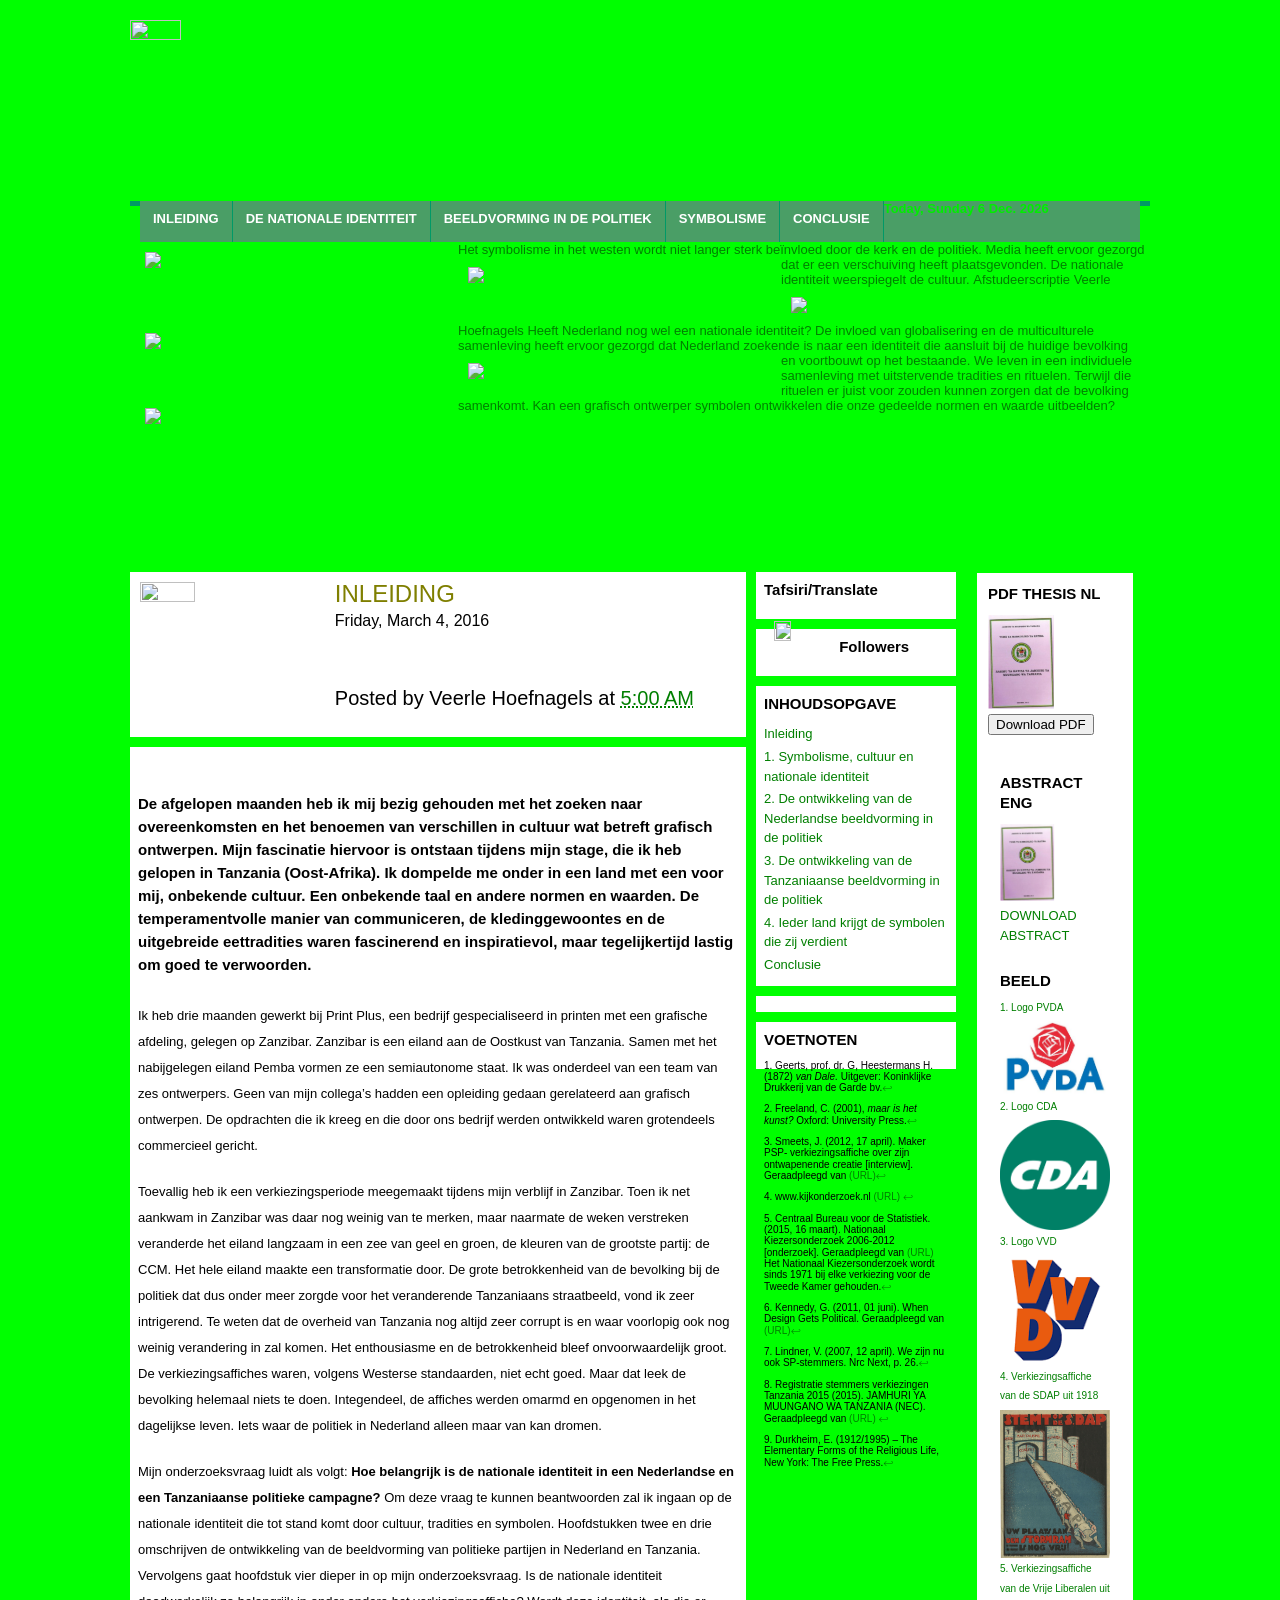
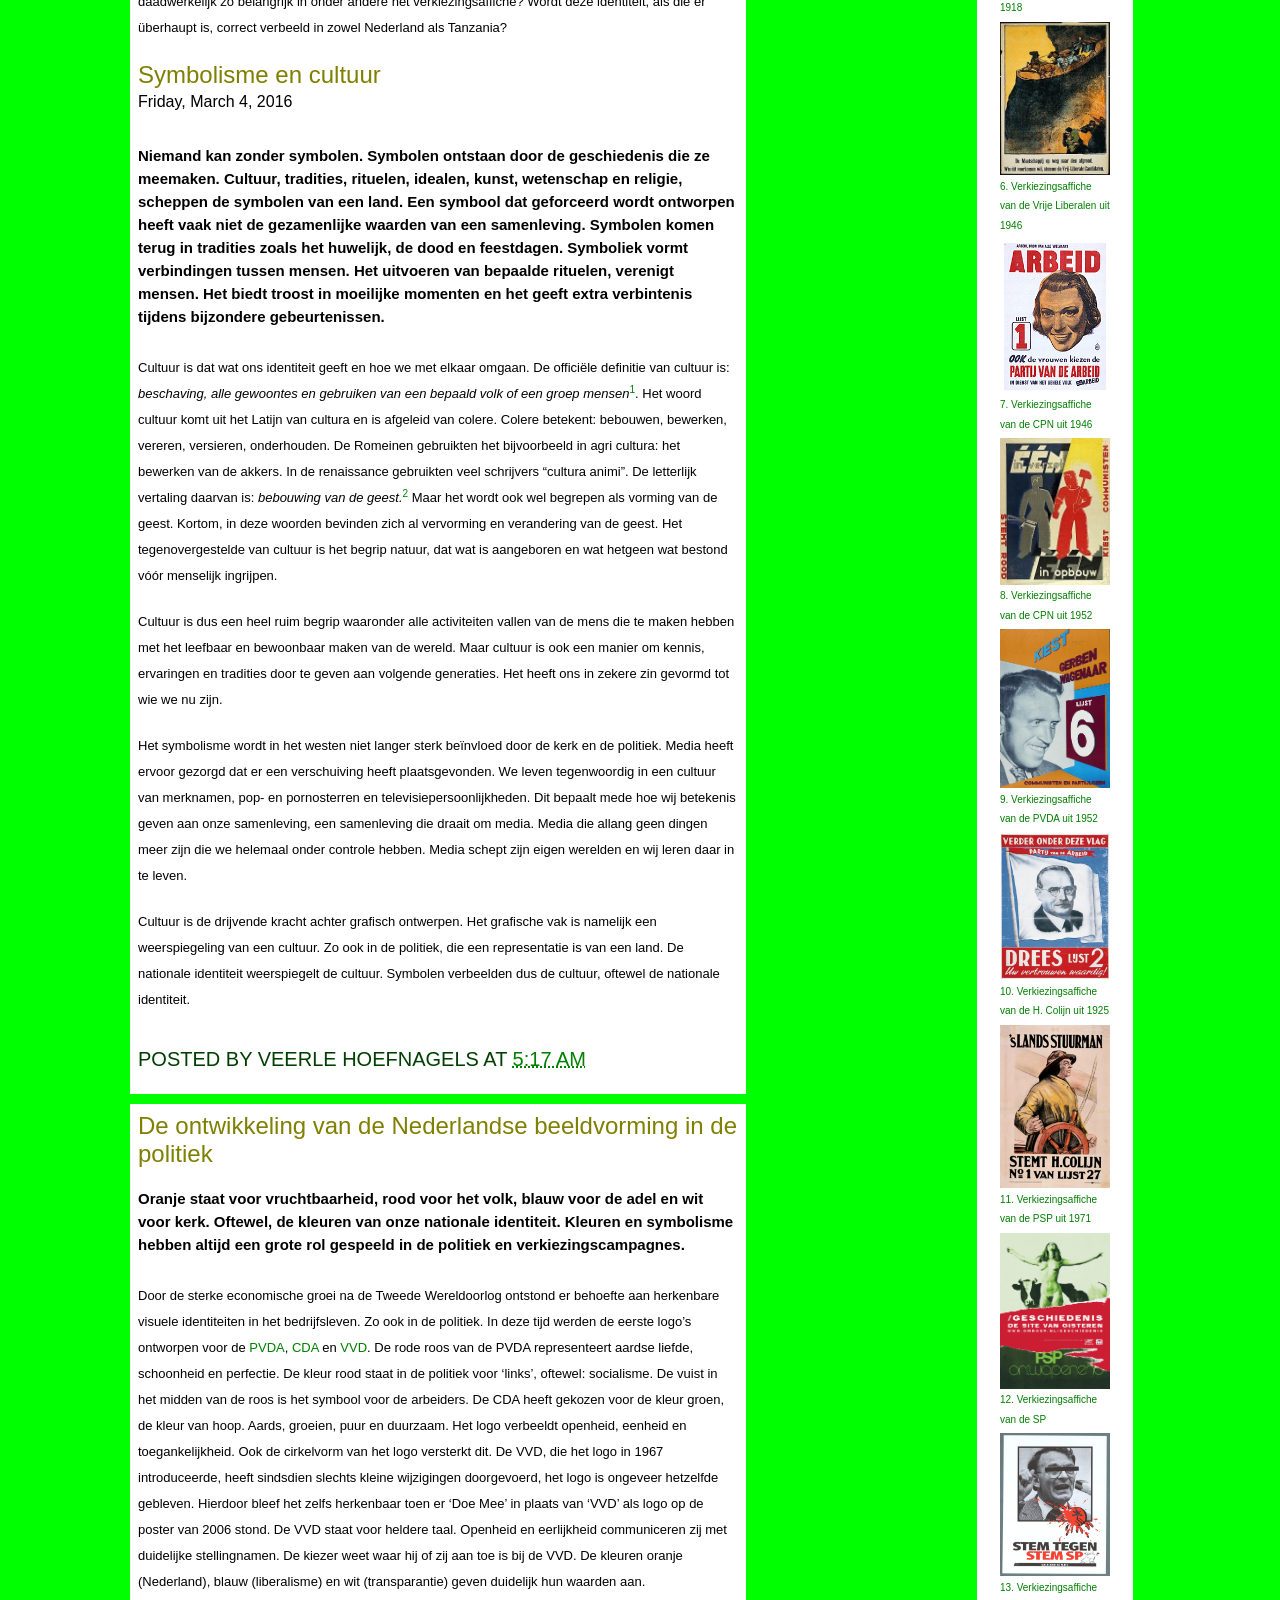
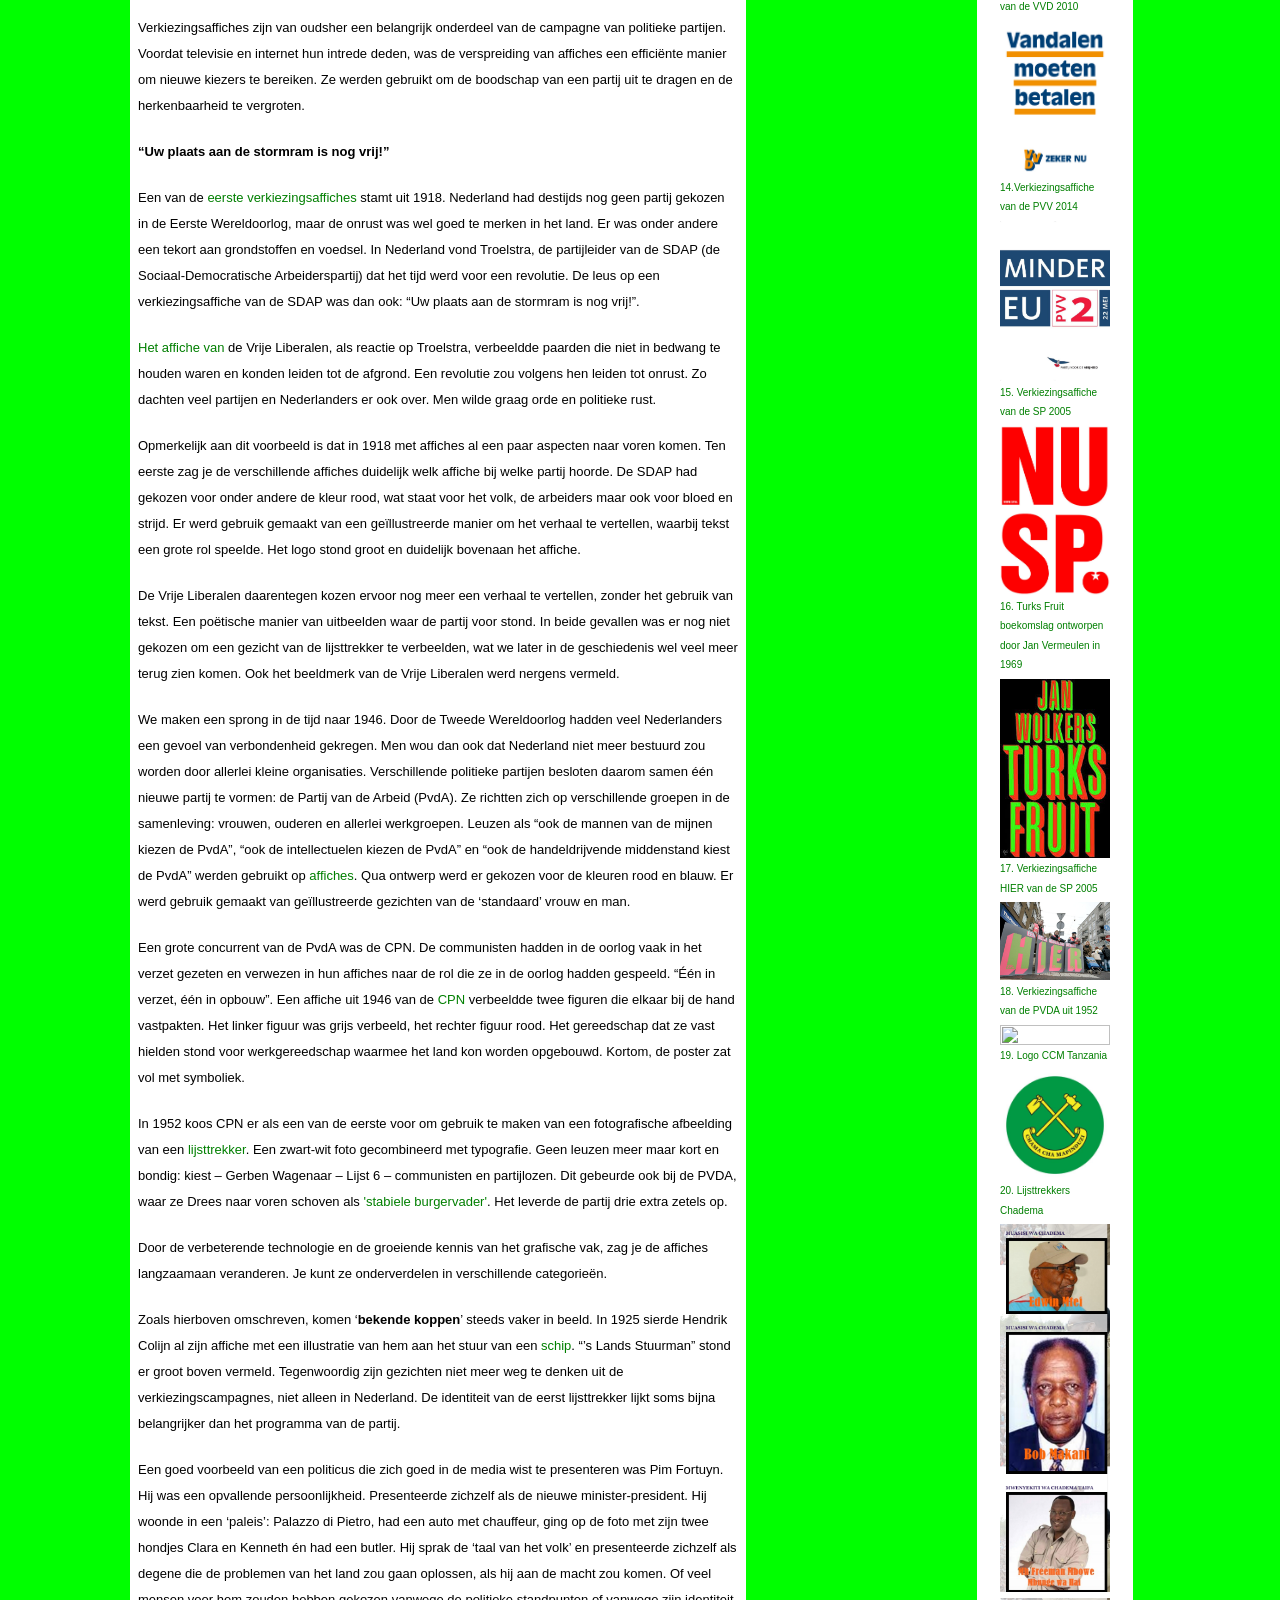
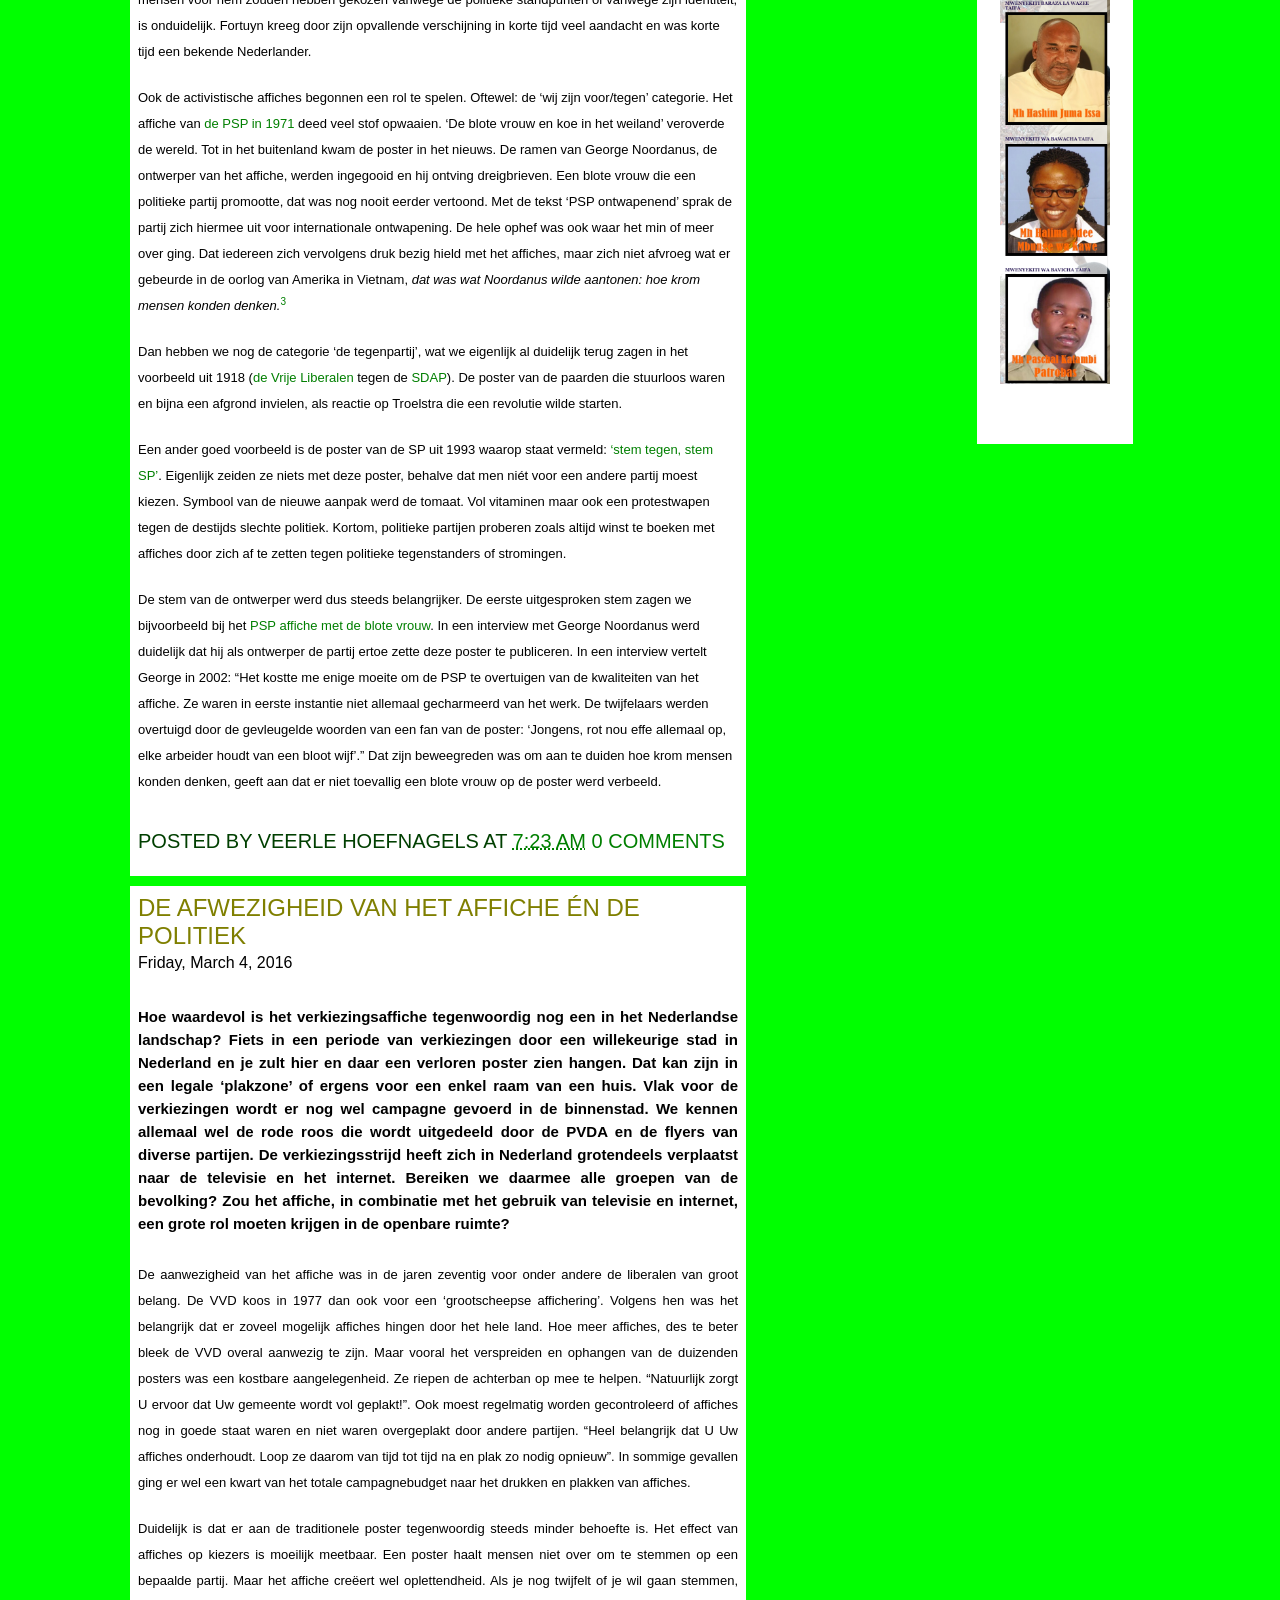
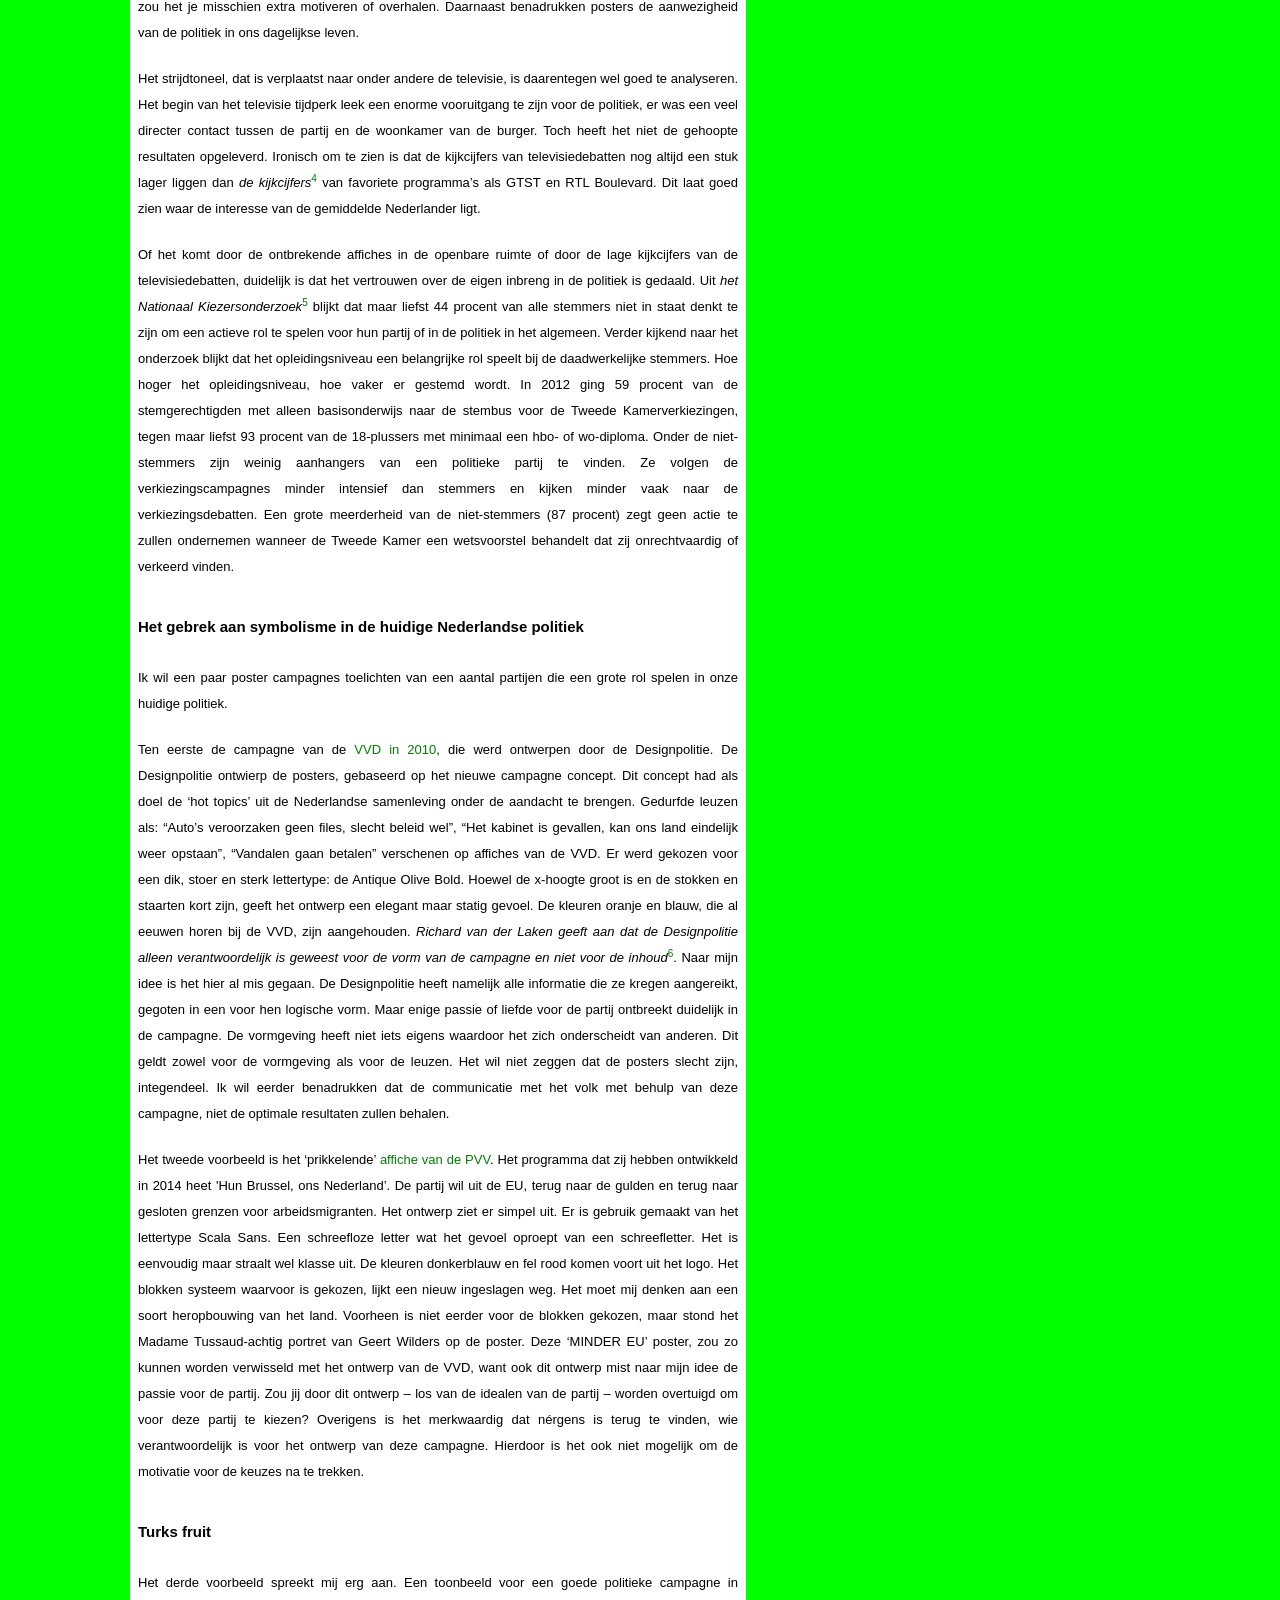
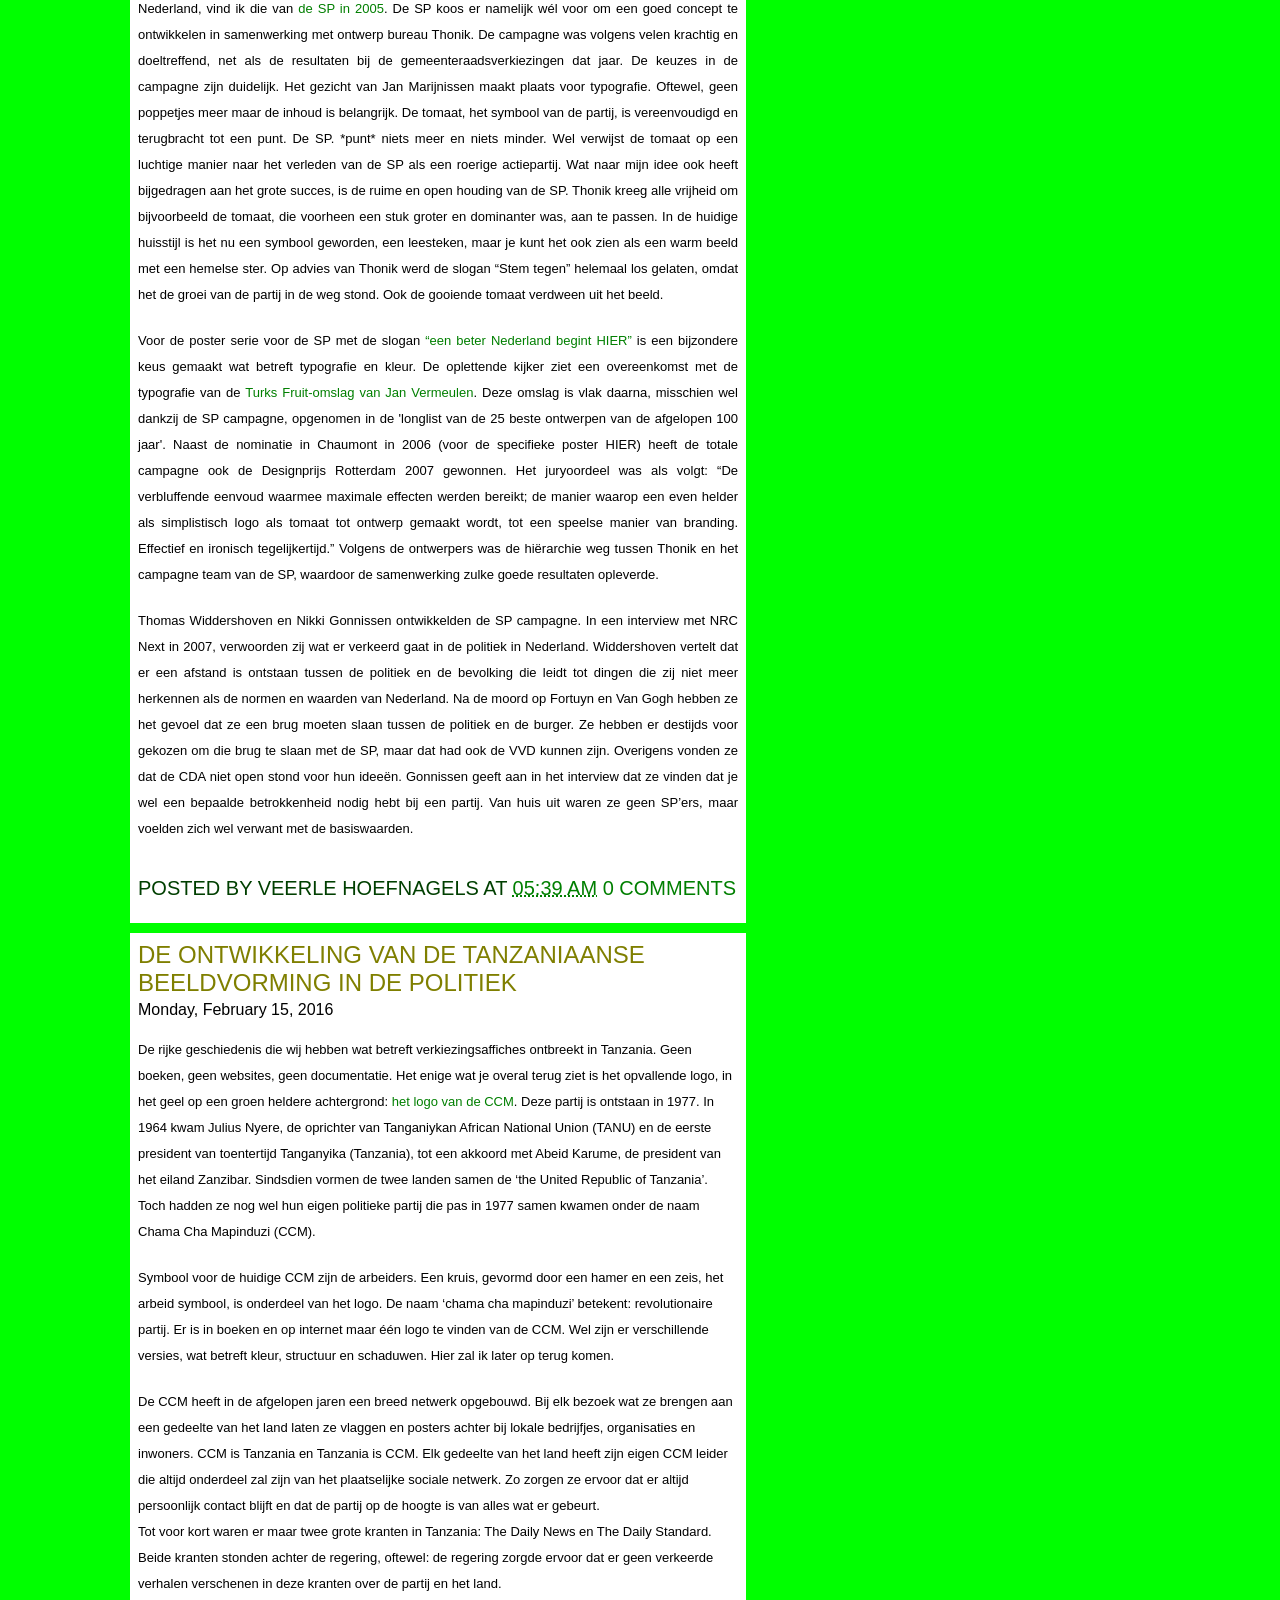
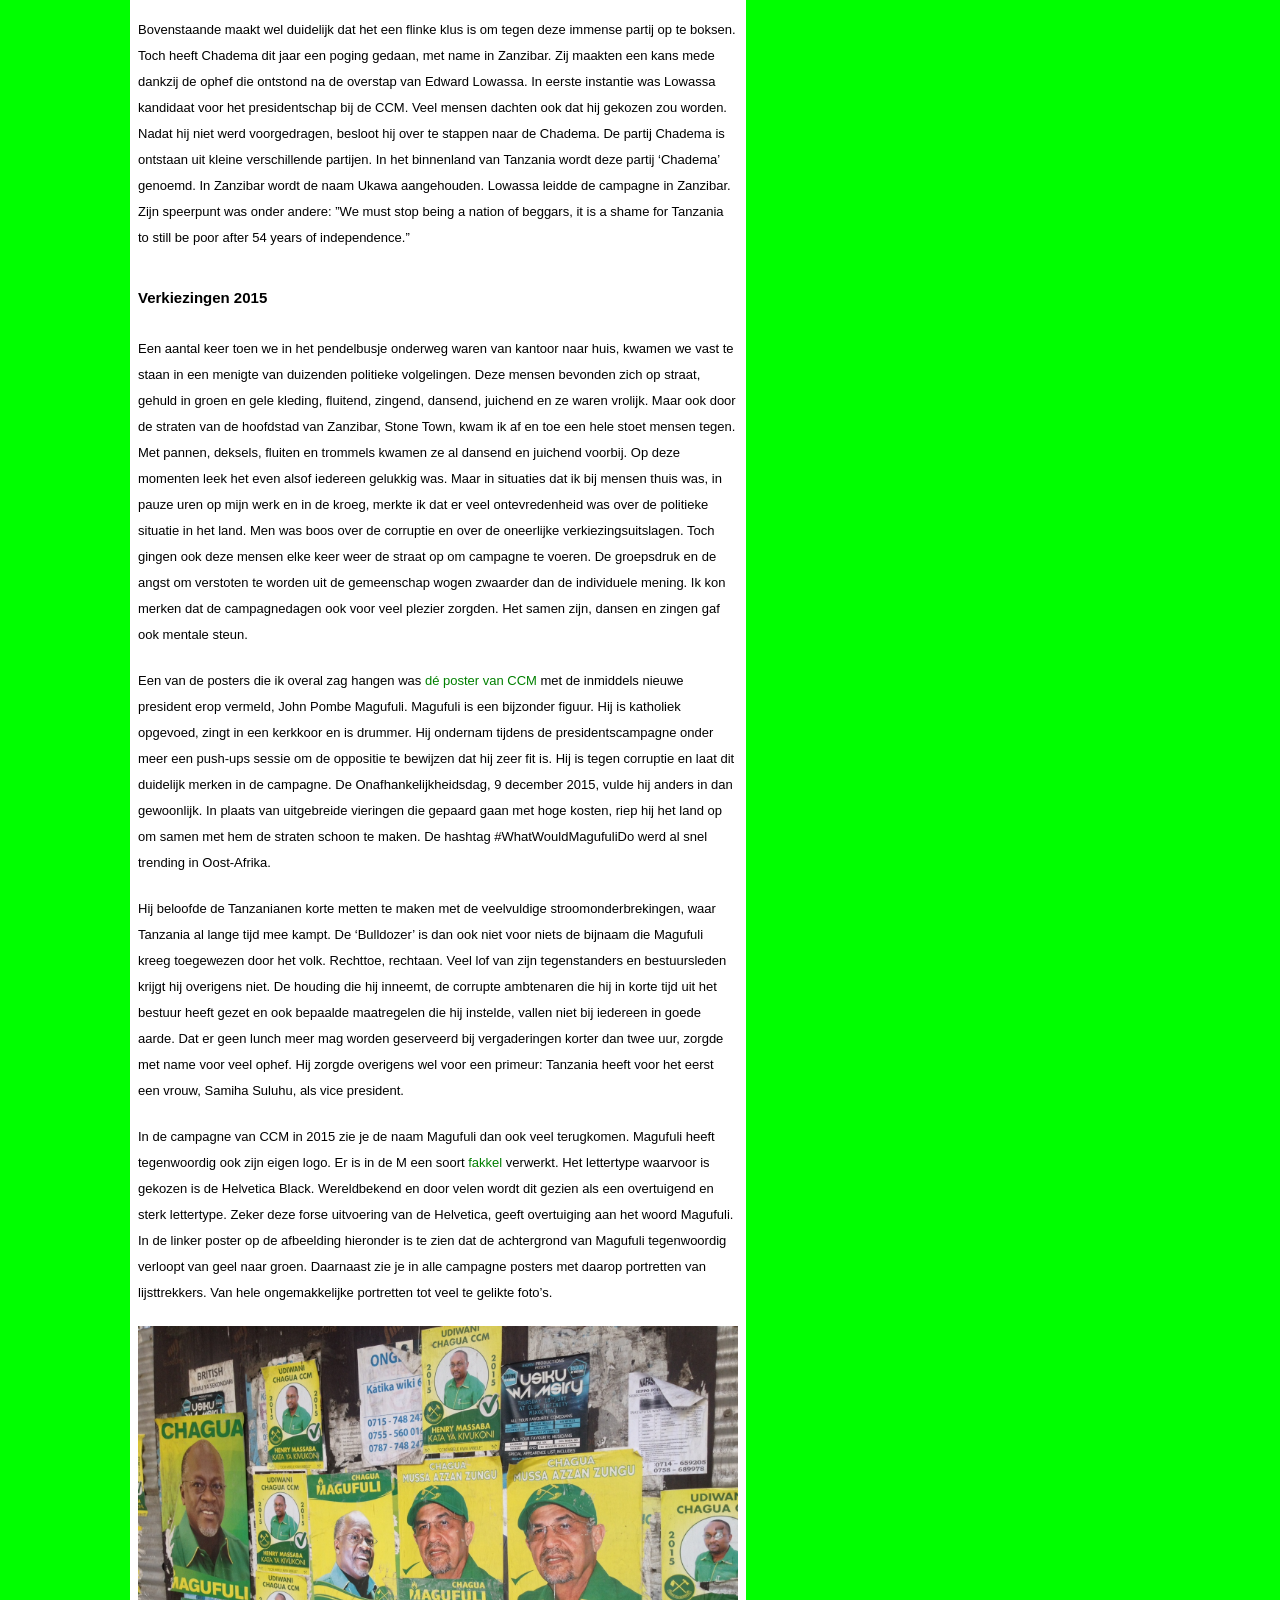
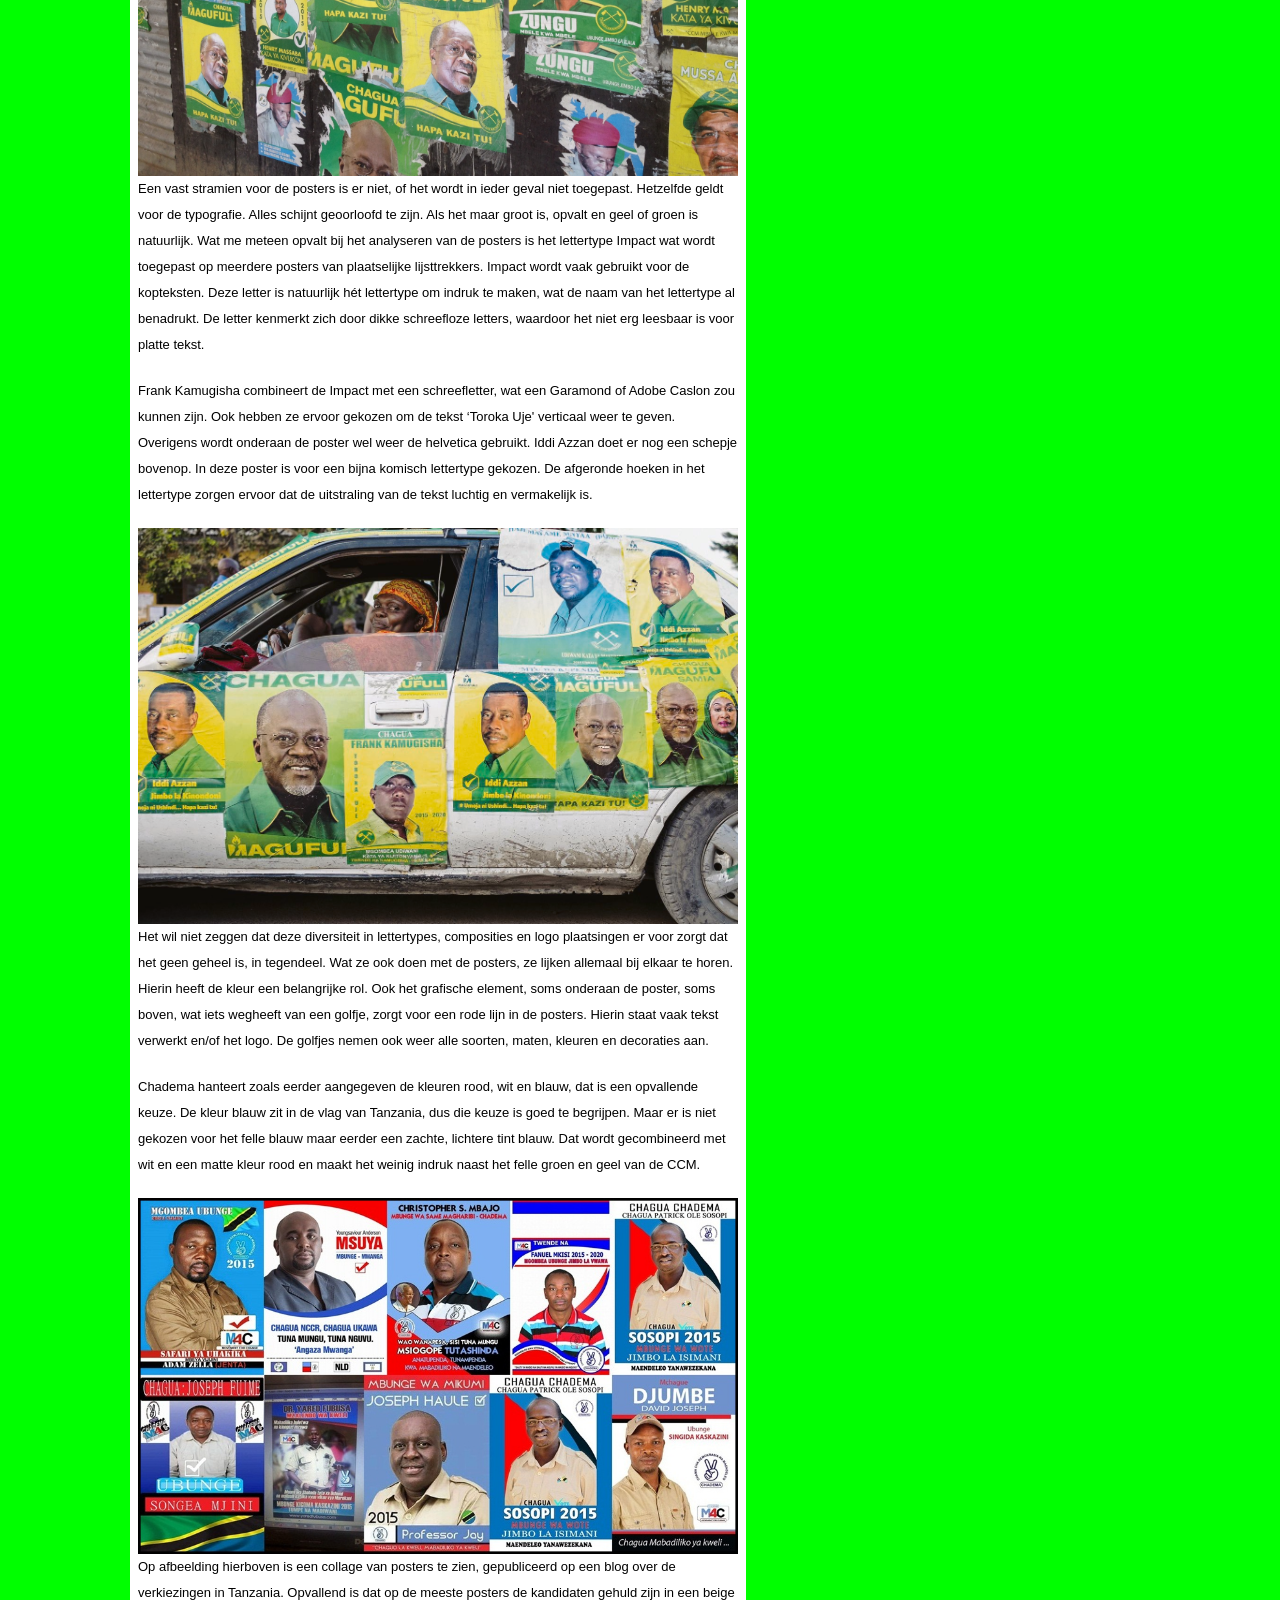
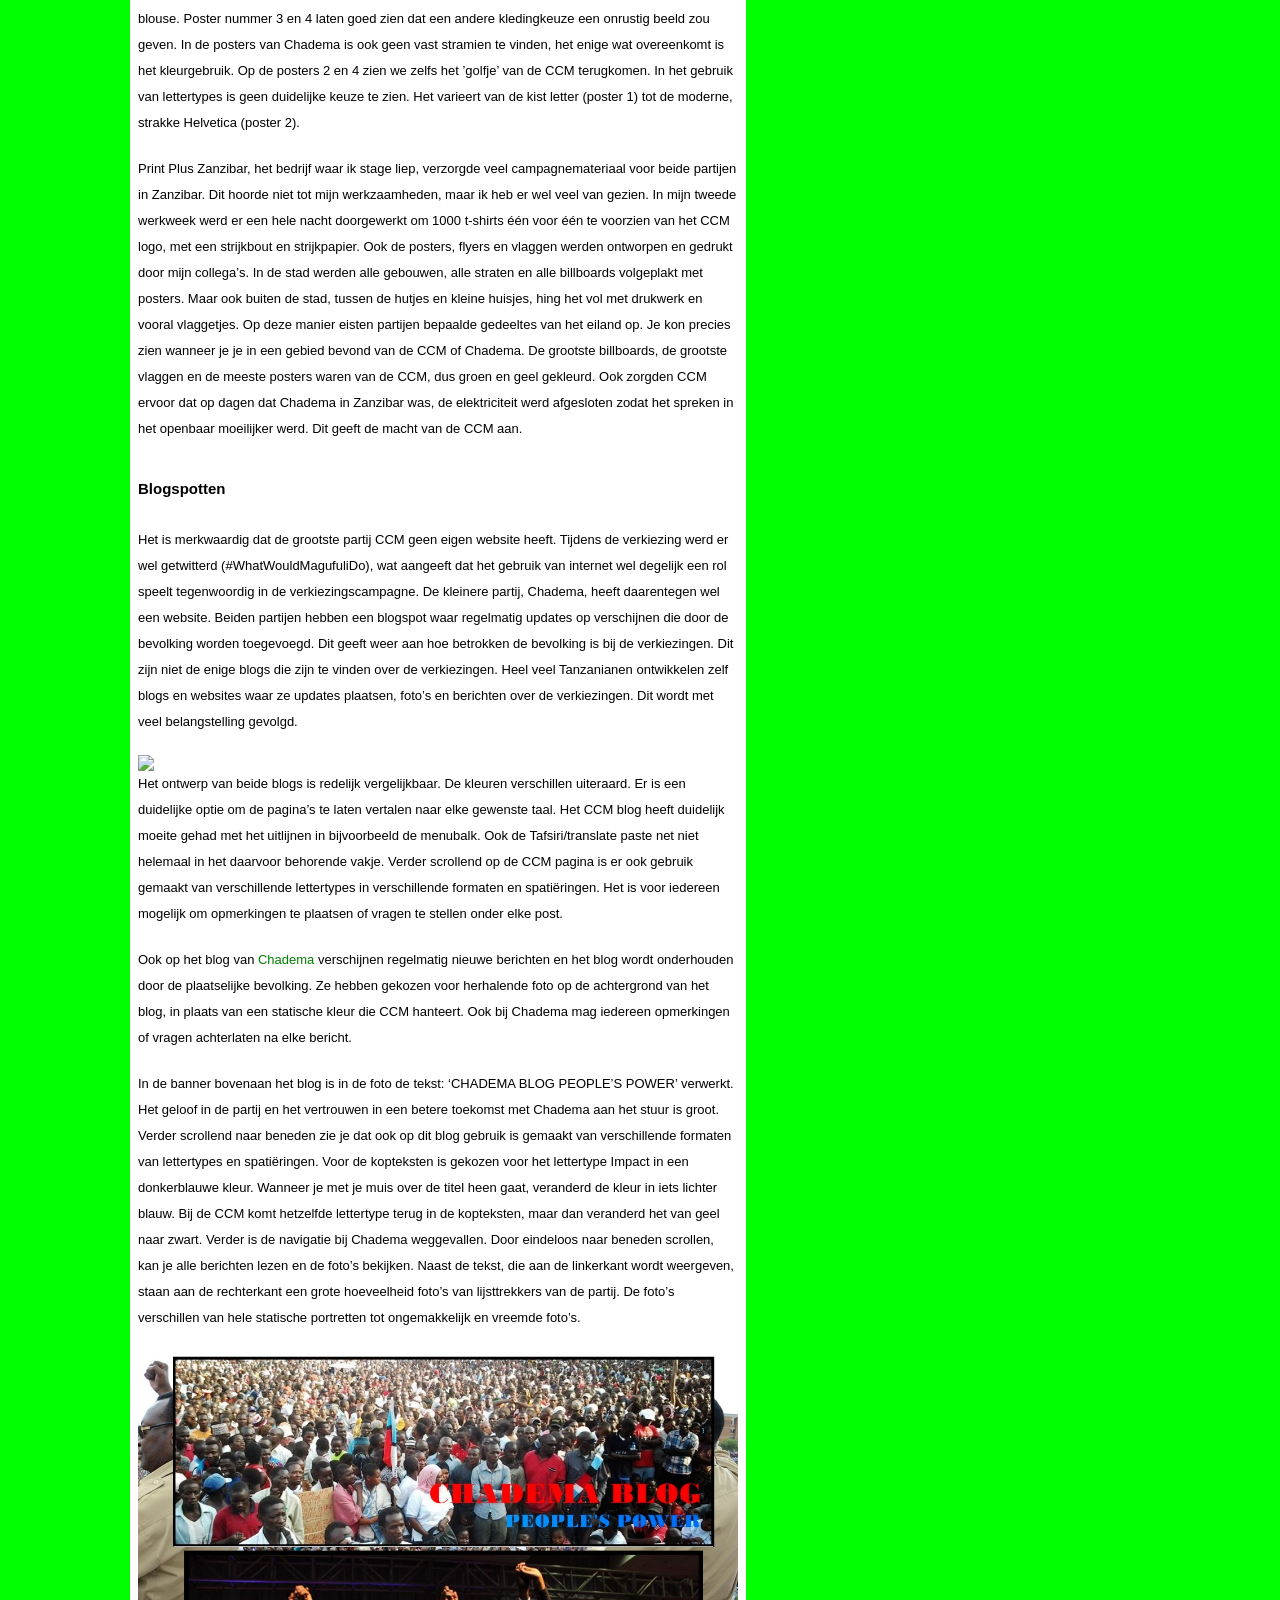
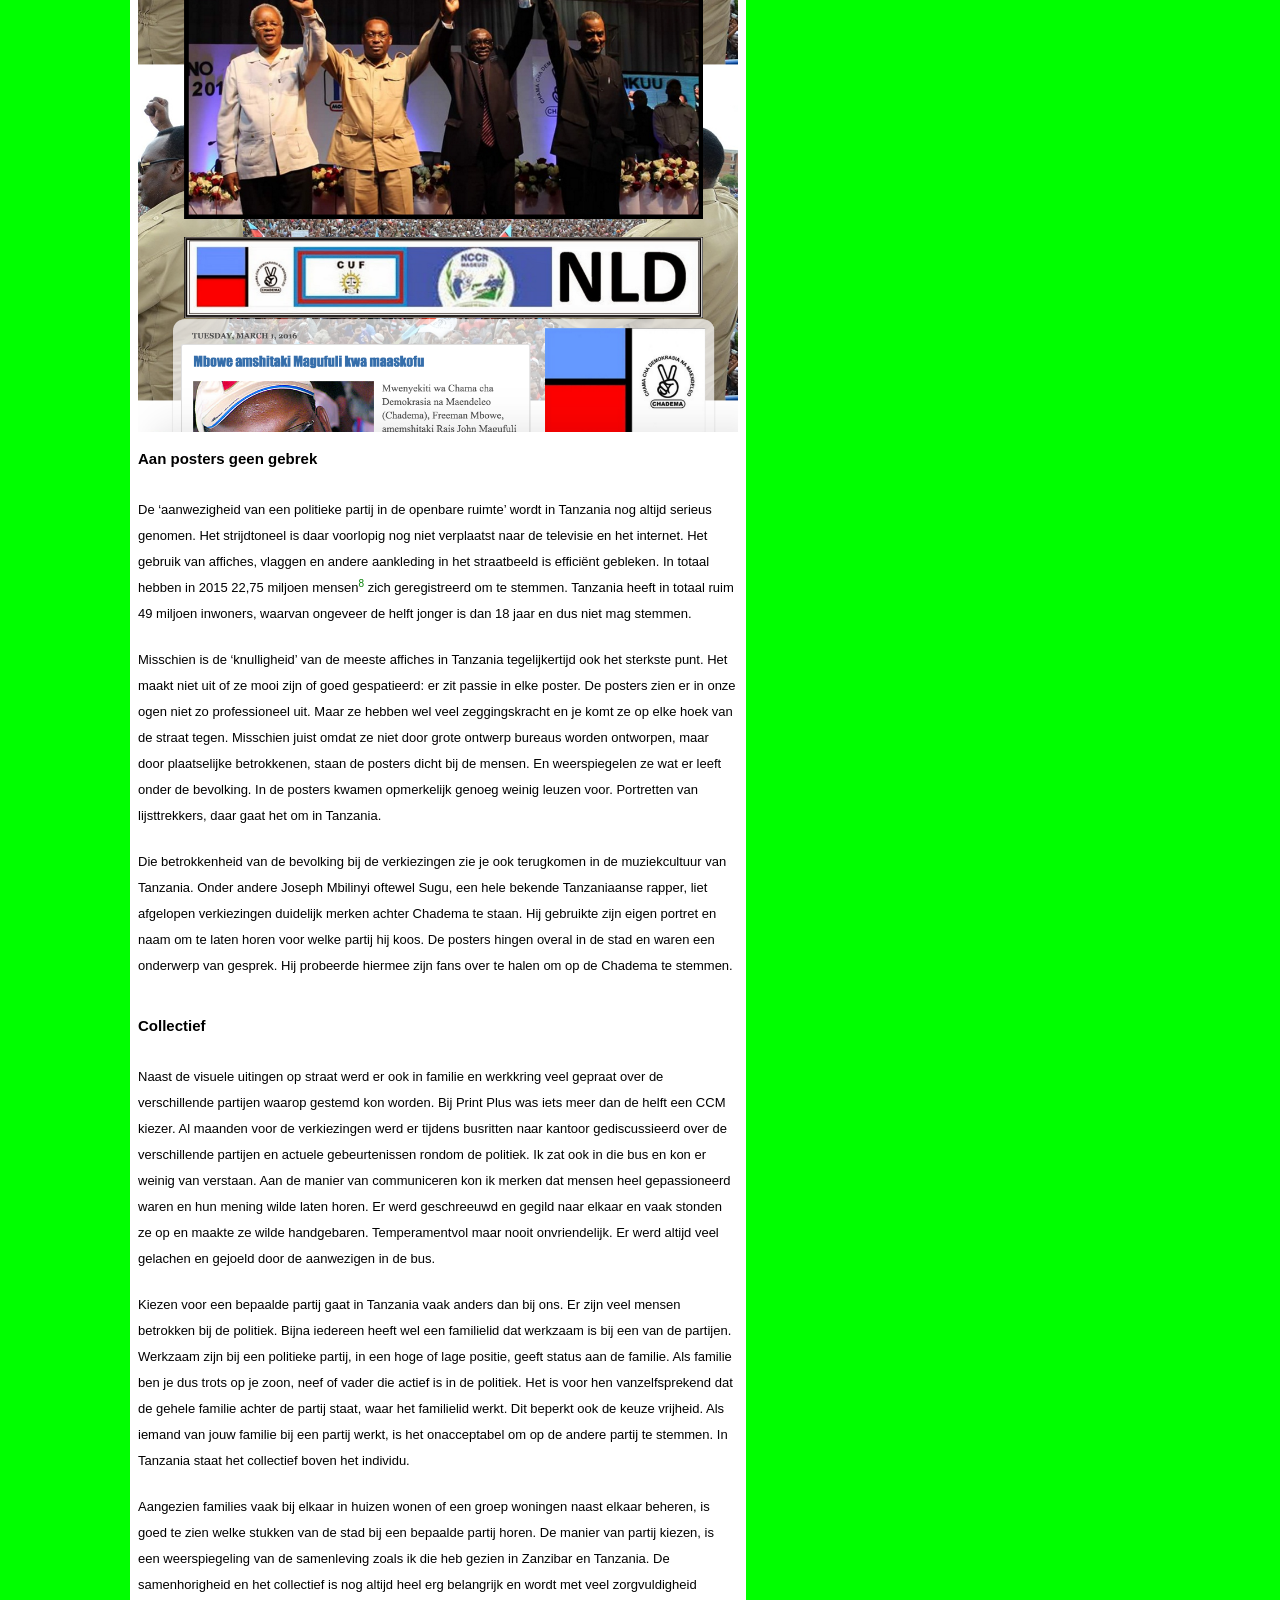
==== index.html @ 25326ab7 "aanpassingen" ====
<!DOCTYPE html>

<html dir='ltr' xmlns='http://www.w3.org/1999/xhtml' xmlns:b='http://www.google.com/2005/gml/b' xmlns:data='http://www.google.com/2005/gml/data' xmlns:expr='http://www.google.com/2005/gml/expr'>

  <head>
    <meta charset="utf-8">
	<meta name="viewport" content="width=device-width, initial-scale=1"/>
	<meta name="description" content="Cultuur is de drijvende kracht achter grafisch ontwerpen. Ontwerpen is namelijk een weerspiegeling van een cultuur. Zo ook in de politiek, die een representatie is van een land. De nationale identiteit weerspiegelt de cultuur. Symbolen verbeelden dus de cultuur, oftewel de nationale identiteit.">

	<meta property="og:title" content="Ik stem voor het vrije politieke affiche" />
	<meta property="og:image" content="https://raw.githubusercontent.com/kabk/govt-theses-16-veerle-hoefnagels-hoe-techniek-communicatie-beinvloed/gh-pages/foto_02.jpg"/>
	<meta property="dc:creator" content="Veerle Hoefnagels"/>
	<meta property="dc:created" content="2015-12-05T00:00:00Z" />
	<meta property="dc:modified" content="2015-12-05T00:00:00Z" />
    <meta name="viewport" content="width=device-width, initial-scale=1.0">
 
    
    
    <title>IK STEM VOOR HET VRIJE POLITIEKE AFFICHE</title>
    
    <script type="text/javascript">
    function printpdf() 
    {
    myWindow=window.open("pdfwebpage.html");
    myWindow.close;  //optional, to close the new window as soon as it opens
    //this ensures user doesn't have to close the pop-up manually
    }
    </script>
    
    <script type="text/javascript">
      (function() {
        (function() {
          function c(a) {
            this.t = {};
            this.tick = function(a, c, b) {
              var d = void 0 != b ? b : (new Date).getTime();
              this.t[a] = [d, c];
              if (void 0 == b) try {
                window.console.timeStamp("CSI/" + a)
              } catch (e) {}
            };
            this.tick("start", null, a)
          }
          var a;
          window.performance && (a = window.performance.timing);
          var h = a ? new c(a.responseStart) : new c;
          window.jstiming = {
            Timer: c,
            load: h
          };
          if (a) {
            var b = a.navigationStart,
              e = a.responseStart;
            0 < b && e >= b && (window.jstiming.srt = e - b)
          }
          if (a) {
            var d = window.jstiming.load;
            0 < b && e >= b && (d.tick("_wtsrt", void 0, b), d.tick("wtsrt_",
              "_wtsrt", e), d.tick("tbsd_", "wtsrt_"))
          }
          try {
            a = null, window.chrome && window.chrome.csi && (a = Math.floor(window.chrome.csi().pageT), d && 0 < b && (d.tick("_tbnd", void 0, window.chrome.csi().startE), d.tick("tbnd_", "_tbnd", b))), null == a && window.gtbExternal && (a = window.gtbExternal.pageT()), null == a && window.external && (a = window.external.pageT, d && 0 < b && (d.tick("_tbnd", void 0, window.external.startE), d.tick("tbnd_", "_tbnd", b))), a && (window.jstiming.pt = a)
          } catch (k) {}
        })();
        window.tickAboveFold = function(c) {
          var a = 0;
          if (c.offsetParent) {
            do a += c.offsetTop; while (c = c.offsetParent)
          }
          c = a;
          750 >= c && window.jstiming.load.tick("aft")
        };
        var f = !1;

        function g() {
          f || (f = !0, window.jstiming.load.tick("firstScrollTime"))
        }
        window.addEventListener ? window.addEventListener("scroll", g, !1) : window.attachEvent("onscroll", g);
      })();

    </script>
      

    <meta content='blogger' name='generator' />

    <link href='http://ccmchama.blogspot.nl/favicon.ico' rel='icon' type='image/x-icon' />
    <link href='http://ccmchama.blogspot.com/' rel='canonical' />
    <link rel="alternate" type="application/atom+xml" title="Ik stem voor het vrije politieke affiche." href="http://ccmchama.blogspot.com/feeds/posts/default" />
    <link rel="alternate" type="application/rss+xml" title="Ik stem voor het vrije politieke affiche" href="http://ccmchama.blogspot.com/feeds/posts/default?alt=rss" />
    <link rel="service.post" type="application/atom+xml" title="Ik stem voor het vrije politieke affiche" href="https://www.blogger.com/feeds/3169309918342968595/posts/default" />
    <link rel="me" href="https://www.blogger.com/profile/09019147133897195137" />
    <link rel="openid.server" href="https://www.blogger.com/openid-server.g" />
    <link rel="openid.delegate" href="http://ccmchama.blogspot.com/" />

    <!--[if IE]> <script> (function() { var html5 = ("abbr,article,aside,audio,canvas,datalist,details," + "figure,footer,header,hgroup,mark,menu,meter,nav,output," + "progress,section,time,video").split(','); for (var i = 0; i < html5.length; i++) { document.createElement(html5[i]); } try { document.execCommand('BackgroundImageCache', false, true); } catch(e) {} })(); </script> <![endif]-->

    <title>Ik stem voor het vrije politieke affiche</title>
    <link href='https://sites.google.com/site/assenga2010/logoup.png?attredirects=0' rel='shortcut icon' type='image/x-icon' />
    <link href='https://sites.google.com/site/assenga2010/logoup.png?attredirects=0' rel='icon' type='image/x-icon' />
    <script type="text/javascript">
      WebFontConfig = {
        google: {
          families: ['Yanone Kaffeesatz', 'Syncopate:bold'],
          api: '//fonts.googleapis.com/css?kit=S5z8ixiOoC4WJ1im6jAlYGAwKC7JEEOTDgILx1EAnC3IoquGHUYarlm8aCox-GJh'
        },
        loading: function() {
          if (window.jstiming) window.jstiming.load.tick('webfontLoading');
        },
        active: function() {
          if (window.jstiming) window.jstiming.load.tick('webfontActive');
        }

      };
      (function() {
        var wf = document.createElement('script');
        wf.src = '//ajax.googleapis.com/ajax/libs/webfont/1/webfont.js';
        wf.type = 'text/javascript';
        wf.async = 'true';
        var s = document.getElementsByTagName('script')[0];
        s.parentNode.insertBefore(wf, s);

      })();

    </script>
    <style type="text/css">


    </style>
    <link rel="stylesheet" href="css/style.css">
    <link rel="stylesheet" href="css/print.css" type="text/css" media="print">
        <link rel="stylesheet" href="css/responsive.css">
    <link type='text/css' rel='stylesheet' href='https://www.blogger.com/static/v1/widgets/1708208307-widget_css_bundle.css' />
    <link type='text/css' rel='stylesheet' href='https://www.blogger.com/dyn-css/authorization.css?targetBlogID=3169309918342968595&zx=abb653e4-9244-40f9-885c-0bca3fd445ba' />
    
    <script type="text/javascript">
      var a = "&m=1",
        d = "(^|&)m=",
        e = "?",
        f = "?m=1";

      function g() {
        var b = window.location.href,
          c = b.split(e);
        switch (c.length) {
          case 1:
            return b + f;
          case 2:
            return 0 <= c[1].search(d) ? null : b + a;
          default:
            return null
        }
      }
      var h = navigator.userAgent;
      if (-1 != h.indexOf("Mobile") && -1 != h.indexOf("WebKit") && -1 == h.indexOf("iPad") || -1 != h.indexOf("Opera Mini") || -1 != h.indexOf("IEMobile")) {
        var k = g();
        k && window.location.replace(k)
      };

    </script>
    <script type="text/javascript">
      if (window.jstiming) window.jstiming.load.tick('headEnd');

    </script>
  </head>
  <script src='http://ajax.googleapis.com/ajax/libs/jquery/1.3.2/jquery.min.js' type='text/javascript'></script>
  <script src='http://mrmung.googlecode.com/files/coin-slider.min.js' type='text/javascript'></script>
  <script type='text/javascript'>
    $(document).ready(function() {
      $('#coin-slider').coinslider({
        width: 1010,
        height: 320,
        navigation: false,
        delay: 3000
      });
    });

  </script>

  <body>
    <div class='navbar section' id='navbar'>
      <div class='widget Navbar' id='Navbar1'>
        <script type="text/javascript">
          function setAttributeOnload(object, attribute, val) {
            if (window.addEventListener) {
              window.addEventListener('load',
                function() {
                  object[attribute] = val;
                }, false);
            } else {
              window.attachEvent('onload', function() {
                object[attribute] = val;
              });
            }
          }

        </script>
        <div id="navbar-iframe-container"></div>
        <script type="text/javascript" src="https://apis.google.com/js/plusone.js"></script>
        <script type="text/javascript">
          gapi.load("gapi.iframes:gapi.iframes.style.bubble", function() {
            if (gapi.iframes && gapi.iframes.getContext) {
              gapi.iframes.getContext().openChild({
                url: 'https://www.blogger.com/navbar.g?targetBlogID\0753169309918342968595\46blogName\75CCM+Blog\46publishMode\75PUBLISH_MODE_BLOGSPOT\46navbarType\75DARK\46layoutType\75LAYOUTS\46searchRoot\75http://ccmchama.blogspot.com/search\46blogLocale\75en\46v\0752\46homepageUrl\75http://ccmchama.blogspot.com/\46vt\75-1895254308046696855',
                where: document.getElementById("navbar-iframe-container"),
                id: "navbar-iframe"
              });
            }
          });

        </script>
        <script type="text/javascript">
          (function() {
            var script = document.createElement('script');
            script.type = 'text/javascript';
            script.src = '//pagead2.googlesyndication.com/pagead/js/google_top_exp.js';
            var head = document.getElementsByTagName('head')[0];
            if (head) {
              head.appendChild(script);
            }
          })();

        </script>
      </div>
    </div>
    <div id='outer-wrapper'>
      <div id='left-container'>
          
        <!-- skip links for text browsers -->
        <span id='skiplinks' style='display:none;'>
<a href='#main'>skip to main </a> |
      <a href='#sidebar'>skip to sidebar</a>
</span>
        <div id='header'>
          <div class='header_first section' id='header_first'></div>
          <div class='header_second section' id='header_second'>
            <div class='widget HTML' id='HTML2'>
              <h2 class='title'>Download</h2>
              <div class='widget-content'>
                <script src="http://h2.flashvortex.com/display.php?id=2_1371920134_64166_774_0_728_90_10_2_20" type="text/javascript"></script>
              </div>
              <div class='clear'></div>
              <span class='widget-item-control'>
<span class='item-control blog-admin'>
<a class='quickedit' href='//www.blogger.com/rearrange?blogID=3169309918342968595&widgetType=HTML&widgetId=HTML2&action=editWidget&sectionId=header_second' onclick='return _WidgetManager._PopupConfig(document.getElementById("HTML2"));' target='configHTML2' title='Edit'>
<img alt='' height='18' src='//img1.blogblog.com/img/icon18_wrench_allbkg.png' width='18'/>
</a>
</span>
              </span>
              <div class='clear'></div>
            </div>
          </div>
          <div class='header_third section' id='header_third'></div>
          <div style='clear: both'></div>
        </div>
        <div id='Menumainwrap'>
          <div id='NavbarMenux'>
            <div id='NavbarMenuleftx'>
              <ul id='navx'>
                  
                <!-- ============= Main Menu Edit Start =============== -->
                <li><a href='#hoofd1' name="h1">INLEIDING</a></li>
                <li><a href='#hoofd2' name="h2">DE NATIONALE IDENTITEIT</a></li>
                <li><a href='#hoofd3' name="h3">BEELDVORMING IN DE POLITIEK</a></li>
                <li><a href='#hoofd4' name="h4">SYMBOLISME</a></li>
                <li><a href='#hoofd5' name="h5">CONCLUSIE</a></li>
                 
                
                <li><span style='margin-bottom:opx'>
<font color='#green' face='Verdana, Arial, bold, Helvetica, sans-serif' style='margin-left:0px'>
<font size='2'>Today,
      	            <script language='JavaScript'>date=new Date();var isnMonths=new Array
                     ("Jan.","Feb.","March","April","May","June","July","Aug.","Sept.","October","Nov.","Dec.");
                     var jours= new Array ("Sunday","Monday","Tuesday","Wedn.","Thursday","Friday","Sat.");
                     //-->
                     document.write(jours[date.getDay()]+" "+date.getDate()+" "+isnMonths[date.getMonth()]+" "+date.getFullYear()); </script>
</font></font></span></li>

                <!-- ============= Main Menu Edit End =============== -->
              </ul>
            </div>
          </div>
        </div>
        <div id='slider'>
          <div id='coin-slider'>
           
            <!-- ============= Slider Edit Start =============== -->

<a href='https://raw.githubusercontent.com/kabk/govt-theses-16-veerle-hoefnagels-hoe-techniek-communicatie-beinvloed/gh-pages/image17.jpg'>
  <img src='https://raw.githubusercontent.com/kabk/govt-theses-16-veerle-hoefnagels-hoe-techniek-communicatie-beinvloed/gh-pages/image17.jpg' />
              <span>
Het symbolisme in het westen wordt niet langer sterk beïnvloed door de kerk en de politiek. Media heeft ervoor gezorgd dat er een verschuiving heeft plaatsgevonden. 

</span>
            </a>
            <a href='https://raw.githubusercontent.com/kabk/govt-theses-16-veerle-hoefnagels-hoe-techniek-communicatie-beinvloed/gh-pages/image21.jpg'>
              <img src='https://raw.githubusercontent.com/kabk/govt-theses-16-veerle-hoefnagels-hoe-techniek-communicatie-beinvloed/gh-pages/image21.jpg' />
              <span>
De nationale identiteit weerspiegelt de cultuur. 
</span>
            </a>
                        </a>
                        <a href='https://raw.githubusercontent.com/kabk/govt-theses-16-veerle-hoefnagels-hoe-techniek-communicatie-beinvloed/gh-pages/image22.jpg'>
                          <img src='https://raw.githubusercontent.com/kabk/govt-theses-16-veerle-hoefnagels-hoe-techniek-communicatie-beinvloed/gh-pages/image22.jpg' />
                          <span>
            Afstudeerscriptie Veerle Hoefnagels 
            </span>
                        </a>
            <a href='https://raw.githubusercontent.com/kabk/govt-theses-16-veerle-hoefnagels-hoe-techniek-communicatie-beinvloed/gh-pages/image20.jpg'>
              <img src='https://raw.githubusercontent.com/kabk/govt-theses-16-veerle-hoefnagels-hoe-techniek-communicatie-beinvloed/gh-pages/image20.jpg' />
              <span>
Heeft Nederland nog wel een nationale identiteit? De invloed van globalisering en de multiculturele samenleving heeft ervoor gezorgd dat Nederland zoekende is naar een identiteit die aansluit bij de huidige bevolking en voortbouwt op het bestaande.
</span>
            </a>
            <a href='https://raw.githubusercontent.com/kabk/govt-theses-16-veerle-hoefnagels-hoe-techniek-communicatie-beinvloed/gh-pages/image18.jpg'>
              <img src='https://raw.githubusercontent.com/kabk/govt-theses-16-veerle-hoefnagels-hoe-techniek-communicatie-beinvloed/gh-pages/image18.jpg' />
              <span>
We leven in een individuele samenleving met uitstervende tradities en rituelen. Terwijl die rituelen er juist voor zouden kunnen zorgen dat de bevolking samenkomt.

</span>

            </a>
            <a href='https://raw.githubusercontent.com/kabk/govt-theses-16-veerle-hoefnagels-hoe-techniek-communicatie-beinvloed/gh-pages/image19.jpg'>
              <img src='https://raw.githubusercontent.com/kabk/govt-theses-16-veerle-hoefnagels-hoe-techniek-communicatie-beinvloed/gh-pages/image19.jpg' />
              <span>
Kan een grafisch ontwerper symbolen ontwikkelen die onze gedeelde normen en waarde uitbeelden?

</span>
            </a>
            <!-- ============= Slider Edit End =============== -->
          </div>
        </div>
        <div id='content-wrapper'>
          <div class='menu section' id='menu'></div>
          <div class='menu section' id='menu1'></div>
          <div style='clear: both;'></div>
          <div id='main-wrapper'>
            <div class='main section' id='main'>
              <div class='widget HTML' id='HTML1'>
                <div class='widget-content'>
                  <script src="http://h1.flashvortex.com/display.php?id=2_1339530046_23664_363_0_940_85_9_1_42" type="text/javascript"></script>
                </div>
                <div class='clear'></div>
                <span class='widget-item-control'>
<span class='item-control blog-admin'>
<a class='quickedit' href='//www.blogger.com/rearrange?blogID=3169309918342968595&widgetType=HTML&widgetId=HTML1&action=editWidget&sectionId=main' onclick='return _WidgetManager._PopupConfig(document.getElementById("HTML1"));' target='configHTML1' title='Edit'>
<img alt='' height='18' src='//img1.blogblog.com/img/icon18_wrench_allbkg.png' width='18'/>
</a>
</span>
                </span>
                <div class='clear'></div>
              </div>
              <div class='widget Blog' id='Blog1'>
                <script src=''></script>



   <!--ARTIKEL 1-->               
                <div class='blog-posts hfeed'>
                  <div class="date-outer">
                    <div class="date-postz">
                      <div class='post-outer'>
                        <div class='post hentry'>
                          <a name='5761706441480192580'></a>
                          
                          <h2><a name="inleiding" id="h1">INLEIDING</a></h2>

                          <div class='post-header'>
                            <div class='post-header-line-1'>

                              <p class='date-header'><span>Friday, March 4, 2016</span></p></div></div>
                          <div class='post-body entry-content'>
                            <div dir="ltr" style="text-align: left;" trbidi="on">
                              

<span style="font-family: Arial,Helvetica,sans-serif;"><span style="font-size: small;">

<div style="text-align: left;"></div>

<object width="520" height="415"
data="https://vimeo.com/158063393">
</object>

 <h3>De afgelopen maanden heb ik mij bezig gehouden met het zoeken naar overeenkomsten en het benoemen van verschillen in cultuur wat betreft grafisch ontwerpen. Mijn fascinatie hiervoor is ontstaan tijdens mijn stage, die ik heb gelopen in Tanzania (Oost-Afrika). Ik dompelde me onder in een land met een voor mij, onbekende cultuur. Een onbekende taal en andere normen en waarden. De temperamentvolle manier van communiceren, de kledinggewoontes en de uitgebreide eettradities waren fascinerend en inspiratievol, maar tegelijkertijd lastig om goed te verwoorden.</h3> 

 <p>Ik heb drie maanden gewerkt bij Print Plus, een bedrijf gespecialiseerd in printen met een grafische afdeling, gelegen op Zanzibar. Zanzibar is een eiland aan de Oostkust van Tanzania. Samen met het nabijgelegen eiland Pemba vormen ze een semiautonome staat. 
 Ik was onderdeel van een team van zes ontwerpers. Geen van mijn collega’s hadden een opleiding gedaan gerelateerd aan grafisch ontwerpen. De opdrachten die ik kreeg en die door ons bedrijf werden ontwikkeld waren grotendeels commercieel gericht. </p>

 <p>Toevallig heb ik een verkiezingsperiode meegemaakt tijdens mijn verblijf in Zanzibar. Toen ik net aankwam in Zanzibar was daar nog weinig van te merken, maar naarmate de weken verstreken veranderde het eiland langzaam in een zee van geel en groen, de kleuren van de grootste partij: de CCM. Het hele eiland maakte een transformatie door. De grote betrokkenheid van de bevolking bij de politiek dat dus onder meer zorgde voor het veranderende Tanzaniaans straatbeeld, vond ik zeer intrigerend. Te weten dat de overheid van Tanzania nog altijd zeer corrupt is en waar voorlopig ook nog weinig verandering in zal komen. Het enthousiasme en de betrokkenheid bleef onvoorwaardelijk groot. De verkiezingsaffiches waren, volgens Westerse standaarden, niet echt goed. Maar dat leek de bevolking helemaal niets te doen. Integendeel, de affiches werden omarmd en opgenomen in het dagelijkse leven. Iets waar de politiek in Nederland alleen maar van kan dromen. </p>

<p> Mijn onderzoeksvraag luidt als volgt: <b> Hoe belangrijk is de nationale identiteit in een Nederlandse en een Tanzaniaanse politieke campagne?</b> Om deze vraag te kunnen beantwoorden zal ik ingaan op de nationale identiteit die tot stand komt door cultuur, tradities en symbolen. Hoofdstukken twee en drie omschrijven de ontwikkeling van de beeldvorming van politieke partijen in Nederland en Tanzania. Vervolgens gaat hoofdstuk vier dieper in op mijn onderzoeksvraag. Is de nationale identiteit daadwerkelijk zo belangrijk in onder andere het verkiezingsaffiche? Wordt deze identiteit, als die er überhaupt is, correct verbeeld in zowel Nederland als Tanzania? </p>
</h2>
	</br>
</br>
</span>
                            </div>
                            <div style="text-align: center;">
                              <span style="font-family: Arial,Helvetica,sans-serif;"><span style="font-size: small;"> 


<div style="text-align: left;">
<span style="font-family: Arial,Helvetica,sans-serif;"><span style="font-size: small;">

                            </div>
                                     </div>                   
                              
Posted by
<span class='fn'>Veerle Hoefnagels</span>
                              </span>
                              <span class='post-timestamp'>
at
<a class='timestamp-link' href='http://ccmchama.blogspot.nl/2016/02/mama-janeth-magufuli-aaga-rasmi-walimu.html' rel='bookmark' title='permanent link'><abbr class='published' title='2016-02-18T07:39:00+03:00'>5:00 AM</abbr></a>
</span>

                            </div>
                          </div>
                        </div>
                      </div>
                      
<!--EIND ARTIKEL-->

                      <div class='post-outer'>
                        <div class='post hentry'>
                          <a name='3436985988565645356'></a>
                          <h2>
                              <id="h2">Symbolisme en cultuur</a></h2>
                          

                          <div class='post-header'>
                            <div class='post-header-line-1'>
                            </div>
                          </div>
                          <div class='post-body entry-content'>
                            <div dir="ltr" style="text-align: left;" trbidi="on">
                             <p class='date-header'><span>Friday, March 4, 2016</span></p>
                              <div dir="ltr" style="text-align: left;" trbidi="on">
                                  
                                </div>
                                
                              
                                <div style="text-align: left;">
                                  <span style="font-family: &quot;arial&quot; , &quot;helvetica&quot; , sans-serif;"><span style="font-size: small;"> 
                                      
                                      <h3>Niemand kan zonder symbolen. Symbolen ontstaan door de geschiedenis die ze meemaken. Cultuur, tradities, rituelen, idealen, kunst, wetenschap en religie, scheppen de symbolen van een land. Een symbool dat geforceerd wordt ontworpen heeft vaak niet de gezamenlijke waarden van een samenleving. Symbolen komen terug in tradities zoals het huwelijk, de dood en feestdagen. Symboliek vormt verbindingen tussen mensen. Het uitvoeren van bepaalde rituelen, verenigt mensen. Het biedt troost in moeilijke momenten en het geeft extra verbintenis tijdens bijzondere gebeurtenissen.</h3>

                                     <p>Cultuur is dat wat ons identiteit geeft en hoe we met elkaar omgaan. De officiële definitie van cultuur is: <i>beschaving, alle gewoontes en gebruiken van een bepaald volk of een groep mensen</i><sup><a href="#fn1" id="ref1">1</a></sup>. Het woord cultuur komt uit het Latijn van cultura en is afgeleid van colere. Colere betekent: bebouwen, bewerken, vereren, versieren, onderhouden. De Romeinen gebruikten het bijvoorbeeld in agri cultura: het bewerken van de akkers. In de renaissance gebruikten veel schrijvers “cultura animi”. De letterlijk vertaling daarvan is: <i>bebouwing van de geest.</i><sup><a href="#fn2" id="ref2">2</a></sup> Maar het wordt ook wel begrepen als vorming van de geest. Kortom, in deze woorden bevinden zich al vervorming en verandering van de geest. Het tegenovergestelde van cultuur is het begrip natuur, dat wat is aangeboren en wat hetgeen wat bestond vóór menselijk ingrijpen.</p>

                                     <p> Cultuur is dus een heel ruim begrip waaronder alle activiteiten vallen van de mens die te maken hebben met het leefbaar en bewoonbaar maken van de wereld. Maar cultuur is ook een manier om kennis, ervaringen en tradities door te geven aan volgende generaties. Het heeft ons in zekere zin gevormd tot wie we nu zijn.</p>

                                      <p>Het symbolisme wordt in het westen niet langer sterk beïnvloed door de kerk en de politiek. Media heeft ervoor gezorgd dat er een verschuiving heeft plaatsgevonden. We leven tegenwoordig in een cultuur van merknamen, pop- en pornosterren en televisiepersoonlijkheden. Dit bepaalt mede hoe wij betekenis geven aan onze samenleving, een samenleving die draait om media. Media die allang geen dingen meer zijn die we helemaal onder controle hebben. Media schept zijn eigen werelden en wij leren daar in te leven.</p>

                                      <p>Cultuur is de drijvende kracht achter grafisch ontwerpen. Het grafische vak is namelijk een weerspiegeling van een cultuur. Zo ook in de politiek, die een representatie is van een land. De nationale identiteit weerspiegelt de cultuur. Symbolen verbeelden dus de cultuur, oftewel de nationale identiteit.</p>
                                  </br>
                              </br>
                                      
                                      
</span></span>
                                
                                </a></span></span>
                              </div>
                            </div>
                            <div style='clear: both;'></div>
                          </div>
                          <div class='post-footer'>
                            <div class='post-footer-line post-footer-line-1'><span class='post-author vcard'>
Posted by
<span class='fn'>Veerle Hoefnagels</span>
                              </span>
                              <span class='post-timestamp'>
at
<a class='timestamp-link' href='' rel='bookmark' title='permanent link'><abbr class='published' title='2016-02-18T07:37:00+03:00'>5:17 AM</abbr></a>
</span>


                            </div>
                          </div>
                        </div>
                      </div>
                      <div class='post-outer'>
                        <div class='post hentry'>
                          <a name='4964295752513230317'></a>
                          <h2 class='post-title entry-title'>
<a href="#" id="h3">
    De ontwikkeling van de Nederlandse beeldvorming in de politiek</a>
</h2>
                          <div class='post-header'>
                            <div class='post-header-line-1'>
                            </div>
                          
                          </div>
                          <div class='post-body entry-content'>
                            <div dir="ltr" style="text-align: left;" trbidi="on">
                              <div dir="ltr" style="text-align: left;" trbidi="on">
                                
                              </div>
                              
                              
                              <div style="text-align: left;">
                                <span style="font-family: Arial;"><span style="color: navy; font-size: small;"><span style="color: black;">
                                    <h3>Oranje staat voor vruchtbaarheid, rood voor het volk, blauw voor de adel en wit voor kerk. Oftewel, de kleuren van onze nationale identiteit. Kleuren en symbolisme hebben altijd een grote rol gespeeld in de politiek en verkiezingscampagnes. </h3>

                                    <p>Door de sterke economische groei na de Tweede Wereldoorlog ontstond er behoefte aan herkenbare visuele identiteiten in het bedrijfsleven. Zo ook in de politiek. In deze tijd werden de eerste logo’s ontworpen voor de <a href="#im1" id="img1">PVDA</a>, <a href="#im2" id="img2">CDA</a> en <a href="#im3" id="img3">VVD</a>. De rode roos van de PVDA representeert aardse liefde, schoonheid en perfectie. De kleur rood staat in de politiek voor ‘links’, oftewel: socialisme. De vuist in het midden van de roos is het symbool voor de arbeiders. De CDA heeft gekozen voor de kleur groen, de kleur van hoop. Aards, groeien, puur en duurzaam. Het logo verbeeldt openheid, eenheid en toegankelijkheid. Ook de cirkelvorm van het logo versterkt dit. De VVD, die het logo in 1967 introduceerde, heeft sindsdien slechts kleine wijzigingen doorgevoerd, het  logo is ongeveer hetzelfde gebleven. Hierdoor bleef het zelfs herkenbaar toen er ‘Doe Mee’ in plaats van ‘VVD’ als logo op de poster van 2006 stond. De VVD staat voor heldere taal. Openheid en eerlijkheid communiceren zij met duidelijke stellingnamen. De kiezer weet waar hij of zij aan toe is bij de VVD. De kleuren oranje (Nederland), blauw (liberalisme) en wit (transparantie) geven duidelijk hun waarden aan. </p>
                                    

                                    <p>Verkiezingsaffiches zijn van oudsher een belangrijk onderdeel van de campagne van politieke partijen. Voordat televisie en internet hun intrede deden, was de verspreiding van affiches een efficiënte manier om nieuwe kiezers te bereiken. Ze werden gebruikt om de boodschap van een partij uit te dragen en de herkenbaarheid te vergroten.
                        
                                   <p><b>“Uw plaats aan de stormram is nog vrij!”</b>  
</p>
                                    <p>Een van de <a href="#im4" id="img4">eerste verkiezingsaffiches</a> stamt uit 1918. Nederland had destijds nog geen partij gekozen in de Eerste Wereldoorlog, maar de onrust was wel goed te merken in het land. Er was onder andere een tekort aan grondstoffen en voedsel. In Nederland vond Troelstra, de partijleider van de SDAP (de Sociaal-Democratische Arbeiderspartij) dat het tijd werd voor een revolutie. De leus op een verkiezingsaffiche van de SDAP was dan ook: “Uw plaats aan de stormram is nog vrij!”. </p> 
                                    
                                    <p><a href="#im5" id="img5">Het affiche van</a> de Vrije Liberalen, als reactie op Troelstra, verbeeldde paarden die niet in bedwang te houden waren en konden leiden tot de afgrond. Een revolutie zou volgens hen leiden tot onrust. Zo dachten veel partijen en Nederlanders er ook over. Men wilde graag orde en politieke rust. </p>
                                    
                                    <p>Opmerkelijk aan dit voorbeeld is dat in 1918 met affiches al een paar aspecten naar voren komen. Ten eerste zag je de verschillende affiches duidelijk welk affiche bij welke partij hoorde. De SDAP had gekozen voor onder andere de kleur rood, wat staat voor het volk, de arbeiders maar ook voor bloed en strijd. Er werd gebruik gemaakt van een geïllustreerde manier om het verhaal te vertellen, waarbij tekst een grote rol speelde. Het logo stond groot en duidelijk bovenaan het affiche. </p>
                                    <p>De Vrije Liberalen daarentegen kozen ervoor nog meer een verhaal te vertellen, zonder het gebruik van tekst. Een poëtische manier van uitbeelden waar de partij voor stond. In beide gevallen was er nog niet gekozen om een gezicht van de lijsttrekker te verbeelden, wat we later in de geschiedenis wel veel meer terug zien komen. Ook het beeldmerk van de Vrije Liberalen werd nergens vermeld. </p>

                                    <p>We maken een sprong in de tijd naar 1946. Door de Tweede Wereldoorlog hadden veel Nederlanders een gevoel van verbondenheid gekregen. Men wou dan ook dat Nederland niet meer bestuurd zou worden door allerlei kleine organisaties. Verschillende politieke partijen besloten daarom samen één nieuwe partij te vormen: de Partij van de Arbeid (PvdA). Ze richtten zich op verschillende groepen in de samenleving: vrouwen, ouderen en allerlei werkgroepen. Leuzen als “ook de mannen van de mijnen kiezen de PvdA”, “ook de intellectuelen kiezen de PvdA” en “ook de handeldrijvende middenstand kiest de PvdA” werden gebruikt op <a href="#im6" id="img6">affiches</a>. Qua ontwerp werd er gekozen voor de kleuren rood en blauw. Er werd gebruik gemaakt van geïllustreerde gezichten van de ‘standaard’ vrouw en man. </p>

                                    <p>Een grote concurrent van de PvdA was de CPN. De communisten hadden in de oorlog vaak in het verzet gezeten en verwezen in hun affiches naar de rol die ze in de oorlog hadden gespeeld. “Één in verzet, één in opbouw”. Een affiche uit 1946 van de <a href="#im7" id="img7">CPN</a> verbeeldde twee figuren die elkaar bij de hand vastpakten. Het linker figuur was grijs verbeeld, het rechter figuur rood. Het gereedschap dat ze vast hielden stond voor werkgereedschap waarmee het land kon worden opgebouwd. Kortom, de poster zat vol met symboliek. </p>

                                    <p>In 1952 koos CPN er als een van de eerste voor om gebruik te maken van een fotografische afbeelding van een <a href="#im8" id="img8">lijsttrekker</a>. Een zwart-wit foto gecombineerd met typografie. Geen leuzen meer maar kort en bondig: kiest – Gerben Wagenaar – Lijst 6 – communisten en partijlozen. Dit gebeurde ook bij de PVDA, waar ze Drees naar voren schoven als <a href="#im9" id="img9">'stabiele burgervader'</a>. Het leverde de partij drie extra zetels op. </p>

                                    <p>Door de verbeterende technologie en de groeiende kennis van het grafische vak, zag je de affiches langzaamaan veranderen. Je kunt ze onderverdelen in verschillende categorieën. </p>
                                    
                                    <p>Zoals hierboven omschreven, komen ‘<b>bekende koppen</b>’ steeds vaker in beeld. In 1925 sierde Hendrik Colijn al zijn affiche met een illustratie van hem aan het stuur van een <a href="#im10" id="img10">schip</a>. “’s Lands Stuurman” stond er groot boven vermeld. Tegenwoordig zijn gezichten niet meer weg te denken uit de verkiezingscampagnes, niet alleen in Nederland. De identiteit van de eerst lijsttrekker lijkt soms bijna belangrijker dan het programma van de partij. </p>
                                    
                                   <p> Een goed voorbeeld van een politicus die zich goed in de media wist te presenteren was Pim Fortuyn. Hij was een opvallende persoonlijkheid. Presenteerde zichzelf als de nieuwe minister-president. Hij woonde in een ‘paleis’: Palazzo di Pietro, had een auto met chauffeur, ging op de foto met zijn twee hondjes Clara en Kenneth én had een butler. Hij sprak de ‘taal van het volk’ en presenteerde zichzelf als degene die de problemen van het land zou gaan oplossen, als hij aan de macht zou komen. Of veel mensen voor hem zouden hebben gekozen vanwege de politieke standpunten of vanwege zijn identiteit, is onduidelijk. Fortuyn kreeg door zijn opvallende verschijning in korte tijd veel aandacht en was korte tijd een bekende Nederlander.</p> 

                                    <p>Ook de activistische affiches begonnen een rol te spelen. Oftewel: de ‘wij zijn voor/tegen’ categorie. Het affiche van<a href="#im11" id="img11"> de PSP in 1971</a> deed veel stof opwaaien. ‘De blote vrouw en koe in het weiland’ veroverde de wereld. Tot in het buitenland kwam de poster in het nieuws. De ramen van George Noordanus, de ontwerper van het affiche, werden ingegooid en hij ontving dreigbrieven. Een blote vrouw die een politieke partij promootte, dat was nog nooit eerder vertoond. Met de tekst ‘PSP ontwapenend’ sprak de partij zich hiermee uit voor internationale ontwapening. De hele ophef was ook waar het min of meer over ging. Dat iedereen zich vervolgens druk bezig hield met het affiches, maar zich niet afvroeg wat er gebeurde in de oorlog van Amerika in Vietnam, <i>dat was wat Noordanus wilde aantonen: hoe krom mensen konden denken.</i><sup><a href="#fn3" id="ref3">3</a></sup></p>

                                    <p>Dan hebben we nog de categorie ‘de tegenpartij’, wat we eigenlijk al duidelijk terug zagen in het voorbeeld uit 1918 (<a href="#im5" id="img5">de Vrije Liberalen</a> tegen de <a href="#im4" id="img4">SDAP</a>). De poster van de paarden die stuurloos waren en bijna een afgrond invielen, als reactie op Troelstra die een revolutie wilde starten. </p>
                                    <p>Een ander goed voorbeeld is de poster van de SP uit 1993 waarop staat vermeld: <a href="#im12" id="img12">‘stem tegen, stem SP’</a>. Eigenlijk zeiden ze niets met deze poster, behalve dat men niét voor een andere partij moest kiezen. Symbool van de nieuwe aanpak werd de tomaat. Vol vitaminen maar ook een protestwapen tegen de destijds slechte politiek. Kortom, politieke partijen proberen zoals altijd winst te boeken met affiches door zich af te zetten tegen politieke tegenstanders of stromingen. </p> 

                                    <p>De stem van de ontwerper werd dus steeds belangrijker. De eerste uitgesproken stem zagen we bijvoorbeeld bij het<a href="#im11" id="img11"> PSP affiche met de blote vrouw</a>. In een interview met George Noordanus werd duidelijk dat hij als ontwerper de partij ertoe zette deze poster te publiceren. In een interview vertelt George in 2002:  “Het kostte me enige moeite om de PSP te overtuigen van de kwaliteiten van het affiche. Ze waren in eerste instantie niet allemaal gecharmeerd van het werk. De twijfelaars werden overtuigd door de gevleugelde woorden van een fan van de poster: ‘Jongens, rot nou effe allemaal op, elke arbeider houdt van een bloot wijf’.” Dat zijn beweegreden was om aan te duiden hoe krom mensen konden denken, geeft aan dat er niet toevallig een blote vrouw op de poster werd verbeeld.</p>

                                    
</span></i>
                                </span>
                                </span>
                              </div>
                              <div style="text-align: center;">
                                
                              </div>
                            </div>
                            <div style='clear: both;'></div>
                          </div>
                          <div class='post-footer'>
                            <div class='post-footer-line post-footer-line-1'><span class='post-author vcard'>
Posted by
<span class='fn'>Veerle Hoefnagels</span>
                              </span>
                              <span class='post-timestamp'>
at
<a class='timestamp-link' href='' rel='bookmark' title='permanent link'><abbr class='published' title='2016-02-18T07:23:00+03:00'>7:23 AM</abbr></a>
</span>
                              <span class='post-comment-link'>
<a class='comment-link' href='' onclick=''>0
comments</a>
</span>
                              <span class='post-icons'>
</span>
                              <div class='post-share-buttons'>
                                <a class='share-button sb-email' href='' target='_blank' title='Email This'>
                                  
                                  <span class='share-button-link-text'>
</span></a>
                              </div>
                            </div>
                            <div class='post-footer-line post-footer-line-2'><span class='post-labels'>
</span>
                            </div>
                            <div class='post-footer-line post-footer-line-3'><span class='post-location'>
</span>
                            </div>
                          </div>
                        </div>
                      </div>

                    </div>
                  </div>


                  <div class="date-outer">


                    <div class="date-posts">

                      <div class='post-outer'>
                        <div class='post hentry'>
                          <a name='5209580053506099533'></a>
                          <h2 class='post-title entry-title'>
<a href=''>DE AFWEZIGHEID VAN HET AFFICHE ÉN DE POLITIEK</a>
</h2>
                          <div class='post-header'>
                            <div class='post-header-line-1'>
                              <p class='date-header'><span>Friday, March 4, 2016</span></p>
                            </div>
                          </div>
                          <div class='post-body entry-content'>
                            <div dir="ltr" style="text-align: left;" trbidi="on">
                              <br />
                            </div>
                            <div dir="ltr" style="text-align: left;" trbidi="on">
                              <div dir="ltr" style="text-align: left;" trbidi="on">
                                <!--[if gte mso 9]><xml>
 <o:OfficeDocumentSettings>
  <o:AllowPNG/>
 </o:OfficeDocumentSettings>
</xml><![endif]-->

                                <div class="MsoNormal" style="text-align: justify;">
                                </div>
                                <div class="MsoNormal" style="text-align: justify;">
                                  <span style="font-family: &quot;arial&quot; , &quot;helvetica&quot; , sans-serif;">
                                      <span style="font-size: small;"><span lang="EN-GB" style="color: black; line-height: 115%;">                                    
                                   <h3> Hoe waardevol is het verkiezingsaffiche tegenwoordig nog een in het Nederlandse landschap? 
                                    Fiets in een periode van verkiezingen door een willekeurige stad in Nederland en je zult hier en daar een verloren poster zien hangen. Dat kan zijn in een legale ‘plakzone’ of ergens voor een enkel raam van een huis. Vlak voor de verkiezingen wordt er nog wel campagne gevoerd in de binnenstad. We kennen allemaal wel de rode roos die wordt uitgedeeld door de PVDA en de flyers van diverse partijen. De verkiezingsstrijd heeft zich in Nederland grotendeels verplaatst naar de televisie en het internet. Bereiken we daarmee alle groepen van de bevolking? Zou het affiche, in combinatie met het gebruik van televisie en internet, een grote rol moeten krijgen in de openbare ruimte?</h3>

                                    <p>De aanwezigheid van het affiche was in de jaren zeventig voor onder andere de liberalen van groot belang. De VVD koos in 1977 dan ook voor een ‘grootscheepse affichering’. Volgens hen was het belangrijk dat er zoveel mogelijk affiches hingen door het hele land. Hoe meer affiches, des te beter bleek de VVD overal aanwezig te zijn. Maar vooral het verspreiden en ophangen van de duizenden posters was een kostbare aangelegenheid. Ze riepen de achterban op mee te helpen. “Natuurlijk zorgt U ervoor dat Uw gemeente wordt vol geplakt!”. Ook moest regelmatig worden gecontroleerd of affiches nog in goede staat waren en niet waren overgeplakt door andere partijen. “Heel belangrijk dat U Uw affiches onderhoudt. Loop ze daarom van tijd tot tijd na en plak zo nodig opnieuw”. In sommige gevallen ging er wel een kwart van het totale campagnebudget naar het drukken en plakken van affiches.  </p>

                                    <p>Duidelijk is dat er aan de traditionele poster tegenwoordig steeds minder behoefte is. Het effect van affiches op kiezers is moeilijk meetbaar. Een poster haalt mensen niet over om te stemmen op een bepaalde partij. Maar het affiche creëert wel oplettendheid. Als je nog twijfelt of je wil gaan stemmen, zou het je misschien extra motiveren of overhalen. Daarnaast benadrukken posters de aanwezigheid van de politiek in ons dagelijkse leven. </p>

                                    <p>Het strijdtoneel, dat is verplaatst naar onder andere de televisie, is daarentegen wel goed te analyseren. Het begin van het televisie tijdperk leek een enorme vooruitgang te zijn voor de politiek, er was een veel directer contact tussen de partij en de woonkamer van de burger. Toch heeft het niet de gehoopte resultaten opgeleverd. Ironisch om te zien is dat de kijkcijfers van televisiedebatten nog altijd een stuk lager liggen dan <i>de kijkcijfers</i><sup><a href="#fn4" id="ref4">4</a></sup> van favoriete programma’s als GTST en RTL Boulevard. Dit laat goed zien waar de interesse van de gemiddelde Nederlander ligt. </p>

                                    <p>Of het komt door de ontbrekende affiches in de openbare ruimte of door de lage kijkcijfers van de televisiedebatten, duidelijk is dat het vertrouwen over de eigen inbreng in de politiek is gedaald. Uit <i>het Nationaal Kiezersonderzoek</i><sup><a href="#fn5" id="ref5">5</a></sup> blijkt dat maar liefst 44 procent van alle stemmers niet in staat denkt te zijn om een actieve rol te spelen voor hun partij of in de politiek in het algemeen. Verder kijkend naar het onderzoek blijkt dat het opleidingsniveau een belangrijke rol speelt bij de daadwerkelijke stemmers. Hoe hoger het opleidingsniveau, hoe vaker er gestemd wordt. In 2012 ging 59 procent van de stemgerechtigden met alleen basisonderwijs naar de stembus voor de Tweede Kamerverkiezingen, tegen maar liefst 93 procent van de 18-plussers met minimaal een hbo- of wo-diploma. Onder de niet-stemmers zijn weinig aanhangers van een politieke partij te vinden. Ze volgen de verkiezingscampagnes minder intensief dan stemmers en kijken minder vaak naar de verkiezingsdebatten. Een grote meerderheid van de niet-stemmers (87 procent) zegt geen actie te zullen ondernemen wanneer de Tweede Kamer een wetsvoorstel behandelt dat zij onrechtvaardig of verkeerd vinden.</p>

                                    
                                    <h3>Het gebrek aan symbolisme in de huidige Nederlandse politiek</h3>
                                    <p>Ik wil een paar poster campagnes toelichten van een aantal partijen die een grote rol spelen in onze huidige politiek. </p>
                                    <p>Ten eerste de campagne van de <a href="#im13" id="img13">VVD in 2010</a>, die werd ontwerpen door de Designpolitie. De Designpolitie ontwierp de posters, gebaseerd op het nieuwe campagne concept. Dit concept had als doel de ‘hot topics’ uit de Nederlandse samenleving onder de aandacht te brengen. Gedurfde leuzen als: “Auto’s veroorzaken geen files, slecht beleid wel”, “Het kabinet is gevallen, kan ons land eindelijk weer opstaan”, “Vandalen gaan betalen” verschenen op affiches van de VVD. Er werd gekozen voor een dik, stoer en sterk lettertype: de Antique Olive Bold. Hoewel de x-hoogte groot is en de stokken en staarten kort zijn, geeft het ontwerp een elegant maar statig gevoel. De kleuren oranje en blauw, die al eeuwen horen bij de VVD, zijn aangehouden. <i>Richard van der Laken geeft aan dat de Designpolitie alleen verantwoordelijk is geweest voor de vorm van de campagne en niet voor de inhoud</i><sup><a href="#fn6" id="ref6">6</a></sup>. Naar mijn idee is het hier al mis gegaan. De Designpolitie heeft namelijk alle informatie die ze kregen aangereikt, gegoten in een voor hen logische vorm. Maar enige passie of liefde voor de partij ontbreekt duidelijk in de campagne. De vormgeving heeft niet iets eigens waardoor het zich onderscheidt van anderen. Dit geldt zowel voor de vormgeving als voor de leuzen. Het wil niet zeggen dat de posters slecht zijn, integendeel. Ik wil eerder benadrukken dat de communicatie met het volk met behulp van deze campagne, niet de optimale resultaten zullen behalen. </p>

                                    <p>Het tweede voorbeeld is het ‘prikkelende’ <a href="#im14" id="img14">affiche van de PVV</a>. Het programma dat zij hebben ontwikkeld in 2014 heet 'Hun Brussel, ons Nederland’. De partij wil uit de EU, terug naar de gulden en terug naar gesloten grenzen voor arbeidsmigranten. Het ontwerp ziet er simpel uit. Er is gebruik gemaakt van het lettertype Scala Sans. Een schreefloze letter wat het gevoel oproept van een schreefletter. Het is eenvoudig maar straalt wel klasse uit. De kleuren donkerblauw en fel rood komen voort uit het logo. Het blokken systeem waarvoor is gekozen, lijkt een nieuw ingeslagen weg. Het moet mij denken aan een soort heropbouwing van het land. Voorheen is niet eerder voor de blokken gekozen, maar stond het Madame Tussaud-achtig portret van Geert Wilders op de poster. Deze ‘MINDER EU’ poster, zou zo kunnen worden verwisseld met het ontwerp van de VVD, want ook dit ontwerp mist naar mijn idee de passie voor de partij. Zou jij door dit ontwerp – los van de idealen van de partij – worden overtuigd om voor deze partij te kiezen? Overigens is het merkwaardig dat nérgens is terug te vinden, wie verantwoordelijk is voor het ontwerp van deze campagne. Hierdoor is het ook niet mogelijk om de motivatie voor de keuzes na te trekken. </p>
</br>
                                    <h3>Turks fruit</h3>
                                    <p>Het derde voorbeeld spreekt mij erg aan. Een toonbeeld voor een goede politieke campagne in Nederland, vind ik die van <a href="#im15" id="img15">de SP in 2005</a>. De SP koos er namelijk wél voor om een goed concept te ontwikkelen in samenwerking met ontwerp bureau Thonik. De campagne was volgens velen krachtig en doeltreffend, net als de resultaten bij de gemeenteraadsverkiezingen dat jaar. De keuzes in de campagne zijn duidelijk. Het gezicht van Jan Marijnissen maakt plaats voor typografie. Oftewel, geen poppetjes meer maar de inhoud is belangrijk. De tomaat, het symbool van de partij, is vereenvoudigd en terugbracht tot een punt. De SP. *punt* niets meer en niets minder. Wel verwijst de tomaat op een luchtige manier naar het verleden van de SP als een roerige actiepartij. Wat naar mijn idee ook heeft bijgedragen aan het grote succes, is de ruime en open houding van de SP. Thonik kreeg alle vrijheid om bijvoorbeeld de tomaat, die voorheen een stuk groter en dominanter was, aan te passen. In de huidige huisstijl is het nu een symbool geworden, een leesteken, maar je kunt het ook zien als een warm beeld met een hemelse ster. Op advies van Thonik werd de slogan “Stem tegen” helemaal los gelaten, omdat het de groei van de partij in de weg stond. Ook de gooiende tomaat verdween uit het beeld. </p>

                                    <p>Voor de poster serie voor de SP met de slogan <a href="#im17" id="img17">“een beter Nederland begint HIER”</a> is een bijzondere keus gemaakt wat betreft typografie en kleur. De oplettende kijker ziet een overeenkomst met de typografie van de <a href="#im16" id="img16">Turks Fruit-omslag van Jan Vermeulen</a>. Deze omslag is vlak daarna, misschien wel dankzij de SP campagne, opgenomen in de 'longlist van de 25 beste ontwerpen van de afgelopen 100 jaar'. Naast de nominatie in Chaumont in 2006 (voor de specifieke poster HIER) heeft de totale campagne ook de Designprijs Rotterdam 2007 gewonnen. Het juryoordeel was als volgt: “De verbluffende eenvoud waarmee maximale effecten werden bereikt; de manier waarop een even helder als simplistisch logo als tomaat tot ontwerp gemaakt wordt, tot een speelse manier van branding. Effectief en ironisch tegelijkertijd.” Volgens de ontwerpers was de hiërarchie weg tussen Thonik en het campagne team van de SP, waardoor de samenwerking zulke goede resultaten opleverde.</p>

                                    <p>Thomas Widdershoven en Nikki Gonnissen ontwikkelden de SP campagne. In een interview met NRC Next in 2007, verwoorden zij wat er verkeerd gaat in de politiek in Nederland. Widdershoven vertelt dat er een afstand is ontstaan tussen de politiek en de bevolking die leidt tot dingen die zij niet meer herkennen als de normen en waarden van Nederland. Na de moord op Fortuyn en Van Gogh hebben ze het gevoel dat ze een brug moeten slaan tussen de politiek en de burger. Ze hebben er destijds voor gekozen om die brug te slaan met de SP, maar dat had ook de VVD kunnen zijn. Overigens vonden ze dat de CDA niet open stond voor hun ideeën. Gonnissen geeft aan in het interview dat ze vinden dat je wel een bepaalde betrokkenheid nodig hebt bij een partij. Van huis uit waren ze geen SP’ers, maar voelden zich wel verwant met de basiswaarden. </p></span></span>
                                  </span>
                                </div>
                                <div class="MsoNormal" style="text-align: justify;">
                                  <span style="font-family: &quot;arial&quot; , &quot;helvetica&quot; , sans-serif;"><span style="font-size: small;"><span lang="EN-GB" style="color: black; line-height: 115%;"></span></span>
                                  </span>
                                </div>
                              </div>
                              
                              <p  style=" margin: 12px auto 6px auto; font-family: Helvetica,Arial,Sans-serif; font-style: normal; font-variant: normal; font-weight: normal; font-size: 14px; line-height: normal; font-size-adjust: none; font-stretch: normal; -x-system-font: none; display: block;">   
                                  
                                  
                            </div>
                            <div style='clear: both;'></div>
                          </div>
                          <div class='post-footer'>
                            <div class='post-footer-line post-footer-line-1'><span class='post-author vcard'>
Posted by
<span class='fn'>Veerle Hoefnagels</span>
                              </span>
                              <span class='post-timestamp'>
at
<a class='timestamp-link' href='' rel='bookmark' title='permanent link'><abbr class='published' title='2016-02-17T11:59:00+03:00'>05:39 AM</abbr></a>
</span>
                              <span class='post-comment-link'>
<a class='comment-link' href='' onclick=''>0
comments</a>
</span>
                              <span class='post-icons'>
</span>
                              <div class='post-share-buttons'>
                                <a class='share-button sb-email' href='' target='_blank' title='Email This'>
                                  
</span></a>
                              </div>
                            </div>
                            <div class='post-footer-line post-footer-line-2'><span class='post-labels'>
</span>
                            </div>
                            <div class='post-footer-line post-footer-line-3'><span class='post-location'>
</span>
                            </div>
                          </div>
                        </div>
                      </div>




                  <div class="date-outer">


                    <div class="date-posts">

                      <div class='post-outer'>
                        <div class='post hentry'>
                          <a name='8076571772779071882'></a>
                          <h2 class='post-title entry-title'>
<a href=''>DE ONTWIKKELING VAN DE TANZANIAANSE BEELDVORMING IN DE POLITIEK</a>
</h2>
                          <div class='post-header'>
                            <div class='post-header-line-1'>
                              <p class='date-header'><span>Monday, February 15, 2016</span></p>
                            </div>
                          </div>
                          <div class='post-body entry-content'>
                            <div dir="ltr" style="text-align: left;" trbidi="on">
                              
                              <p>De rijke geschiedenis die wij hebben wat betreft verkiezingsaffiches ontbreekt in Tanzania. Geen boeken, geen websites, geen documentatie. Het enige wat je overal terug ziet is het opvallende logo, in het geel op een groen heldere achtergrond: <a href="#im18" id="img18">het logo van de CCM</a>. Deze partij is ontstaan in 1977. In 1964 kwam Julius Nyere, de oprichter van Tanganiykan African National Union (TANU) en de eerste president van toentertijd Tanganyika (Tanzania), tot een akkoord met Abeid Karume, de president van het eiland Zanzibar. Sindsdien vormen de twee landen samen de ‘the United Republic of Tanzania’. Toch hadden ze nog wel hun eigen politieke partij die pas in 1977 samen kwamen onder de naam Chama Cha Mapinduzi (CCM).</p>

<p>Symbool voor de huidige CCM zijn de arbeiders. Een kruis, gevormd door een hamer en een zeis, het arbeid symbool, is onderdeel van het logo. De naam ‘chama cha mapinduzi’ betekent: revolutionaire partij. Er is in boeken en op internet maar één logo te vinden van de CCM. Wel zijn er verschillende versies, wat betreft kleur, structuur en schaduwen. Hier zal ik later op terug komen. </p>

<p>De CCM heeft in de afgelopen jaren een breed netwerk opgebouwd. Bij elk bezoek wat ze brengen aan een gedeelte van het land laten ze vlaggen en posters achter bij lokale bedrijfjes, organisaties en inwoners. CCM is Tanzania en Tanzania is CCM. Elk gedeelte van het land heeft zijn eigen CCM leider die altijd onderdeel zal zijn van het plaatselijke sociale netwerk. Zo zorgen ze ervoor dat er altijd persoonlijk contact blijft en dat de partij op de hoogte is van alles wat er gebeurt. </br>
Tot voor kort waren er maar twee grote kranten in Tanzania: The Daily News en The Daily Standard. Beide kranten stonden achter de regering, oftewel: de regering zorgde ervoor dat er geen verkeerde verhalen verschenen in deze kranten over de partij en het land. </p>

<p>Bovenstaande maakt wel duidelijk dat het een flinke klus is om tegen deze immense partij op te boksen. Toch heeft Chadema dit jaar een poging gedaan, met name in Zanzibar. Zij maakten een kans mede dankzij de ophef die ontstond na de overstap van Edward Lowassa. In eerste instantie was Lowassa kandidaat voor het presidentschap bij de CCM. Veel mensen dachten ook dat hij gekozen zou worden. Nadat hij niet werd voorgedragen, besloot hij over te stappen naar de Chadema. De partij Chadema is ontstaan uit kleine verschillende partijen. In het binnenland van Tanzania wordt deze partij ‘Chadema’ genoemd. In Zanzibar wordt de naam Ukawa aangehouden. Lowassa leidde de campagne in Zanzibar. Zijn speerpunt was onder andere: ”We must stop being a nation of beggars, it is a shame for Tanzania to still be poor after 54 years of independence.”</p>

<h3>Verkiezingen 2015</h3>
<p>Een aantal keer toen we in het pendelbusje onderweg waren van kantoor naar huis, kwamen we vast te staan in een menigte van duizenden politieke volgelingen. Deze mensen bevonden zich op straat, gehuld in groen en gele kleding, fluitend, zingend, dansend, juichend en ze waren vrolijk. Maar ook door de straten van de hoofdstad van Zanzibar, Stone Town, kwam ik af en toe een hele stoet mensen tegen. Met pannen, deksels, fluiten en trommels kwamen ze al dansend en juichend voorbij. Op deze momenten leek het even alsof iedereen gelukkig was.
Maar in situaties dat ik bij mensen thuis was, in pauze uren op mijn werk en in de kroeg, merkte ik dat er veel ontevredenheid was over de politieke situatie in het land. Men was boos over de corruptie en over de oneerlijke verkiezingsuitslagen. Toch gingen ook deze mensen elke keer weer de straat op om campagne te voeren. De groepsdruk en de angst om verstoten te worden uit de gemeenschap wogen zwaarder dan de individuele mening. Ik kon merken dat de campagnedagen ook voor veel plezier zorgden. Het samen zijn, dansen en zingen gaf ook mentale steun.</p>

<p>Een van de posters die ik overal zag hangen was <a href="#im19" id="img19">dé poster van CCM </a>met de inmiddels nieuwe president erop vermeld, John Pombe Magufuli. Magufuli is een bijzonder figuur. Hij is katholiek opgevoed, zingt in een kerkkoor en is drummer. Hij ondernam tijdens de presidentscampagne onder meer een push-ups sessie om de oppositie te bewijzen dat hij zeer fit is. Hij is tegen corruptie en laat dit duidelijk merken in de campagne. De Onafhankelijkheidsdag, 9 december 2015, vulde hij anders in dan gewoonlijk. In plaats van uitgebreide vieringen die gepaard gaan met hoge kosten, riep hij het land op om samen met hem de straten schoon te maken. De hashtag #WhatWouldMagufuliDo werd al snel trending in Oost-Afrika. </p>

<p>Hij beloofde de Tanzanianen korte metten te maken met de veelvuldige stroomonderbrekingen, waar Tanzania al lange tijd mee kampt. De ‘Bulldozer’ is dan ook niet voor niets de bijnaam die Magufuli kreeg toegewezen door het volk. Rechttoe, rechtaan. Veel lof van zijn tegenstanders en bestuursleden krijgt hij overigens niet. De houding die hij inneemt, de corrupte ambtenaren die hij in korte tijd uit het bestuur heeft gezet en ook bepaalde maatregelen die hij instelde, vallen niet bij iedereen in goede aarde. Dat er geen lunch meer mag worden geserveerd bij vergaderingen korter dan twee uur, zorgde met name voor veel ophef. Hij zorgde overigens wel voor een primeur: Tanzania heeft voor het eerst een vrouw, Samiha Suluhu, als vice president.</p>

<p>In de campagne van CCM in 2015 zie je de naam Magufuli dan ook veel terugkomen. Magufuli heeft tegenwoordig ook zijn eigen logo. Er is in de M een soort <a href="#im19" id="img19">fakkel </a>verwerkt. Het lettertype waarvoor is gekozen is de Helvetica Black. Wereldbekend en door velen wordt dit gezien als een overtuigend en sterk lettertype. Zeker deze forse uitvoering van de Helvetica, geeft overtuiging aan het woord Magufuli. In de linker poster op de afbeelding hieronder is te zien dat de achtergrond van Magufuli tegenwoordig verloopt van geel naar groen. Daarnaast zie je in alle campagne posters met daarop portretten van lijsttrekkers. Van hele ongemakkelijke portretten tot veel te gelikte foto’s. </p>

<img src="posters.jpg">

<p>Een vast stramien voor de posters is er niet, of het wordt in ieder geval niet toegepast. Hetzelfde geldt voor de typografie. Alles schijnt geoorloofd te zijn. Als het maar groot is, opvalt en geel of groen is natuurlijk. 
Wat me meteen opvalt bij het analyseren van de posters is het lettertype Impact wat wordt toegepast op meerdere posters van plaatselijke lijsttrekkers. Impact wordt vaak gebruikt voor de kopteksten. Deze letter is natuurlijk hét lettertype om indruk te maken, wat de naam van het lettertype al benadrukt. De letter kenmerkt zich door dikke schreefloze letters, waardoor het niet erg leesbaar is voor platte tekst. </p>

<p>Frank Kamugisha combineert de Impact met een schreefletter, wat een Garamond of Adobe Caslon zou kunnen zijn. Ook hebben ze ervoor gekozen om de tekst ‘Toroka Uje' verticaal weer te geven. Overigens wordt onderaan de poster wel weer de helvetica gebruikt.
Iddi Azzan doet er nog een schepje bovenop. In deze poster is voor een bijna komisch lettertype gekozen. De afgeronde hoeken in het lettertype zorgen ervoor dat de uitstraling van de tekst luchtig en vermakelijk is.</p>

<img src="auto.jpg">

<p>Het wil niet zeggen dat deze diversiteit in lettertypes, composities en logo plaatsingen er voor zorgt dat het geen geheel is, in tegendeel. Wat ze ook doen met de posters, ze lijken allemaal bij elkaar te horen. Hierin heeft de kleur een belangrijke rol. Ook het grafische element, soms onderaan de poster, soms boven, wat iets wegheeft van een golfje, zorgt voor een rode lijn in de posters. Hierin staat vaak tekst verwerkt en/of het logo. De golfjes nemen ook weer alle soorten, maten, kleuren en decoraties aan.</p>

<p>Chadema hanteert zoals eerder aangegeven de kleuren rood, wit en blauw, dat is een opvallende keuze. De kleur blauw zit in de vlag van Tanzania, dus die keuze is goed te begrijpen. Maar er is niet gekozen voor het felle blauw maar eerder een zachte, lichtere tint blauw. Dat wordt gecombineerd met wit en een matte kleur rood en maakt het weinig indruk naast het felle groen en geel van de CCM. </p>

<img src="chadema.jpg">

<p>Op afbeelding hierboven is een collage van posters te zien, gepubliceerd op een blog over de verkiezingen in Tanzania. Opvallend is dat op de meeste posters de kandidaten gehuld zijn in een beige blouse. Poster nummer 3 en 4 laten goed zien dat een andere kledingkeuze een onrustig beeld zou geven. In de posters van Chadema is ook geen vast stramien te vinden, het enige wat overeenkomt is het kleurgebruik. Op de posters 2 en 4 zien we zelfs het ’golfje’ van de CCM terugkomen. In het gebruik van lettertypes is geen duidelijke keuze te zien. Het varieert van de kist letter (poster 1) tot de moderne, strakke Helvetica (poster 2). </p>

<p>Print Plus Zanzibar, het bedrijf waar ik stage liep, verzorgde veel campagnemateriaal voor beide partijen in Zanzibar. Dit hoorde niet tot mijn werkzaamheden, maar ik heb er wel veel van gezien. In mijn tweede werkweek werd er een hele nacht doorgewerkt om 1000 t-shirts één voor één te voorzien van het CCM logo, met een strijkbout en strijkpapier. Ook de posters, flyers en vlaggen werden ontworpen en gedrukt door mijn collega’s. In de stad werden alle gebouwen, alle straten en alle billboards volgeplakt met posters. Maar ook buiten de stad, tussen de hutjes en kleine huisjes, hing het vol met drukwerk en vooral vlaggetjes. Op deze manier eisten partijen bepaalde gedeeltes van het eiland op. Je kon precies zien wanneer je je in een gebied bevond van de CCM of Chadema. De grootste billboards, de grootste vlaggen en de meeste posters waren van de CCM, dus groen en geel gekleurd. Ook zorgden CCM ervoor dat op dagen dat Chadema in Zanzibar was, de elektriciteit werd afgesloten zodat het spreken in het openbaar moeilijker werd. Dit geeft de macht van de CCM aan.</p>

 
<h3>Blogspotten</h3>
<p>Het is merkwaardig dat de grootste partij CCM geen eigen website heeft. Tijdens de verkiezing werd er wel getwitterd (#WhatWouldMagufuliDo), wat aangeeft dat het gebruik van internet wel degelijk een rol speelt tegenwoordig in de verkiezingscampagne. De kleinere partij, Chadema, heeft daarentegen wel een website. Beiden partijen hebben een blogspot waar regelmatig updates op verschijnen die door de bevolking worden toegevoegd. Dit geeft weer aan hoe betrokken de bevolking is bij de verkiezingen. Dit zijn niet de enige blogs die zijn te vinden over de verkiezingen. Heel veel Tanzanianen ontwikkelen zelf blogs en websites waar ze updates plaatsen, foto’s en berichten over de verkiezingen. Dit wordt met veel belangstelling gevolgd.</p>

<img src="ccmblog.jpg">

<p>Het ontwerp van beide blogs is redelijk vergelijkbaar. De kleuren verschillen uiteraard. Er is een duidelijke optie om de pagina’s te laten vertalen naar elke gewenste taal. Het CCM blog heeft duidelijk moeite gehad met het uitlijnen in bijvoorbeeld de menubalk. Ook de Tafsiri/translate paste net niet helemaal in het daarvoor behorende vakje. Verder scrollend op de CCM pagina is er ook gebruik gemaakt van verschillende lettertypes in verschillende formaten en spatiëringen. Het is voor iedereen mogelijk om opmerkingen te plaatsen of vragen te stellen onder elke post.</p> 

<p>Ook op het blog van <a href="#im20" id="img20">Chadema </a> verschijnen regelmatig nieuwe berichten en het blog wordt onderhouden door de plaatselijke bevolking. Ze hebben gekozen voor herhalende foto op de achtergrond van het blog, in plaats van een statische kleur die CCM hanteert. Ook bij Chadema mag iedereen opmerkingen of vragen achterlaten na elke bericht. </p>

<p>In de banner bovenaan het blog is in de foto de tekst: ‘CHADEMA BLOG PEOPLE’S POWER’ verwerkt. Het geloof in de partij en het vertrouwen in een betere toekomst met Chadema aan het stuur is groot. Verder scrollend naar beneden zie je dat ook op dit blog gebruik is gemaakt van verschillende formaten van lettertypes en spatiëringen. Voor de kopteksten is gekozen voor het lettertype Impact in een donkerblauwe kleur. Wanneer je met je muis over de titel heen gaat, veranderd de kleur in iets lichter blauw. Bij de CCM komt hetzelfde lettertype terug in de kopteksten, maar dan veranderd het van geel naar zwart. Verder is de navigatie bij Chadema weggevallen. Door eindeloos naar beneden scrollen, kan je alle berichten lezen en de foto’s bekijken. Naast de tekst, die aan de linkerkant wordt weergeven, staan aan de rechterkant een grote hoeveelheid foto’s van lijsttrekkers van de partij. De foto’s verschillen van hele statische portretten tot ongemakkelijk en vreemde foto’s.</p> 

<img src="chademablog.jpg">

<h3>Aan posters geen gebrek</h3>
<p>De ‘aanwezigheid van een politieke partij in de openbare ruimte’ wordt in Tanzania nog altijd serieus genomen. Het strijdtoneel is daar voorlopig nog niet verplaatst naar de televisie en het internet. Het gebruik van affiches, vlaggen en andere aankleding in het straatbeeld is efficiënt gebleken. In totaal hebben in 2015 22,75 miljoen mensen</i><sup><a href="#fn8" id="ref8">8</a></sup> zich geregistreerd om te stemmen. Tanzania heeft in totaal ruim 49 miljoen inwoners, waarvan ongeveer de helft jonger is dan 18 jaar en dus niet mag stemmen. </p>

<p>Misschien is de ‘knulligheid’ van de meeste affiches in Tanzania tegelijkertijd ook het sterkste punt. Het maakt niet uit of ze mooi zijn of goed gespatieerd: er zit passie in elke poster. De posters zien er in onze ogen niet zo professioneel uit. Maar ze hebben wel veel zeggingskracht en je komt ze op elke hoek van de straat tegen. Misschien juist omdat ze niet door grote ontwerp bureaus worden ontworpen, maar door plaatselijke betrokkenen, staan de posters dicht bij de mensen. En weerspiegelen ze wat er leeft onder de bevolking. In de posters kwamen opmerkelijk genoeg weinig leuzen voor. Portretten van lijsttrekkers, daar gaat het om in Tanzania.</p>

<p>Die betrokkenheid van de bevolking bij de verkiezingen zie je ook terugkomen in de muziekcultuur van Tanzania. Onder andere Joseph Mbilinyi oftewel Sugu, een hele bekende Tanzaniaanse rapper, liet afgelopen verkiezingen duidelijk merken achter Chadema te staan. Hij gebruikte zijn eigen portret en naam om te laten horen voor welke partij hij koos. De posters hingen overal in de stad en waren een onderwerp van gesprek. Hij probeerde hiermee zijn fans over te halen om op de Chadema te stemmen. </p>

<h3>Collectief</h3>
<p>Naast de visuele uitingen op straat werd er ook in familie en werkkring veel gepraat over de verschillende partijen waarop gestemd kon worden. Bij Print Plus was iets meer dan de helft een CCM kiezer. Al maanden voor de verkiezingen werd er tijdens busritten naar kantoor gediscussieerd over de verschillende partijen en actuele gebeurtenissen rondom de politiek. Ik zat ook in die bus en kon er weinig van verstaan. Aan de manier van communiceren kon ik merken dat mensen heel gepassioneerd waren en hun mening wilde laten horen. Er werd geschreeuwd en gegild naar elkaar en vaak stonden ze op en maakte ze wilde handgebaren. Temperamentvol maar nooit onvriendelijk. Er werd altijd veel gelachen en gejoeld door de aanwezigen in de bus.</p> 

<p>Kiezen voor een bepaalde partij gaat in Tanzania vaak anders dan bij ons. Er zijn veel mensen betrokken bij de politiek. Bijna iedereen heeft wel een familielid dat werkzaam is bij een van de partijen. Werkzaam zijn bij een politieke partij, in een hoge of lage positie, geeft status aan de familie. Als familie ben je dus trots op je zoon, neef of vader die actief is in de politiek. Het is voor hen vanzelfsprekend dat de gehele familie achter de partij staat, waar het familielid werkt. Dit beperkt ook de keuze vrijheid. Als iemand van jouw familie bij een partij werkt, is het onacceptabel om op de andere partij te stemmen. In Tanzania staat het collectief boven het individu. </p>

<p>Aangezien families vaak bij elkaar in huizen wonen of een groep woningen naast elkaar beheren, is goed te zien welke stukken van de stad bij een bepaalde partij horen. De manier van partij kiezen, is een weerspiegeling van de samenleving zoals ik die heb gezien in Zanzibar en Tanzania. De samenhorigheid en het collectief is nog altijd heel erg belangrijk en wordt met veel zorgvuldigheid onderhouden. </p>



                             
                            </div>
                            <div style='clear: both;'></div>
                          </div>
                          <div class='post-footer'>
                            <div class='post-footer-line post-footer-line-1'><span class='post-author vcard'>



                              </div>
                            </div>
                            <div class='post-footer-line post-footer-line-2'><span class='post-labels'>
</span>
                            </div>
                            <div class='post-footer-line post-footer-line-3'><span class='post-location'>
</span>
                            </div>
                          </div>
                        </div>
                      </div>
                      <div class='post-outer'>
                        <div class='post hentry'>
                          <a name='8709754966963601090'></a>
                          <h2 class='post-title entry-title'> Ieder land krijgt de symbolen die zij verdient</a>
</h2>
                          <div class='post-header'>
                            <div class='post-header-line-1'>
                            </div>
                            
                            <p>De nationale identiteit weerspiegelt de cultuur van het land. Symbolen ontstaan uit een cultuur, oftewel de nationale identiteit. Om te kunnen onderbouwen of de nationale identiteit terugkomt, of zou moeten terugkomen, in de huidige verkiezingsaffiches, zijn we genoodzaakt eerst uit te vinden  wat onze huidige Nederlandse nationaliteit tegenwoordig nog is. Want heeft Nederland eigenlijk nog wel een nationale identiteit? De invloed van globalisering en de multiculturele samenleving heeft ervoor gezorgd dat Nederland zoekende is naar een identiteit die aansluit bij de huidige bevolking en voortbouwt op het bestaande. De verschillende religies en bevolkingsgroepen hebben allen hun eigen tradities en rituelen, wat vraagt om een overkoepelende identiteit. </p>

<p>De gemiddelde Nederlander laat zich tegenwoordig minder beïnvloeden door de kerk en de politiek. De interesse daarentegen is verschoven naar pop- en pornosterren, televisiepersoonlijkheden en onszelf. Een individuele samenleving met uitstervende tradities en rituelen. Terwijl die rituelen er juist voor zouden kunnen zorgen dat de bevolking samenkomt. De Franse socioloog en antropoloog <i>Émile Durkheim (1858-1917)</i><sup><a href="#fn9" id="ref9">9</a></sup> benadrukte in 1912 dat alle samenlevingen rituelen nodig hebben. Durkheim, die zich voornamelijk richtte op rituelen in religie, verklaarde de behoefte aan rituelen vanuit hun functie: een ritueel bevordert de sociale samenhang. Rituelen verenigd mensen door het delen van ervaringen die leiden tot een identificatie met een groep. Volgens hem ontstaan er nieuwe vormen van collectief enthousiasme tijdens feestelijke bijeenkomsten, die zorgden voor een verbindende werking.</p> 
    
 <p>Kan een grafisch ontwerper symbolen ontwikkelen die onze gedeelde normen en waarde uitbeelden? Of is het daadwerkelijk zo dat symbolen niet kunnen worden gecreëerd maar moeten ontstaan door geschiedenis en cultuur? Duidelijk is dat Nederland, nog niet, in het bezit is van een nieuwe overkoepelende identiteit. Wat resulteert in een lege symbolische cultuur. Dit weerspiegelt zich duidelijk in de politiek. De politiek verbeeldt zich in de meeste gevallen met inhoudsloze, kale posters met daarop inwisselbare leuzen die weinig zeggen over de specifieke partij. Wat misschien wel perfecte aansluit bij onze huidige samenleving, die zich meer lijkt te bekommeren om de verhaallijn van Goede Tijden Slechte Tijden dan de besturing van het land. Krijgt ieder land de  symbolen die het verdient?</p> 

 <p>De Tanzaniaanse samenleving barst daarentegen van de tradities, rituelen en symbolen. In Tanzania leven een hoop verschillende volkeren verspreid over het hele land met diverse geloven, tradities en rituelen. Ondanks deze verschillende groepen is het toch heel duidelijk wat de Tanzaniaanse en ook wel de Afrikaanse cultuur is, die ook in Tanzania geldt. De verkiezingsaffiches lijken de nationale identiteit en de symbolen van het land nadrukkelijk te verbeelden. De kleuren van de Tanzaniaanse vlag komen duidelijk terug in de posters van de CCM. Maar, los daarvan staan de huidige posters ook niet helemaal vol symbolische betekenissen en Tanzaniaanse rituelen. Het is eigenlijk ook niet relevant of het lettertype Garamond wordt gebruikt dan wel de Helvetica Black. Of dat het logo op elke poster onderaan de poster wordt geplaatst. De Tanzaniaanse samenleving zal het affiche, oftewel: de politiek, altijd omarmen en toepassen in het dagelijkse leven.
                            
                          </div>
                          <div class='post-body entry-content'>
                            <div class="separator" style="clear: both; text-align: center;">
                              
                            </div>
                            
                              <span class='post-timestamp'>
at
<a class='timestamp-link' href='' rel='bookmark' title='permanent link'><abbr class='published' title='2016-02-15T20:05:00+03:00'>8:05 PM</abbr></a>
</span>
                              <span class='post-comment-link'>
<a class='comment-link' href='' onclick=''>0
comments</a>

                              </div>
                            </div>
                            <div class='post-footer-line post-footer-line-2'><span class='post-labels'>
</span>
                            </div>
                            <div class='post-footer-line post-footer-line-3'><span class='post-location'>
</span>
                            </div>
                          </div>
                        </div>
                      </div>
                      


<!-- SIDEBAR -->
                      <div class='post-outer'>
                        <div class='post hentry'>
                          <a name='1488608056806415447'></a>
                          <h2 class='post-title entry-title'>
<a href=''></a>
</h2>
                          <div class='post-header'>
                            <div class='post-header-line-1'>
                            </div>
                          </div>
                          <div class='post-body entry-content'>
                            <div dir="ltr" style="text-align: left;" trbidi="on">
                              <div dir="ltr" style="text-align: left;" trbidi="on">
                                <br />

                                <div class="separator" style="clear: both; text-align: center;">

                                  
                             
</span>
                              <div class='post-share-buttons'>
                                
                              </div>
                            </div>
                            <div class='post-footer-line post-footer-line-2'><span class='post-labels'>
</span>
                            </div>
                            <div class='post-footer-line post-footer-line-3'><span class='post-location'>
</span>
                            </div>
                          </div>
                        </div>
                      </div>
                      <div class='post-outer'>
                        <div class='post hentry'>
                         <h2 class='post-title entry-title'> CONCLUSIE</a>
</h2>
                          <div class='post-header'>
                            <div class='post-header-line-1'>
                                <p>Toch zou het allereerst betreurend zijn als ik zou afsluiten met de conclusie dat het in Nederland aan symboliek, tradities en rituelen ontbreekt. Wat zal resulteren in het verschijnen van inhoudsloze, kale en afstandelijke verkiezingsaffiches, tot wij een nieuwe nationale identiteit hebben gevonden. 
                                Ik ben van mening dat wij, als grafisch ontwerpers, een brug kunnen slaan tussen de burger en de politiek. Een ontwerper kan verhalen vertellen, context geven en omgaan met betekenissen. Maar ook dienen als als vormer van boodschappen waardoor ideeën en idealen kunnen worden verbeeld en zo een plek krijgen in ons geheugen. </p>

                                <p>Ontwerp bureau Thonik ontwierp in 2006 de verkiezingscampagne voor de SP. Ze ontwierpen voor deze politieke partij niet alleen de nieuwe posters, maar de totale campagne. De oude leus “Stem Tegen, Stem SP” werd op advies van Thonik losgelaten en maakte plaats voor nieuwe idealen en speerpunten. Thonik heeft zich onder andere laten inspireren door de boekomslag van Turks Fruit, die symbool staat voor de Nederlandse ontwerp- en schrijfgeschiedenis. Een goed voorbeeld van een originele maar makkelijke brug die kan worden geslagen tussen de politiek en het Nederlandse volk.</p>
                                <p>Wat ik voornamelijk wil toelichten met dit voorbeeld is de samenwerking die er is geweest tussen de ontwerper en de politieke partij. De vrijheid die de ontwerpers in deze campagne kregen heeft ervoor gezorgd dat ze de ontwerpers van de boodschap waren en niet alleen de vormgevers van de inhoud.   </p>

                                <p>Die vrijheid van de ontwerper, lijkt alles waar het om draait. Het ontbrekende huisstijl handboek van de CCM geeft de plaatselijke ontwerper de vrijheid om zijn idealen en passie te verwerken in de politieke poster. Wat niet altijd resulteert in de mooiste affiches, maar ze worden wel omarmd met liefde door de Tanzaniaanse samenleving. Iets waar wij in Nederland voorlopig alleen nog maar van kunnen dromen.</p>
                            </div>
                          </div>
                          <div class='post-body entry-content'>
                            <div dir="ltr" style="text-align: left;" trbidi="on">
                              <br />
                            </div>
                            
                            <div class='post-footer-line post-footer-line-3'>
                            </div>
                          </div>
                        </div>
                      </div>
                      <div class='post-outer'>
                        <div class='post hentry'>
                          <a name='5812617540792026627'></a>
                          <h2 class='post-title entry-title'>
</h2>
                          <div class='post-header'>
                            <div class='post-header-line-1'>
                            </div>
                          </div>
                          
                            <div style='clear: both;'></div>
                          </div>
                          <div class='post-footer'>
                            <div class='post-footer-line post-footer-line-1'>
                             
                              <div class='post-share-buttons'>
                              </div>
                            </div>
                            <div class='post-footer-line post-footer-line-2'><span class='post-labels'>
                            </div>
                            <div class='post-footer-line post-footer-line-3'><span class='post-location'>
                            </div>
                          </div>
                        </div>
                      </div>

                    </div>
                  </div>
                </div>
                
                <div class='blog-pager' id='blog-pager'>
                  
                  <a class='home-link' href=''>TERUG NAAR BOVEN</a>
                </div>
                <div class='clear'></div>
                <div class='blog-feeds'>
                  <div class='feed-links'>
                    Subscribe to:
                    <a class='feed-link' href='' target='_blank' type='application/atom+xml'>Posts (Atom)</a>
                  </div>
                </div>
              </div>
              <div class='widget HTML' id='HTML11'>
                <h2 class='title'>IDADI YA WANAOPERUZI</h2>
                <div class='widget-content'>
                  
                </div>
                <div class='clear'></div>
                

                <div class='clear'></div>
              </div>
              <div class='widget HTML' id='HTML18'>
                <div class='postbox right'>
                    <script>
                    document.write('<h1><a href="/search/label/ ? max - results = 10 ">Content right</a></h1>');
                        document.write("<script src=\"/feeds/posts/default/-/ ? max - results = "+numposts+" & orderby = published & alt = json - in -script & callback = showrecentposts\ "><\/script>");

                  </script>
                </div>
              </div>
            </div>
          </div>
          <div id='sidebar-wrapper'>
            <div class='sidebar section' id='sidebar'>
              <div class='widget Translate' id='Translate1'>
                <h2 class='title'>Tafsiri/Translate</h2>
                <div id='google_translate_element'></div>
                <script>
                  function googleTranslateElementInit() {
                    new google.translate.TranslateElement({
                      pageLanguage: 'en',
                      autoDisplay: 'true',
                      layout: google.translate.TranslateElement.InlineLayout.VERTICAL
                    }, 'google_translate_element');
                  }

                </script>
                <script src='//translate.google.com/translate_a/element.js?cb=googleTranslateElementInit'></script>
                <div class='clear'></div>
                <span class='widget-item-control'>
<span class='item-control blog-admin'>
<a class='quickedit' href='//www.blogger.com/rearrange?blogID=3169309918342968595&widgetType=Translate&widgetId=Translate1&action=editWidget&sectionId=sidebar' onclick='return _WidgetManager._PopupConfig(document.getElementById("Translate1"));' target='configTranslate1' title='Edit'>
<img alt='' height='18' src='//img1.blogblog.com/img/icon18_wrench_allbkg.png' width='18'/>
</a>
</span>
                </span>
                <div class='clear'></div>
              </div>
              <div class='widget Followers' id='Followers1'>
                <h2 class='title'>Followers</h2>
                <div class='widget-content'>
                  <div id='Followers1-wrapper'>
                    <div style='margin-right:2px;'>
                      <script type="text/javascript">
                        if (!window.google || !google.friendconnect) {
                          document.write('<script type="text/javascript"' +
                            'src="//www.google.com/friendconnect/script/friendconnect.js">' +
                            '</scr' + 'ipt>');
                        }

                      </script>

                      
                      <div id="div-1ujyxnmyg2vgk" style="width: 100%; "></div>
                      
                    </div>
                  </div>
                  <div class='clear'></div>
                  
                  </span>
                  <div class='clear'></div>
                </div>
              </div>
              <div class='widget PageList' id='PageList1'>
                <h2>INHOUDSOPGAVE</h2>
                <div class='widget-content'>
                  <ul>
                    <li><a href='#inleiding'>Inleiding</a></li>
                    <li><a href="#hoofdstuk1">1. Symbolisme, cultuur en nationale identiteit</a></li>
                     <li><a href="#hoofdstuk2">2. De ontwikkeling van de Nederlandse beeldvorming in de politiek</a></li>
                      <li><a href="#hoofdstuk3">3. De ontwikkeling van de Tanzaniaanse beeldvorming in de politiek</a></li>
                       <li><a href="#hoofdstuk4">4. Ieder land krijgt de symbolen die zij verdient</a></li>
                       <li><a href="#hoofdstuk5">Conclusie </a></li>
                    
                  </ul>
                  <div class='clear'></div>
                  
                  <div class='clear'></div>
                </div>
              </div>
              <div class='widget HTML' id='HTML22'>
                <div class='clear'></div>
                <ul class='tabcontent' id='popular-posts'>
                  
                    
                </ul>
                <ul class='tabcontent' id='recent-comments'>
                  <script src='/feeds/comments/default?alt=json-in-script&callback=showrecentcomments'></script>
                </ul>
                <script type='text/javascript'>
                  var tabs = new ddtabcontent("tabs")
                  tabs.setpersist(false)
                  tabs.setselectedClassTarget("link")
                  tabs.init()
                </script>
                
              </div>
              <div class='widget BlogArchive' id='BlogArchive1'>
                <h2>VOETNOTEN</h2>
                
                <p id="p01"><sup id="fn1">1. Geerts, prof. dr. G, Heestermans H. (1872) <i>van Dale.</i>
Uitgever: Koninklijke Drukkerij van de Garde bv.<a href="#ref1" title="Jump back to footnote 1 in the text.">↩</a></sup></p>
                
                <p id="p01"><sup id="fn2">2. Freeland, C. (2001), <i>maar is het kunst?</i> Oxford: University Press.<a href="#ref2" title="Jump back to footnote 2 in the text.">↩</a></sup></p> 
                
                <p id="p01"> <sup id="fn3">3. Smeets, J. (2012, 17 april). Maker PSP- verkiezingsaffiche over zijn ontwapenende creatie [interview]. Geraadpleegd van <a href="http://www.npogeschiedenis.nl/nieuws/2002/april/Maker-PSP-verkiezingsaffiche-over-zijn-ontwapenende-creatie.html" target="blank">(URL)</a><a href="#ref3" title="Jump back to footnote 3 in the text.">↩</a></sup></p> 
                
                <p id="p01"><sup id="fn4"> 4. www.kijkonderzoek.nl <a href="http://kijkonderzoek.nl" target="blank">(URL)</a>
                    <a href="#ref4" title="Jump back to footnote 4 in the text.">↩</a></sup></p>
                
                <p id="p01"><sup id="fn5"> 5. Centraal Bureau voor de Statistiek. (2015, 16 maart). Nationaal Kiezersonderzoek 2006-2012 [onderzoek]. Geraadpleegd van <a href="http://www.cbs.nl/NR/rdonlyres/82BB869F-D029-4EFC-B6CC-48C884D28636/0/2015nationaalkiezersonderzoek20062012web.pdf" target="blank">(URL)</a> Het Nationaal Kiezersonderzoek wordt sinds 1971 bij elke verkiezing voor de Tweede Kamer gehouden.<a href="#ref5" title="Jump back to footnote 5 in the text.">↩</a></sup></p>
                
                <p id="p01"><sup id="fn6"> 6. Kennedy, G. (2011, 01 juni). When Design Gets Political. Geraadpleegd van <a href="http://www.design.nl/item/when_design_gets_political" target="blank">(URL)</a><a href="#ref6" title="Jump back to footnote 6 in the text.">↩</a></sup></p>
                
                <p id="p01"><sup id="fn7">7. Lindner, V. (2007, 12 april). We zijn nu ook SP-stemmers. Nrc Next, p. 26.<a href="#ref7" title="Jump back to footnote 7 in the text.">↩</a></sup></p>
                
                <p id="p01"><sup id="fn8"> 8. Registratie stemmers verkiezingen Tanzania 2015 (2015). JAMHURI YA MUUNGANO WA TANZANIA (NEC). Geraadpleegd van <a href="http://www.nec.go.tz/uploads/documents/1448023814-3.pdf" target="blank">(URL)</a> <a href="#ref8" title="Jump back to footnote 8 in the text.">↩</a></sup></p>
                
                <p id="p01"><sup id="fn9">9. Durkheim, E. (1912/1995) – The Elementary Forms of the Religious Life,
New York: The Free Press.<a href="#ref9" title="Jump back to footnote 9 in the text.">↩</a></sup></p>
            
            
                <div class='widget-content'>
                  
                  <div class='clear'></div>
                  
                  <div class='clear'></div>
                </div>
              </div>
            </div>
          </div>
          
          <div id="voetnootmobiel">
                              <h2>VOETNOTEN</h2>
                
                              <p id="p01"><sup id="fn1">1. Geerts, prof. dr. G, Heestermans H. (1872) <i>van Dale.</i>
              Uitgever: Koninklijke Drukkerij van de Garde bv.<a href="#ref1" title="Jump back to footnote 1 in the text.">↩</a></sup></p>
                
                              <p id="p01"><sup id="fn2">2. Freeland, C. (2001), <i>maar is het kunst?</i> Oxford: University Press.<a href="#ref2" title="Jump back to footnote 2 in the text.">↩</a></sup></p> 
                
                              <p id="p01"> <sup id="fn3">3. Smeets, J. (2012, 17 april). Maker PSP- verkiezingsaffiche over zijn ontwapenende creatie [interview]. Geraadpleegd van <a href="http://www.npogeschiedenis.nl/nieuws/2002/april/Maker-PSP-verkiezingsaffiche-over-zijn-ontwapenende-creatie.html" target="blank">(URL)</a><a href="#ref3" title="Jump back to footnote 3 in the text.">↩</a></sup></p> 
                
                              <p id="p01"><sup id="fn4"> 4. www.kijkonderzoek.nl <a href="http://kijkonderzoek.nl" target="blank">(URL)</a>
                                  <a href="#ref4" title="Jump back to footnote 4 in the text.">↩</a></sup></p>
                
                              <p id="p01"><sup id="fn5"> 5. Centraal Bureau voor de Statistiek. (2015, 16 maart). Nationaal Kiezersonderzoek 2006-2012 [onderzoek]. Geraadpleegd van <a href="http://www.cbs.nl/NR/rdonlyres/82BB869F-D029-4EFC-B6CC-48C884D28636/0/2015nationaalkiezersonderzoek20062012web.pdf" target="blank">(URL)</a> Het Nationaal Kiezersonderzoek wordt sinds 1971 bij elke verkiezing voor de Tweede Kamer gehouden.<a href="#ref5" title="Jump back to footnote 5 in the text.">↩</a></sup></p>
                
                              <p id="p01"><sup id="fn6"> 6. Kennedy, G. (2011, 01 juni). When Design Gets Political. Geraadpleegd van http://www.design.nl/item/when_design_gets_political<a href="#ref6" title="Jump back to footnote 6 in the text.">↩</a></sup></p>
                
                              <p id="p01"><sup id="fn7">7. Lindner, V. (2007, 12 april). We zijn nu ook SP-stemmers. Nrc Next, p. 26.<a href="#ref7" title="Jump back to footnote 7 in the text.">↩</a></sup></p>
                
                              <p id="p01"><sup id="fn8"> 8. http://www.nec.go.tz/uploads/documents/1448023814-3.pdf. (2015). JAMHURI YA MUUNGANO WA TANZANIA (NEC). Geraadpleegd van http://www.nec.go.tz/uploads/documents/1448023814-3.pdf<a href="#ref8" title="Jump back to footnote 8 in the text.">↩</a></sup></p>
                
                              <p id="p01"><sup id="fn9">9. Durkheim, E. (1912/1995) – The Elementary Forms of the Religious Life,
              New York: The Free Press.<a href="#ref9" title="Jump back to footnote 9 in the text.">↩</a></sup></p>
          </div>
          
          <div id="imagemobiel">
              <img src="image10.jpg" />
              <a href="#img1" id="im1" title="Jump back to image 1 in the text."><sup>1.  </sup></a><br>
            
              <img src="image11.jpg" /><br>
              <img src="image07.jpg" /><br>
              <img src="image08.jpg" width="100%" height="100%"/><br>
              <img src="image09.jpg" width="100%" height="100%"/><br>
              <img src="image12.jpg" width="100%" height="100%"/><br>
              <img src="image13.jpg" width="100%" height="100%"/><br>
              <img src="image14.jpg" width="100%" height="100%"/><br>
              <img src="image15.jpg" width="100%" height="100%"/><br>
              <img src="image16.jpg" width="100%" height="100%"/><br>
          </div>
          
          
          
          
          
          
          
          <div id='right-sidebar'>
            <div class='sidebar section' id='sidebar-right-col'>
              <div class='widget HTML' id='HTML10'>
                <h2 class='title'>PDF THESIS NL</h2>
                <div class='widget-content'>
                  <img src="image06.jpg" width="50%" height="50%"/></br>
                    <button type="submit" onclick="window.open('Scriptie_03032015_1.pdf')">Download PDF</button>
                </div>
                <div class='clear'></div>
                <span class='widget-item-control'>

                </span>
                <div class='clear'></div>
              </div>
              <div class='widget PlusFollowers' id='PlusFollowers1'>
              
                <div class='sidebar section' id='sidebar-right-col'>
                  <div class='widget HTML' id='HTML10'>
                    <h2 class='title'>ABSTRACT ENG</h2>
                    <div class='widget-content'>
                      <img src="image06.jpg" width="50%" height="50%"/></br>
                        <a href="">DOWNLOAD ABSTRACT</a></iframe>
                    </div>
                    
                 
                   
                <div class='widget-content'>
                </div>
              </div>
              <div class='widget Profile' id='Profile1'>
                <h2>BEELD</h2>
                <div class='widget-content'>
                  <ul>
                   
                    <a href="#img1" id="im1" title="Jump back to image 1 in the text."><sup>1. Logo PVDA </sup></a>
                    <img src="PVDA.jpg" width="100%" height="100%"/>
                    
                    <a href="#img2" id="im2" title="Jump back to image 2 in the text."><sup>2. Logo CDA </sup></a>
                    <img src="CDA.jpg" width="100%" height="100%"/>
                    
                    <a href="#img3" id="im3" title="Jump back to image 3 in the text."><sup>3. Logo VVD </sup></a>
                    <img src="VVD.jpg" width="100%" height="100%"/>
                    
                    <a href="#img4" id="im4" title="Jump back to image 4 in the text."><sup>4. Verkiezingsaffiche van de SDAP uit 1918 </sup></a>
                    <img src="SDAP.jpg" width="100%" height="100%"/>
                    
                    <a href="#img5" id="im5" title="Jump back to image 5 in the text."><sup>5. Verkiezingsaffiche van de Vrije Liberalen uit 1918 </sup></a>
                    <img src="VrijeLiberalen.jpg" width="100%" height="100%"/>
                    
                    <a href="#img6" id="im6" title="Jump back to image 6 in the text."><sup>6. Verkiezingsaffiche van de Vrije Liberalen uit 1946 </sup></a>
                    <img src="PVDA-2.jpg" width="100%" height="100%"/>
                    
                    <a href="#img7" id="im7" title="Jump back to image 7 in the text."><sup>7. Verkiezingsaffiche van de CPN uit 1946 </sup></a>
                    <img src="hand.jpg" width="100%" height="100%"/>
                    
                    <a href="#img8" id="im8" title="Jump back to image 8 in the text."><sup>8. Verkiezingsaffiche van de CPN uit 1952 </sup></a>
                    <img src="kiest.jpg" width="100%" height="100%"/>
                    
                    <a href="#img9" id="im9" title="Jump back to image 9 in the text."><sup>9. Verkiezingsaffiche van de PVDA uit 1952 </sup></a>
                    <img src="Drees.jpg" width="100%" height="100%"/>
                    
                    <a href="#img10" id="im10" title="Jump back to image 10 in the text."><sup>10. Verkiezingsaffiche van de H. Colijn uit 1925 </sup></a>
                    <img src="stuur.jpeg" width="100%" height="100%"/>
                    
                    <a href="#img11" id="im11" title="Jump back to image 11 in the text."><sup>11. Verkiezingsaffiche van de PSP uit 1971 </sup></a>
                    <img src="vrouw.jpg" width="100%" height="100%"/>
                    
                    <a href="#img12" id="im12" title="Jump back to image 12 in the text."><sup>12. Verkiezingsaffiche van de SP </sup></a>
                    <img src="resolve.jpeg" width="100%" height="100%"/>
                    
                    <a href="#img13" id="im13" title="Jump back to image 13 in the text."><sup>13. Verkiezingsaffiche van de VVD 2010 </sup></a>
                    <img src="vvd1.jpg" width="100%" height="100%"/>
                    
                    <a href="#img14" id="im14" title="Jump back to image 14 in the text."><sup>14.Verkiezingsaffiche van de PVV 2014 </sup></a> <img src="wilders.jpg" width="100%" height="100%"/>
                    
                    <a href="#img15" id="im15" title="Jump back to image 15 in the text."><sup>15. Verkiezingsaffiche van de SP 2005 </sup></a>
                    <img src="SP.jpg" width="100%" height="100%"/>
                    
                    <a href="#img16" id="im16" title="Jump back to image 16 in the text."><sup>16. Turks Fruit boekomslag ontworpen door Jan Vermeulen in 1969 </sup></a>
                    <img src="turksfruit.jpg" width="100%" height="100%"/>
                    
                    <a href="#img17" id="im17" title="Jump back to image 17 in the text."><sup>17. Verkiezingsaffiche HIER van de SP 2005 </sup></a>
                    <img src="hier.jpg" width="100%" height="100%"/>
                    
                    <a href="#img18" id="im18" title="Jump back to image 18 in the text."><sup>18. Verkiezingsaffiche van de PVDA uit 1952 </sup></a>
                    <img src="drees.jpg" width="100%" height="100%"/>
                    
                    <a href="#img19" id="im19" title="Jump back to image 19 in the text."><sup>19. Logo CCM Tanzania </sup></a>
                    <img src="logo.jpg" width="100%" height="100%"/>
                    
                    <a href="#img20" id="im20" title="Jump back to image 20 in the text."><sup>20. Lijsttrekkers Chadema </sup></a>
                    <img src="chadema2.jpg" width="100%" height="100%"/><img src="chadema3.jpg" width="100%" height="100%"/>
                    
                 
                  </ul>
                  <div class='clear'></div>
                  
                
                  <span class='widget-item-control'>

                  <div class='clear'></div>
                </div>
              </div>

          



         
          <!-- spacer for skins that want sidebar and main to be the same height-->
          <div class='clear'>&#160;</div>
        </div>
        <!-- end content-wrapper -->
      </div>
      <!-- end #left-container -->
      <div id='footer-wrapper'>
        <div class='footer section' id='footer'></div>
      </div>
    </div>
    <!-- end outer-wrapper -->
    <script type="text/javascript">
      if (window.jstiming) window.jstiming.load.tick('widgetJsBefore');

    </script>

    </script>
  </body>

</html>
---- css/style.css ----
@font-face {
        font-family: "Yanone Kaffeesatz";
        src: url('fonts/YanoneKaffeesatz-Regular.otf');
    }
      body {
        background: #00ff00 url() repeat scroll center center;
        margin: 0;
        color: #000000;
        font: x-small Georgia Serif;
        font-size/* */
        : /**/
        small;
        font-size: /**/
        small;
        text-align: center;
      }
      
      a:link {
        color: #007f00;
        text-decoration: none;
        
        
      }
      
      a:visited {
        color: #007f00;
        text-decoration: none;
      }
      
      a:hover {
        color: #7f7f00;
        text-decoration: underline;
      }
      
      a img {
          width: 30%;
          height: auto;
          float: left;
          margin: 10px;
      }
      
   
      .bijschrift {
      	color: #898989;
      	font-size: 10px;
      	line-height: 10pt;
	    margin-top: 0px;
	    line-height: 18pt;	
        text-align: left;
        display: block;
	    float: left;
      }
      /* Header
-----------------------------------------------
*/
      
      #header {}
      
      #header h2 {
        display: none;
        margin-top: 0;
        padding-top: 0;
      }
      
      #header ul {
        list-style-type: none;
        margin: 0 !important;
        padding: 0;
      }
      
      .header_first {
        float: left;
        margin-right: 10px;
        background-color: none;
        padding: 0px 30px 0px 0px;
        width: 140px;
      }
      
      .header_second {
        float: left;
        background-color: none;
        padding: 0px 0px;
        width: 570px;
      }
      
      .header_third {
        float: right;
        background-color: none;
        padding: 0px 0px 0px 0px;
        width: 140px;
      }
      
      #header-inner {
        background-position: center;
        margin-left: auto;
        margin-right: auto;
      }
      
      #header {
        color: none;
      }
      
      #header h1 {
        font: normal bold 30px Syncopate;
        margin: 0;
      }
      
      #header a {
        color: #00ff00;
        text-decoration: none;
      }
      
      #header a:hover {
        color: #00ff00;
      }
      
      #header .description {
        max-width: 1020px;
        font: normal normal 12px Arial, Tahoma, Helvetica, FreeSans, sans-serif;
        color: #00ff00;
      }
      
      #header img {
        margin-left: auto;
        margin-right: auto;
      }
      
      #header li a:hover {
        text-decoration: line-through;
      }
      /* Slider
----------------------------------------------- */
      
      #slider {
        height: 320px;
        overflow: hidden;
        margin: 0 0 0px 5px;
        width: 1010px;
      }
      
      .coin-slider {
        overflow: hidden;
        zoom: 1;
        position: relative;
      }
      
      .coin-slider a {
        text-decoration: none;
        outline: none;
        border: none;
      }
      
      .cs-buttons {
        font-size: 0px;
        padding: 0px;
        float: right;
      }
      
      .cs-buttons a {
        margin-left: 0px;
        height: 10px;
        width: 0px;
        float: right;
        border: 1px solid #009966;
        color: #009966;
        text-indent: -300px;
      }
      
      .cs-active {
        background-color: #009966;
        color: #000000;
      }
      
      .cs-title {
        width: 1010px;
        padding: 10px;
        background-color: #ffff00;
        color: #000000;
      }
      
      .cs-prev,
      .cs-next {
        background-color: #ffff00;
        color: #000000;
        padding: 0px 0px;
      }
      /* Outer-Wrapper
----------------------------------------------- */
      
      #outer-wrapper {
        width: 1020px;
        margin: 0 auto;
        padding: 10px;
        text-align: left;
        font: normal normal 13px Arial, Tahoma, Helvetica, FreeSans, sans-serif;
      }
      
      #left-container {
        width: 1020px;
        float: left;
      }
      
      #main-wrapper {
        width: 616px;
        float: left;
        word-wrap: break-word;
        /* fix for long text breaking sidebar float in IE */
        overflow: hidden;
        /* fix for long non-text content breaking IE sidebar float */
      }
      
      #sidebar-wrapper {
        width: 200px;
        float: left;
        padding: 10px;
        word-wrap: break-word;
        /* fix for long text breaking sidebar float in IE */
        overflow: hidden;
        /* fix for long non-text content breaking IE sidebar float */
      }
      
      #layout #sidebar-wrapper {
        width: 168px;
        padding: 10px;
      }
      
      sup {
          line-height: 7px;
          font-size: 10px;
          line-height: 90%;
          font-variant: initials;
      }
      
      #sup2 {
          line-height: 10px;
          font-size: 10px;
          line-height: 90%;
          font-color: red;
        
      }
      
      #right-sidebar {
        width: 158px;
        float: left;
        padding: 10px;
        word-wrap: break-word;
        /* fix for long text breaking sidebar float in IE */
        overflow: hidden;
        /* fix for long non-text content breaking IE sidebar float */
      }
      
      #layout #right-sidebar {
        width: 170px;
      }
      
      #sidebar-right-col {
        background-color: #ffffff;
        float: left;
        margin: 1px;
        padding: 3px;
      }
      
      .post-outer{
          width:100%;
      }
      
      .post hentry{
          width:100%;
      }
      
      .HTML10{
          left-margin: -2px;
      }
      /* Headings
----------------------------------------------- */
      
      h1 {
        margin: 0 0 .75em;
        font: normal normal 14px arial;
        line-height: 30px;
        color: #003f00;
      }
           
      h2 {
        margin: 0 0 .75em;
        font-family: arial;
        font-size: 15px;
        color: black;
      }
      
      
      p {
      float: left;
      font-size: 13px;
      line-height: 26px;
      color: black;
      padding: 0px 0px 10px 0px;
      margin: 0 0 10px 0;
      }
      
      #p01 {
      float: left;
      font-size: 10px;
      line-height: 40%;
      color: black;
      padding: 0px 0px 0px 0px;
      }
      
      #p02 {
      float: left;
      font-size: 10px;
      line-height: 10px;
      color: black;
      padding: 0px 0px 10px 0px;
      }
      
      h3 {
      float: left;
      font-size: 15px;
      font-weight: bold;
      line-height: 23px;
      color: black;
      padding: 0px 0px 12px 0px;
      }
      
      
      /* Posts
-----------------------------------------------
*/
      
      p.date-header {
        margin: 0 0 .5em;
        font: normal normal 16px Verdana, Geneva, sans-serif;
      }
      
      .post {
        margin: .5em 0 1.5em;
        padding-bottom: 0em;
        width: 600px;
        padding: 8px;
        font-size: 20px;
      }
      
      .post h2 {
        margin: 0;
        padding: 0 0 4px;
        font: normal normal 24px Impact, sans-serif;
        color: #7f7f00;
      }
      
      .post h2 a,
      .post h2 a:visited,
      .post h2 strong {
        display: block;
        text-decoration: none;
        color: #7f7f00;
      }
      
      .post h2 strong,
      .post h2 a:hover {
        color: #000000;
      }
      
      .post-body {
        margin: 0 0 .75em;
        line-height: 1.6em;
      }
      
      .post-body a {
        color: #007f00;
      }
      
      .post-body blockquote {
        line-height: 1.3em;
      }
      
      .post-footer {
        margin: .75em 0;
        color: #003f00;
        font: normal normal 20px Verdana, Geneva, sans-serif;
        text-transform: uppercase;
      }
      
      .comment-link {
        margin: 0;
      }
      
      .post img {
        padding: 0;
        margin: 0;
        width: 100%;
        height: auto;
        float: left;
      }
      
      #im1, im2, im3, im4, im5, im6, im7, im8 {
          line-height: 9px;
      }
      
      .post blockquote {
        margin: 1em 20px;
      }
      
      .post blockquote p {
        margin: .75em 0;
      }
      /* Comments
----------------------------------------------- */
      
      #comments h4 {
        margin: 1em 0;
        font-weight: bold;
        color: #003f00;
      }
      
      #comments-block {
        margin: 1em 0 1.5em;
        line-height: 1.6em;
      }
      
      #comments-block .comment-author {
        margin: .5em 0;
      }
      
      #comments-block .comment-body {
        margin: .25em 0 0;
      }
      
      #comments-block .comment-footer {
        margin: -.25em 0 2em;
      }
      
      #comments-block .comment-body p {
        margin: 0 0 .75em;
      }
      
      .deleted-comment {
        font-style: italic;
        color: gray;
      }
      
      #blog-pager,
      .feed-links {
        background-color: #ffffff;
        padding: 10px 5px;
        text-align: left;
        text-transform: uppercase;
      }
      
      #blog-pager-older-link,
      #blog-pager-newer-link {
        float: none;
      }
      
      #blog-pager a {
        background-color: #00ff00;
        color: #ffffff;
        display: inline;
        padding: 3px 60px 3px 5px;
      }
      
      .feed-links {
        clear: both;
        background: url("http://lh3.ggpht.com/_xn2gmPb9TfM/SmjqRgmI4_I/AAAAAAAAEqU/6Ia5qlTjbXc/s800/rss.png") no-repeat scroll 5px center #ffffff;
        padding-left: 25px;
      }
      /* Sidebar Content
----------------------------------------------- */
      
      .sidebar {
        color: #007f00;
        line-height: 1.5em;
      }
      
      .sidebar ul {
        list-style: none;
        margin: 0 0 0;
        padding: 0 0 0;
      }
      
      .sidebar li {
        margin: 0;
        padding-top: 0;
        padding-right: 0;
        padding-bottom: .25em;
      }
      
      .sidebar .widget {
        margin: 0 0 0em;
        padding: 0 0 0em;
      }
      
      .widget.HTML {
          margin: 0 0 1.5 em;
      }
      
      .main .widget {
        margin: 0;
        padding: 0;
      }
      
      .main .Blog {
        border-bottom-width: 0;
      }
      /* Profile
----------------------------------------------- */
      
      .profile-img {
        float: left;
        margin-top: 0;
        margin-right: 5px;
        margin-bottom: 5px;
        margin-left: 0;
        padding: 4px;
        border: 1px solid #00ff00;
      }
      
      .profile-data {
        margin: 0;
        font: normal normal 20px Verdana, Geneva, sans-serif;
        color: #003f00;
      }
      
      .profile-datablock {
        margin: .5em 0 .5em;
      }
      
      .profile-textblock {
        margin: 0.5em 0;
        line-height: 1.6em;
      }
      
      .profile-link {
        font: normal normal 20px Verdana, Geneva, sans-serif;
      }
      /* Footer
----------------------------------------------- */
      
      #footer-wrapper {
        clear: both;
        margin: 0 auto;
        padding: 5px;
        background: #ffffff;
        text-align: left;
      }
      /* Hide the Blogger NavBar
----------------------------------------------- */
      
      #navbar-iframe {
        height: 0px;
        visibility: hidden;
        display: none
      }
      
      .sidebar .widget,
      .post {
        background-color: #ffffff;
        margin-bottom: 10px;
        padding: 8px;
      }
      /* Main Menu
----------------------------------------------- */
      
      #sup{
          line-height: 10px;
          padding: 20px;
          font-size: 100px;
      }
      
      #Menumainwrap {
        background: #009966;
        repeat-x scroll 0 0 #000000;
        border-bottom: 1px solid #009966;
        height: 4px;
        width: 100%;
        margin: 0;
        padding-top: 0px;
      }
      
      #NavbarMenux {
        width: 1000px;
        height: 41px;
        font-size: 13px;
        color: #000000;
        background: #4A9E66;
        margin: 0px;
        padding: 0;
        font-weight: bold;
        font-family: arial;
        margin: 0 auto;
      }
      
      #NavbarMenuleftx {
        width: 1000px;
        margin: 0;
        float: left;
      }
      
      #navx {
        margin: 0;
        padding: 0;
      }
      
      #navx ul {
        float: left;
        list-style: none;
        margin: 0;
        padding: 0;
      }
      
      #navx li {
        list-style: none;
        margin: 0px;
        padding: 0;
      }
      
      #navx li a,
      #navx li a:link,
      #navx li a:visited {
        height: 22px;
        color: #ffffff;
        display: block;
        font-size: 13px;
        text-decoration: none;
        margin: 0;
        padding: 10px 13px 9px 13px;
        border-right: 1px solid #009966;
      }
      
      #navx li a:hover,
      #navx li a:active {
        color: #000000;
        margin: 0;
        text-decoration: none;
        background: #f5f5f5;
      }
      
      #navx li li a,
      #nav li li a:link,
      #navx li li a:visited {
        background: #4A9E66;
        repeat-x scroll 0 0 #ffffff;
        min-width: 200px;
        color: #ffffff;
        font-size: 14px;
        font-weight: normal;
        float: none;
        margin: 0;
        padding: 5px 10px;
        font-weight: bold;
        font-family: arial;
        box-shadow: 0px 3px 3px rgba(0, 0, 0, 0.8);
        -moz-box-shadow: 0px 3px 3px rgba(0, 0, 0, 0.8);
        -webkit-box-shadow: 0px 3px 3px rgba(0, 0, 0, 0.8);
      }
      
      #navx li li a:hover,
      #navx li li a:active {
        background: #4A9E66;
        color: #000000;
      }
      
      #navx li {
        float: left;
        padding: 0;
      }
      
      #navx li ul {
        z-index: 9999;
        position: absolute;
        left: -999em;
        height: auto;
        width: 170px;
        margin: 0;
        padding: 0;
        border-top: 1px solid #242424;
      }
      
      #navx li ul a {
        width: 140px;
      }
      
      #navx li ul ul {
        margin: -41.5px 0 0 176px;
        border: none;
      }
      
      #navx li:hover ul ul,
      #navx li:hover ul ul ul,
      #navx li.sfhover ul ul,
      #navx li.sfhover ul ul ul {
        left: -999em;
      }
      
      #navx li:hover ul,
      #navx li li:hover ul,
      #navx li li li:hover ul,
      #navx li.sfhover ul,
      #navx li li.sfhover ul,
      #navx li li li.sfhover ul {
        left: auto;
      }
      
      #navx li:hover,
      #navx li.sfhover {
        position: static;
      }
      
      #imagemobiel{
         
          display: none;
      }
      
      #voetnootmobiel{
     
          display: none;
      }
---- css/print.css ----
@font-face {
        font-family: "Yanone Kaffeesatz";
        src: url('fonts/YanoneKaffeesatz-Regular.otf');
    }
      body {
        background: #00ff00 url() repeat scroll center center;
        margin: 0;
        color: #000000;
        font: x-small Georgia Serif;
        font-size/* */
        : /**/
        small;
        font-size: /**/
        small;
        text-align: center;
      }
      
      a:link {
        color: #007f00;
        text-decoration: none;
      }
      
      a:visited {
        color: #007f00;
        text-decoration: none;
      }
      
      a:hover {
        color: #7f7f00;
        text-decoration: underline;
      }
      
      a img {
        border-width: 0;
      }
      
      h3{
          font-size: 13px;
          padding-right:10px;
          line-height:15px;
          
      }
      p {
          font-size:10px;
          line-height: 13px;
          margin:0;
          padding-right: 15px;
      }
      
      .post-footer{
          width: 100%;
      }
      /* Header
-----------------------------------------------
*/
      
      #header {}
      
      #header h2 {
        display: none;
        margin-top: 0;
        padding-top: 0;
      }
      
      #header ul {
        list-style-type: none;
        margin: 0 !important;
        padding: 0;
      }
      
      .header_first {
        float: left;
        margin-right: 10px;
        background-color: none;
        padding: 0px 30px 0px 0px;
        width: 140px;
      }
      
      .header_second {
        float: left;
        background-color: none;
        padding: 0px 0px;
        width: 570px;
      }
      
      .header_third {
        float: right;
        background-color: none;
        padding: 0px 0px 0px 0px;
        width: 140px;
      }
      
      #header-inner {
        background-position: center;
        margin-left: auto;
        margin-right: auto;
      }
      
      #header {
        color: none;
      }
      
      #header h1 {
        font: normal bold 30px Syncopate;
        margin: 0;
      }
      
      #header a {
        color: #00ff00;
        text-decoration: none;
      }
      
      #header a:hover {
        color: #00ff00;
      }
      
      #header .description {
        max-width: 1020px;
        font: normal normal 12px Arial, Tahoma, Helvetica, FreeSans, sans-serif;
        color: #00ff00;
      }
      
      #header img {
        margin-left: auto;
        margin-right: auto;
      }
      
      #header li a:hover {
        text-decoration: line-through;
      }
      /* Slider
----------------------------------------------- */
      
      #slider {
        display:none;
      }
      
      .widget-content{
          display:none;
      }
      
      .coin-slider {
        overflow: hidden;
        zoom: 1;
        position: relative;
      }
      
      .coin-slider a {
        text-decoration: none;
        outline: none;
        border: none;
      }
      
      .cs-buttons {
        font-size: 0px;
        padding: 0px;
        float: right;
      }
      
      .cs-buttons a {
        margin-left: 0px;
        height: 10px;
        width: 0px;
        float: right;
        border: 1px solid #009966;
        color: #009966;
        text-indent: -300px;
      }
      
      .cs-active {
        background-color: #009966;
        color: #000000;
      }
      
      .cs-title {
        width: 1010px;
        padding: 10px;
        background-color: #ffff00;
        color: #000000;
      }
      
      .cs-prev,
      .cs-next {
        background-color: #ffff00;
        color: #000000;
        padding: 0px 0px;
      }
      /* Outer-Wrapper
----------------------------------------------- */
      
      #outer-wrapper {
        width: 100%;
        margin: 0 auto;
        padding: 10px;
        text-align: left;
        font: normal normal 13px Arial, Tahoma, Helvetica, FreeSans, sans-serif;
      }
      
      #left-container {
        width: 100%;
        float: left;
      }
      
      #main-wrapper {
        width: 94%;
        float: left;
        word-wrap: break-word;
        /* fix for long text breaking sidebar float in IE */
        overflow: hidden;
        /* fix for long non-text content breaking IE sidebar float */
      }
      
      img{
          width: 100%;
      }
      .entry-content{
          width: 100%;
          padding-right: 30px;
          
      }
      
      .post-body{
          width: 100%
      }
      post-title.entry-title{
          width: 100%;
      }
      
      .post.hentry{
          width:100%;
      }
      
      .widget.BlogArchive{
          
          height:500px;
      }
      
      .widget.PageList{
          display:none;
      }
      
    
      
      #sidebar-wrapper {
        width: 175px;
        padding: 10px;
        word-wrap: break-word;
        /* fix for long text breaking sidebar float in IE */
        overflow: hidden;
        clear:both;
        /* fix for long non-text content breaking IE sidebar float */
      }
      
      #layout #sidebar-wrapper {
        width: 158px;
        padding: 10px;
      }
      
      #sup {
          line-height: 10px;
      }
      
      #right-sidebar {
          display:none;
        width: 188px;
        float: left;
        padding: 10px;
        word-wrap: break-word;
        /* fix for long text breaking sidebar float in IE */
        overflow: hidden;
        /* fix for long non-text content breaking IE sidebar float */
      }
      
      #layout #right-sidebar {
        width: 170px;
      }
      
      #sidebar-right-col {
        background-color: #ffffff;
        float: left;
        padding: 3px;
      }
      
      .post-outer{
          width:100%;
      }
      
      .post hentry{
          width:100%;
      }
      
      .widget.Translate{
          display:none;
      }
      .widget.Followers{
          display:none;
      }
      .widget.HTML{
          display:none;
      }
      /* Headings
----------------------------------------------- */
      
      h1 {
        margin: 0 0 .75em;
        font: normal normal 14px arial;
        line-height: 30px;
        color: #003f00;
      }
      
      h2 {
        margin: 0 0 .75em;
        font-family: arial;
        font-size: 15px;
        color: black;
      }
      /* Posts
-----------------------------------------------
*/
      
      p.date-header {
        margin: 0 0 .5em;
        font: normal normal 16px Verdana, Geneva, sans-serif;
      }
      
      .post {
        margin: .5em 0 1.5em;
        padding-bottom: 0em;
        width: 600px;
        padding: 8px;
        font-size: 20px;
      }
      
      .post h2 {
        margin: 0;
        padding: 0 0 4px;
        font: normal normal 24px Impact, sans-serif;
        color: #7f7f00;
      }
      
      .post h2 a,
      .post h2 a:visited,
      .post h2 strong {
        display: block;
        text-decoration: none;
        color: #7f7f00;
      }
      
      .post h2 strong,
      .post h2 a:hover {
        color: #000000;
      }
      
      .post-body {
        margin: 0 0 .75em;
        line-height: 1.6em;
      }
      
      .post-body a {
        color: #007f00;
      }
      
      .post-body blockquote {
        line-height: 1.3em;
      }
      
      .post-footer {
        margin: .75em 0;
        color: #003f00;
        font: normal normal 20px Verdana, Geneva, sans-serif;
        text-transform: uppercase;
      }
      
      .comment-link {
        margin: 0;
      }
      
      .post img {
        padding: 0;
        margin: 0;
        width: 100%;
        height: auto;
        float: left;
      }
      
      .post blockquote {
        margin: 1em 20px;
      }
      
      .post blockquote p {
        margin: .75em 0;
      }
      /* Comments
----------------------------------------------- */
      
      #comments h4 {
        margin: 1em 0;
        font-weight: bold;
        color: #003f00;
      }
      
      #comments-block {
        margin: 1em 0 1.5em;
        line-height: 1.6em;
      }
      
      #comments-block .comment-author {
        margin: .5em 0;
      }
      
      #comments-block .comment-body {
        margin: .25em 0 0;
      }
      
      #comments-block .comment-footer {
        margin: -.25em 0 2em;
      }
      
      #comments-block .comment-body p {
        margin: 0 0 .75em;
      }
      
      .deleted-comment {
        font-style: italic;
        color: gray;
      }
      
      #blog-pager,
      .feed-links {
        background-color: #ffffff;
        padding: 10px 5px;
        text-align: left;
        text-transform: uppercase;
      }
      
      #blog-pager-older-link,
      #blog-pager-newer-link {
        float: none;
      }
      
      #blog-pager a {
        background-color: #00ff00;
        color: #ffffff;
        display: inline;
        padding: 3px 60px 3px 5px;
      }
      
      .feed-links {
        clear: both;
        background: url("http://lh3.ggpht.com/_xn2gmPb9TfM/SmjqRgmI4_I/AAAAAAAAEqU/6Ia5qlTjbXc/s800/rss.png") no-repeat scroll 5px center #ffffff;
        padding-left: 25px;
      }
      /* Sidebar Content
----------------------------------------------- */
      
      .sidebar {
        color: #007f00;
        line-height: 1.5em;
      }
      
      .sidebar ul {
        list-style: none;
        margin: 0 0 0;
        padding: 0 0 0;
      }
      
      .sidebar li {
        margin: 0;
        padding-top: 0;
        padding-right: 0;
        padding-bottom: .25em;
      }
      
      .sidebar .widget {
        margin: 0 0 1.5em;
        padding: 0 0 1.5em;
      }
      
      .main .widget {
        margin: 0;
        padding: 0;
      }
      
      .main .Blog {
        border-bottom-width: 0;
      }
      /* Profile
----------------------------------------------- */
      
      .profile-img {
        float: left;
        margin-top: 0;
        margin-right: 5px;
        margin-bottom: 5px;
        margin-left: 0;
        padding: 4px;
        border: 1px solid #00ff00;
      }
      
      .profile-data {
        margin: 0;
        font: normal normal 20px Verdana, Geneva, sans-serif;
        color: #003f00;
      }
      
      .profile-datablock {
        margin: .5em 0 .5em;
      }
      
      .profile-textblock {
        margin: 0.5em 0;
        line-height: 1.6em;
      }
      
      .profile-link {
        font: normal normal 20px Verdana, Geneva, sans-serif;
      }
      /* Footer
----------------------------------------------- */
      
      #footer-wrapper {
        clear: both;
        margin: 0 auto;
        padding: 5px;
        background: #ffffff;
        text-align: left;
      }
      /* Hide the Blogger NavBar
----------------------------------------------- */
      
      #navbar-iframe {
        height: 0px;
        visibility: hidden;
        display: none
      }
      
      .sidebar .widget,
      .post {
        background-color: #ffffff;
        margin-bottom: 10px;
        padding: 8px;
      }
      /* Main Menu
----------------------------------------------- */
      
      #sup{
          line-height: 10px;
          padding: 20px;
          font-size: 100px;
      }
      
      #Menumainwrap {
        display: none;
      }
      
      #NavbarMenux {
        width: 1000px;
        height: 41px;
        font-size: 13px;
        color: #000000;
        background: #4A9E66;
        margin: 0px;
        padding: 0;
        font-weight: bold;
        font-family: arial;
        margin: 0 auto;
      }
      
      #NavbarMenuleftx {
        width: 1000px;
        margin: 0;
        float: left;
      }
      
      #navx {
        margin: 0;
        padding: 0;
      }
      
      #navx ul {
        float: left;
        list-style: none;
        margin: 0;
        padding: 0;
      }
      
      #navx li {
        list-style: none;
        margin: 0px;
        padding: 0;
      }
      
      #navx li a,
      #navx li a:link,
      #navx li a:visited {
        height: 22px;
        color: #ffffff;
        display: block;
        font-size: 13px;
        text-decoration: none;
        margin: 0;
        padding: 10px 13px 9px 13px;
        border-right: 1px solid #009966;
      }
      
      #navx li a:hover,
      #navx li a:active {
        color: #000000;
        margin: 0;
        text-decoration: none;
        background: #f5f5f5;
      }
      
      #navx li li a,
      #nav li li a:link,
      #navx li li a:visited {
        background: #4A9E66;
        repeat-x scroll 0 0 #ffffff;
        min-width: 200px;
        color: #ffffff;
        font-size: 14px;
        font-weight: normal;
        float: none;
        margin: 0;
        padding: 5px 10px;
        font-weight: bold;
        font-family: arial;
        box-shadow: 0px 3px 3px rgba(0, 0, 0, 0.8);
        -moz-box-shadow: 0px 3px 3px rgba(0, 0, 0, 0.8);
        -webkit-box-shadow: 0px 3px 3px rgba(0, 0, 0, 0.8);
      }
      
      #navx li li a:hover,
      #navx li li a:active {
        background: #4A9E66;
        color: #000000;
      }
      
      #navx li {
        float: left;
        padding: 0;
      }
      
      #navx li ul {
        z-index: 9999;
        position: absolute;
        left: -999em;
        height: auto;
        width: 170px;
        margin: 0;
        padding: 0;
        border-top: 1px solid #242424;
      }
      
      #navx li ul a {
          
        width: 20px;
      }
      
      #navx li ul ul {
        margin: -41.5px 0 0 176px;
        border: none;
      }
      
      #navx li:hover ul ul,
      #navx li:hover ul ul ul,
      #navx li.sfhover ul ul,
      #navx li.sfhover ul ul ul {
        left: -999em;
      }
      
      #navx li:hover ul,
      #navx li li:hover ul,
      #navx li li li:hover ul,
      #navx li.sfhover ul,
      #navx li li.sfhover ul,
      #navx li li li.sfhover ul {
        left: auto;
      }
      
      #navx li:hover,
      #navx li.sfhover {
        position: static;
      }
      
      #imagemobiel{
          width: 83%;
          padding: 10px;
          clear:both;
          background-color: white;
      }
      
      #voetnootmobiel{
          width: 83%;
          padding: 10px;
          clear:both;
          background-color: white;
      }
---- css/responsive.css ----
/* For desktop: */
.col-1 {width: 8.33%;}
.col-2 {width: 16.66%;}
.col-3 {width: 25%;}
.col-4 {width: 33.33%;}
.col-5 {width: 41.66%;}
.col-6 {width: 50%;}
.col-7 {width: 58.33%;}
.col-8 {width: 66.66%;}
.col-9 {width: 75%;}
.col-10 {width: 83.33%;}
.col-11 {width: 91.66%;}
.col-12 {width: 100%;}


@media only screen and (min-width: 300px) and (max-width: 700px) {
    
    @font-face {
        font-family: "Yanone Kaffeesatz";
        src: url('fonts/YanoneKaffeesatz-Regular.otf');
    }
      body {
        background: #00ff00 url() repeat scroll center center;
        margin: 0;
        color: #000000;
        font: x-small Georgia Serif;
        font-size/* */
        : /**/
        small;
        font-size: /**/
        small;
        text-align: center;
      }
      
      a:link {
        color: #007f00;
        text-decoration: none;
      }
      
      a:visited {
        color: #007f00;
        text-decoration: none;
      }
      
      a:hover {
        color: #7f7f00;
        text-decoration: underline;
      }
      
      a img {
        border-width: 0;
      }
      
      h3{
          font-size: 13px;
          padding-right:10px;
          line-height:15px;
          
      }
      p {
          font-size:10px;
          line-height: 13px;
          margin:0;
          padding-right: 15px;
      }
      
      .post-footer{
          width: 100%;
      }
      /* Header
-----------------------------------------------
*/
      
      #header {}
      
      #header h2 {
        display: none;
        margin-top: 0;
        padding-top: 0;
      }
      
      #header ul {
        list-style-type: none;
        margin: 0 !important;
        padding: 0;
      }
      
      .header_first {
        float: left;
        margin-right: 10px;
        background-color: none;
        padding: 0px 30px 0px 0px;
        width: 140px;
      }
      
      .header_second {
        float: left;
        background-color: none;
        padding: 0px 0px;
        width: 570px;
      }
      
      .header_third {
        float: right;
        background-color: none;
        padding: 0px 0px 0px 0px;
        width: 140px;
      }
      
      #header-inner {
        background-position: center;
        margin-left: auto;
        margin-right: auto;
      }
      
      #header {
        color: none;
      }
      
      #header h1 {
        font: normal bold 30px Syncopate;
        margin: 0;
      }
      
      #header a {
        color: #00ff00;
        text-decoration: none;
      }
      
      #header a:hover {
        color: #00ff00;
      }
      
      #header .description {
        max-width: 1020px;
        font: normal normal 12px Arial, Tahoma, Helvetica, FreeSans, sans-serif;
        color: #00ff00;
      }
      
      #header img {
        margin-left: auto;
        margin-right: auto;
      }
      
      #header li a:hover {
        text-decoration: line-through;
      }
      /* Slider
----------------------------------------------- */
      
      #slider {
        display:none;
      }
      
      .widget-content{
          display:none;
      }
      
      .coin-slider {
        overflow: hidden;
        zoom: 1;
        position: relative;
      }
      
      .coin-slider a {
        text-decoration: none;
        outline: none;
        border: none;
      }
      
      .cs-buttons {
        font-size: 0px;
        padding: 0px;
        float: right;
      }
      
      .cs-buttons a {
        margin-left: 0px;
        height: 10px;
        width: 0px;
        float: right;
        border: 1px solid #009966;
        color: #009966;
        text-indent: -300px;
      }
      
      .cs-active {
        background-color: #009966;
        color: #000000;
      }
      
      .cs-title {
        width: 1010px;
        padding: 10px;
        background-color: #ffff00;
        color: #000000;
      }
      
      .cs-prev,
      .cs-next {
        background-color: #ffff00;
        color: #000000;
        padding: 0px 0px;
      }
      /* Outer-Wrapper
----------------------------------------------- */
      
      #outer-wrapper {
        width: 100%;
        margin: 0 auto;
        padding: 10px;
        text-align: left;
        font: normal normal 13px Arial, Tahoma, Helvetica, FreeSans, sans-serif;
      }
      
      #left-container {
        width: 100%;
        float: left;
      }
      
      #main-wrapper {
        width: 94%;
        float: left;
        word-wrap: break-word;
        /* fix for long text breaking sidebar float in IE */
        overflow: hidden;
        /* fix for long non-text content breaking IE sidebar float */
      }
      
      img{
          width: 100%;
      }
      .entry-content{
          width: 100%;
          padding-right: 30px;
          
      }
      
      .post-body{
          width: 100%
      }
      post-title.entry-title{
          width: 100%;
      }
      
      .post.hentry{
          width:100%;
      }
      
      .widget.BlogArchive{
          
          height:500px;
      }
      
      .widget.PageList{
          display:none;
      }
      
    
      
      #sidebar-wrapper {
        width: 175px;
        padding: 10px;
        word-wrap: break-word;
        /* fix for long text breaking sidebar float in IE */
        overflow: hidden;
        clear:both;
        /* fix for long non-text content breaking IE sidebar float */
      }
      
      #layout #sidebar-wrapper {
        width: 158px;
        padding: 10px;
      }
      
      #sup {
          line-height: 10px;
      }
      
      #right-sidebar {
          display:none;
        width: 188px;
        float: left;
        padding: 10px;
        word-wrap: break-word;
        /* fix for long text breaking sidebar float in IE */
        overflow: hidden;
        /* fix for long non-text content breaking IE sidebar float */
      }
      
      #layout #right-sidebar {
        width: 170px;
      }
      
      #sidebar-right-col {
        background-color: #ffffff;
        float: left;
        padding: 3px;
      }
      
      .post-outer{
          width:100%;
      }
      
      .post hentry{
          width:100%;
      }
      
      .widget.Translate{
          display:none;
      }
      .widget.Followers{
          display:none;
      }
      .widget.HTML{
          display:none;
      }
      /* Headings
----------------------------------------------- */
      
      h1 {
        margin: 0 0 .75em;
        font: normal normal 14px arial;
        line-height: 30px;
        color: #003f00;
      }
      
      h2 {
        margin: 0 0 .75em;
        font-family: arial;
        font-size: 15px;
        color: black;
      }
      /* Posts
-----------------------------------------------
*/
      
      p.date-header {
        margin: 0 0 .5em;
        font: normal normal 16px Verdana, Geneva, sans-serif;
      }
      
      .post {
        margin: .5em 0 1.5em;
        padding-bottom: 0em;
        width: 600px;
        padding: 8px;
        font-size: 20px;
      }
      
      .post h2 {
        margin: 0;
        padding: 0 0 4px;
        font: normal normal 24px Impact, sans-serif;
        color: #7f7f00;
      }
      
      .post h2 a,
      .post h2 a:visited,
      .post h2 strong {
        display: block;
        text-decoration: none;
        color: #7f7f00;
      }
      
      .post h2 strong,
      .post h2 a:hover {
        color: #000000;
      }
      
      .post-body {
        margin: 0 0 .75em;
        line-height: 1.6em;
      }
      
      .post-body a {
        color: #007f00;
      }
      
      .post-body blockquote {
        line-height: 1.3em;
      }
      
      .post-footer {
        margin: .75em 0;
        color: #003f00;
        font: normal normal 20px Verdana, Geneva, sans-serif;
        text-transform: uppercase;
      }
      
      .comment-link {
        margin: 0;
      }
      
      .post img {
        padding: 0;
        margin: 0;
        width: 100%;
        height: auto;
        float: left;
      }
      
      .post blockquote {
        margin: 1em 20px;
      }
      
      .post blockquote p {
        margin: .75em 0;
      }
      /* Comments
----------------------------------------------- */
      
      #comments h4 {
        margin: 1em 0;
        font-weight: bold;
        color: #003f00;
      }
      
      #comments-block {
        margin: 1em 0 1.5em;
        line-height: 1.6em;
      }
      
      #comments-block .comment-author {
        margin: .5em 0;
      }
      
      #comments-block .comment-body {
        margin: .25em 0 0;
      }
      
      #comments-block .comment-footer {
        margin: -.25em 0 2em;
      }
      
      #comments-block .comment-body p {
        margin: 0 0 .75em;
      }
      
      .deleted-comment {
        font-style: italic;
        color: gray;
      }
      
      #blog-pager,
      .feed-links {
        background-color: #ffffff;
        padding: 10px 5px;
        text-align: left;
        text-transform: uppercase;
      }
      
      #blog-pager-older-link,
      #blog-pager-newer-link {
        float: none;
      }
      
      #blog-pager a {
        background-color: #00ff00;
        color: #ffffff;
        display: inline;
        padding: 3px 60px 3px 5px;
      }
      
      .feed-links {
        clear: both;
        background: url("http://lh3.ggpht.com/_xn2gmPb9TfM/SmjqRgmI4_I/AAAAAAAAEqU/6Ia5qlTjbXc/s800/rss.png") no-repeat scroll 5px center #ffffff;
        padding-left: 25px;
      }
      /* Sidebar Content
----------------------------------------------- */
      
      .sidebar {
        color: #007f00;
        line-height: 1.5em;
      }
      
      .sidebar ul {
        list-style: none;
        margin: 0 0 0;
        padding: 0 0 0;
      }
      
      .sidebar li {
        margin: 0;
        padding-top: 0;
        padding-right: 0;
        padding-bottom: .25em;
      }
      
      .sidebar .widget {
        margin: 0 0 1.5em;
        padding: 0 0 1.5em;
      }
      
      .main .widget {
        margin: 0;
        padding: 0;
      }
      
      .main .Blog {
        border-bottom-width: 0;
      }
      /* Profile
----------------------------------------------- */
      
      .profile-img {
        float: left;
        margin-top: 0;
        margin-right: 5px;
        margin-bottom: 5px;
        margin-left: 0;
        padding: 4px;
        border: 1px solid #00ff00;
      }
      
      .profile-data {
        margin: 0;
        font: normal normal 20px Verdana, Geneva, sans-serif;
        color: #003f00;
      }
      
      .profile-datablock {
        margin: .5em 0 .5em;
      }
      
      .profile-textblock {
        margin: 0.5em 0;
        line-height: 1.6em;
      }
      
      .profile-link {
        font: normal normal 20px Verdana, Geneva, sans-serif;
      }
      /* Footer
----------------------------------------------- */
      
      #footer-wrapper {
        clear: both;
        margin: 0 auto;
        padding: 5px;
        background: #ffffff;
        text-align: left;
      }
      /* Hide the Blogger NavBar
----------------------------------------------- */
      
      #navbar-iframe {
        height: 0px;
        visibility: hidden;
        display: none
      }
      
      .sidebar .widget,
      .post {
        background-color: #ffffff;
        margin-bottom: 10px;
        padding: 8px;
      }
      /* Main Menu
----------------------------------------------- */
      
      #sup{
          line-height: 10px;
          padding: 20px;
          font-size: 100px;
      }
      
      #Menumainwrap {
        display: none;
      }
      
      #NavbarMenux {
        width: 1000px;
        height: 41px;
        font-size: 13px;
        color: #000000;
        background: #4A9E66;
        margin: 0px;
        padding: 0;
        font-weight: bold;
        font-family: arial;
        margin: 0 auto;
      }
      
      #NavbarMenuleftx {
        width: 1000px;
        margin: 0;
        float: left;
      }
      
      #navx {
        margin: 0;
        padding: 0;
      }
      
      #navx ul {
        float: left;
        list-style: none;
        margin: 0;
        padding: 0;
      }
      
      #navx li {
        list-style: none;
        margin: 0px;
        padding: 0;
      }
      
      #navx li a,
      #navx li a:link,
      #navx li a:visited {
        height: 22px;
        color: #ffffff;
        display: block;
        font-size: 13px;
        text-decoration: none;
        margin: 0;
        padding: 10px 13px 9px 13px;
        border-right: 1px solid #009966;
      }
      
      #navx li a:hover,
      #navx li a:active {
        color: #000000;
        margin: 0;
        text-decoration: none;
        background: #f5f5f5;
      }
      
      #navx li li a,
      #nav li li a:link,
      #navx li li a:visited {
        background: #4A9E66;
        repeat-x scroll 0 0 #ffffff;
        min-width: 200px;
        color: #ffffff;
        font-size: 14px;
        font-weight: normal;
        float: none;
        margin: 0;
        padding: 5px 10px;
        font-weight: bold;
        font-family: arial;
        box-shadow: 0px 3px 3px rgba(0, 0, 0, 0.8);
        -moz-box-shadow: 0px 3px 3px rgba(0, 0, 0, 0.8);
        -webkit-box-shadow: 0px 3px 3px rgba(0, 0, 0, 0.8);
      }
      
      #navx li li a:hover,
      #navx li li a:active {
        background: #4A9E66;
        color: #000000;
      }
      
      #navx li {
        float: left;
        padding: 0;
      }
      
      #navx li ul {
        z-index: 9999;
        position: absolute;
        left: -999em;
        height: auto;
        width: 170px;
        margin: 0;
        padding: 0;
        border-top: 1px solid #242424;
      }
      
      #navx li ul a {
          
        width: 20px;
      }
      
      #navx li ul ul {
        margin: -41.5px 0 0 176px;
        border: none;
      }
      
      #navx li:hover ul ul,
      #navx li:hover ul ul ul,
      #navx li.sfhover ul ul,
      #navx li.sfhover ul ul ul {
        left: -999em;
      }
      
      #navx li:hover ul,
      #navx li li:hover ul,
      #navx li li li:hover ul,
      #navx li.sfhover ul,
      #navx li li.sfhover ul,
      #navx li li li.sfhover ul {
        left: auto;
      }
      
      #navx li:hover,
      #navx li.sfhover {
        position: static;
      }
      
      #imagemobiel{
          width: 83%;
          padding: 10px;
          clear:both;
          background-color: white;
      }
      
      #voetnootmobiel{
          width: 83%;
          padding: 10px;
          clear:both;
          background-color: white;
      }
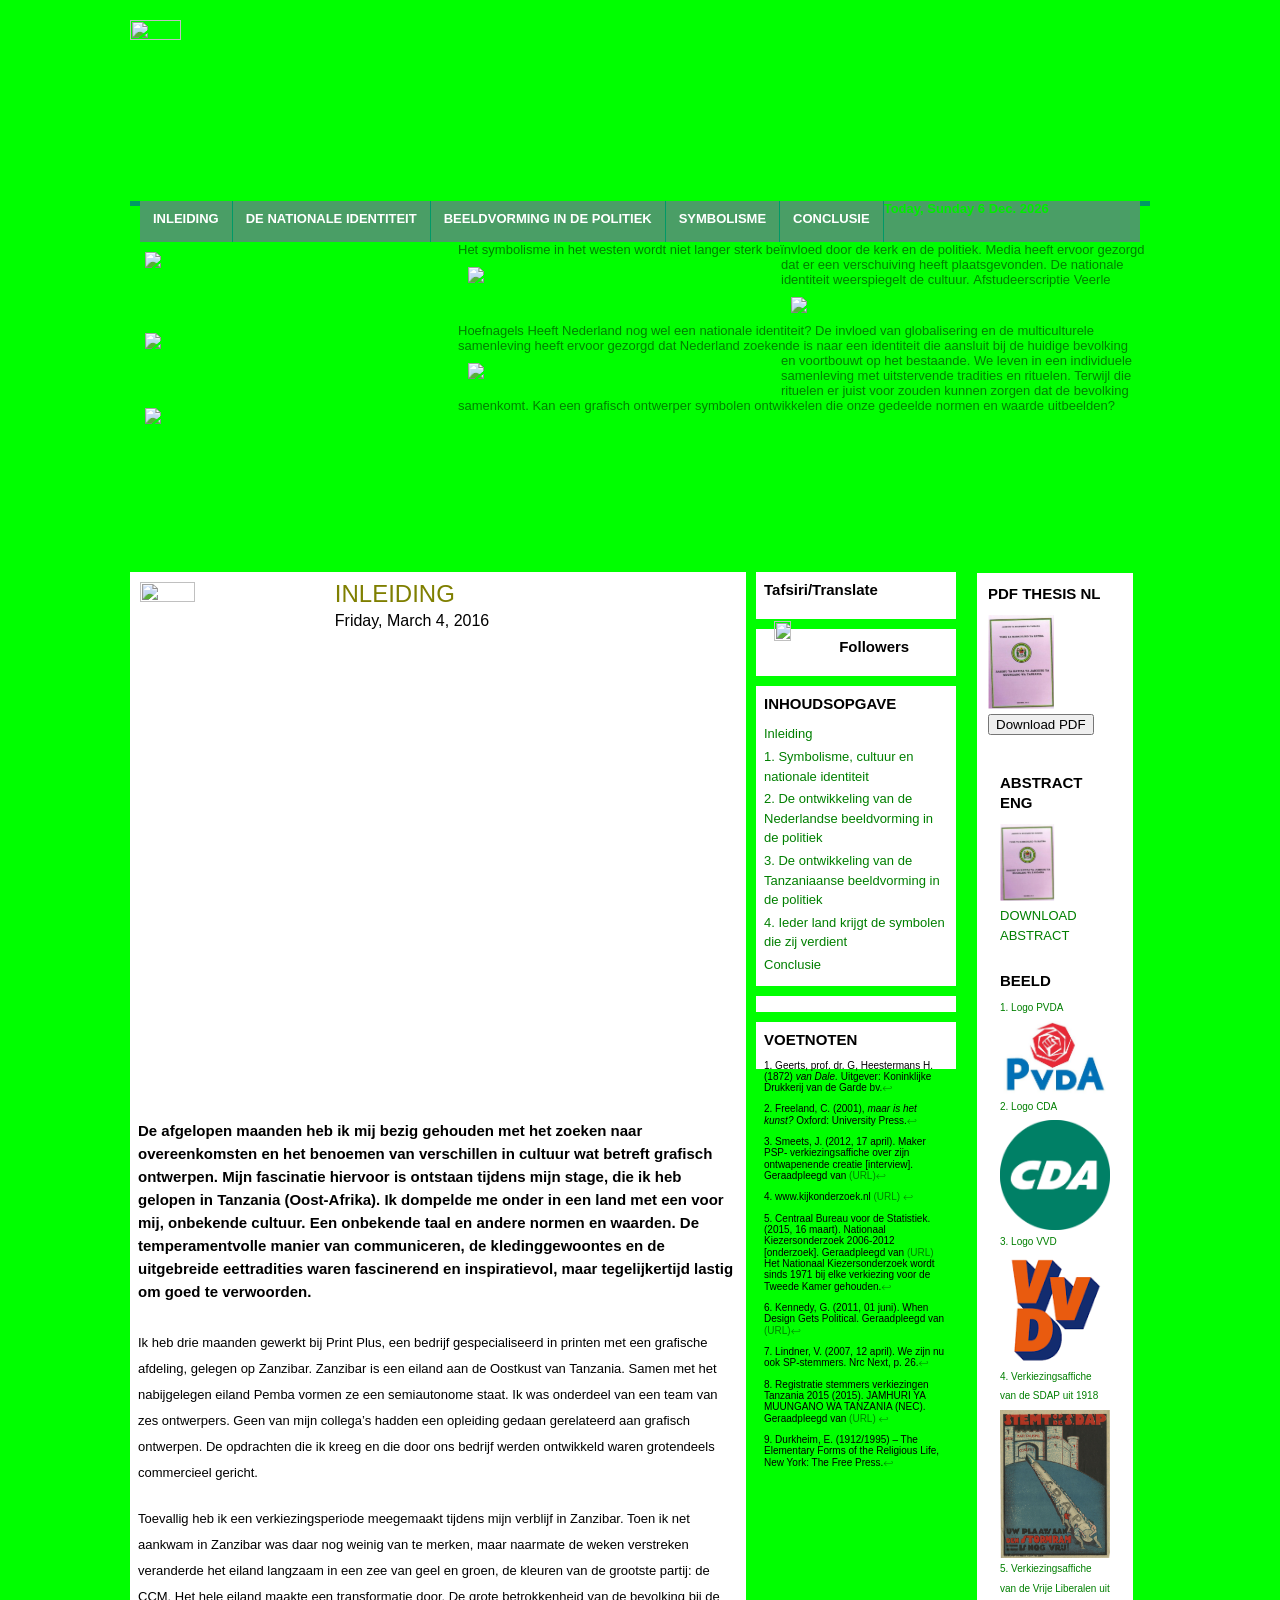
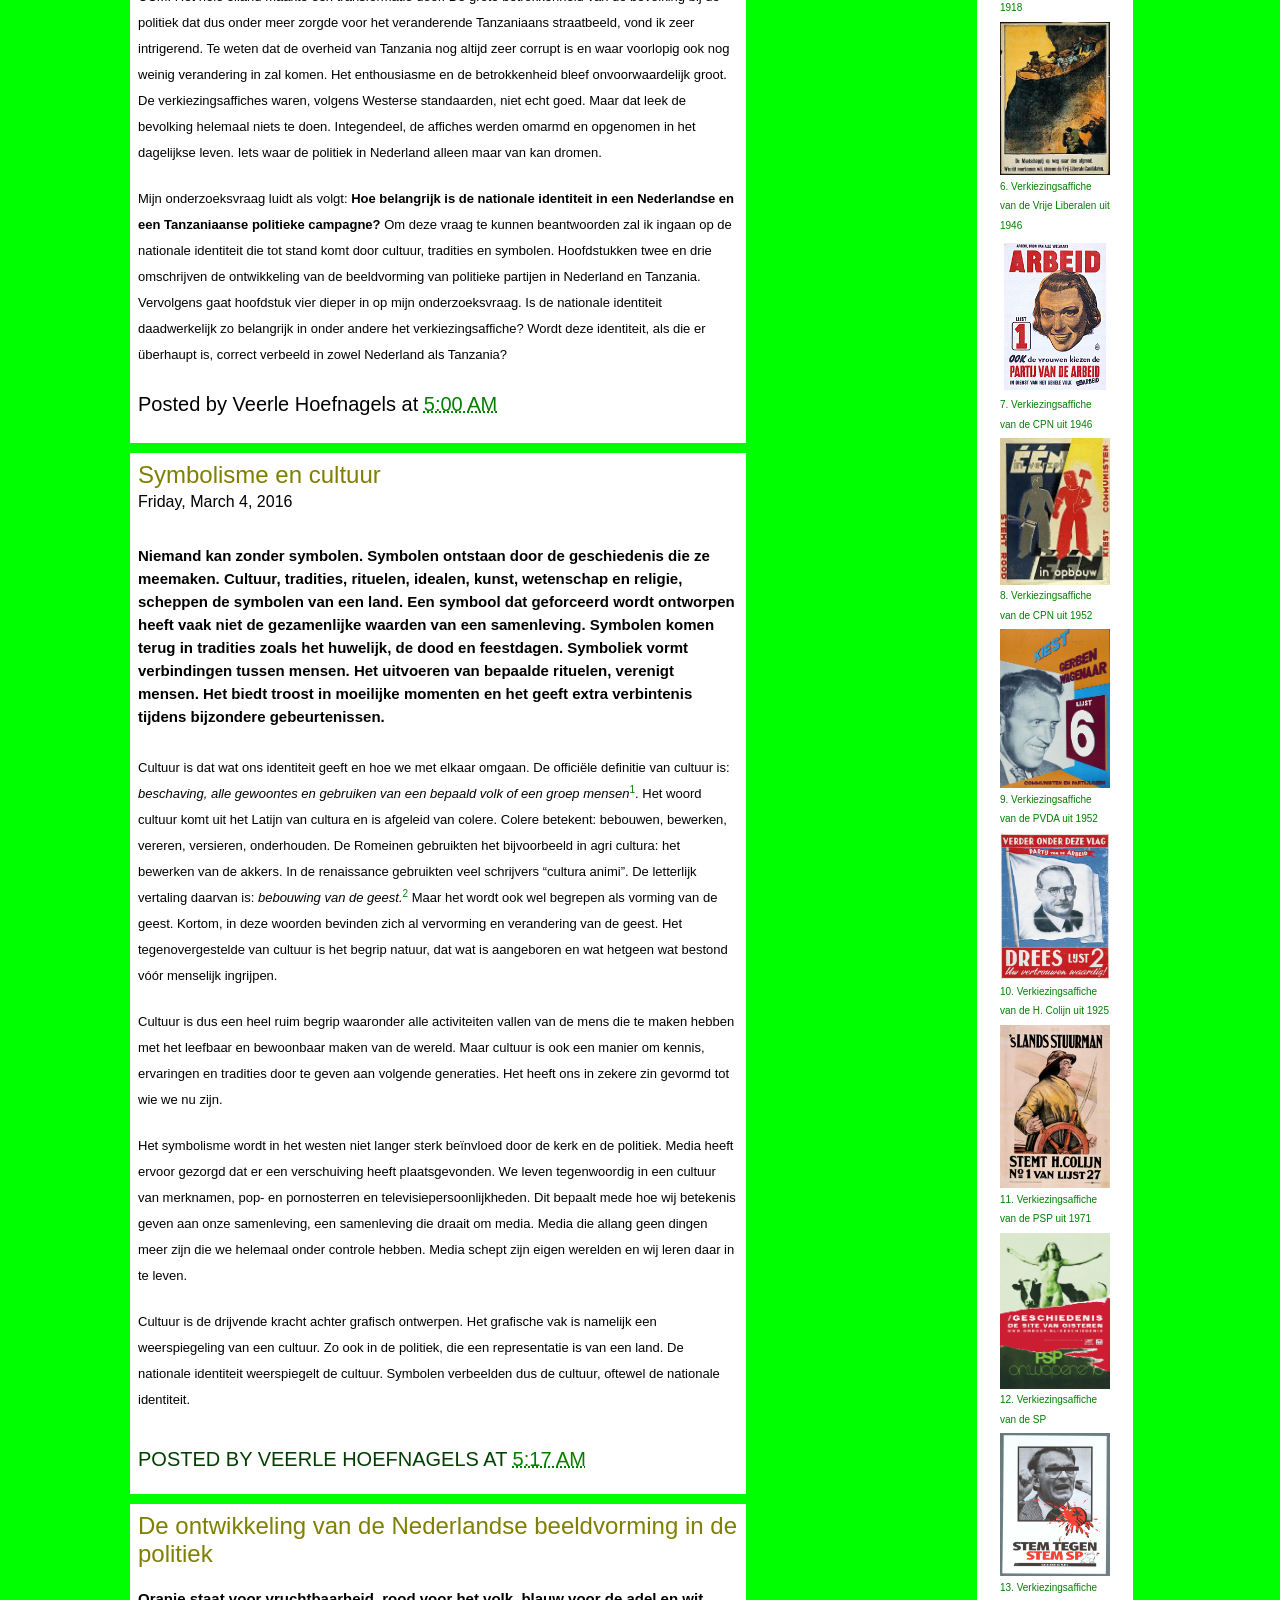
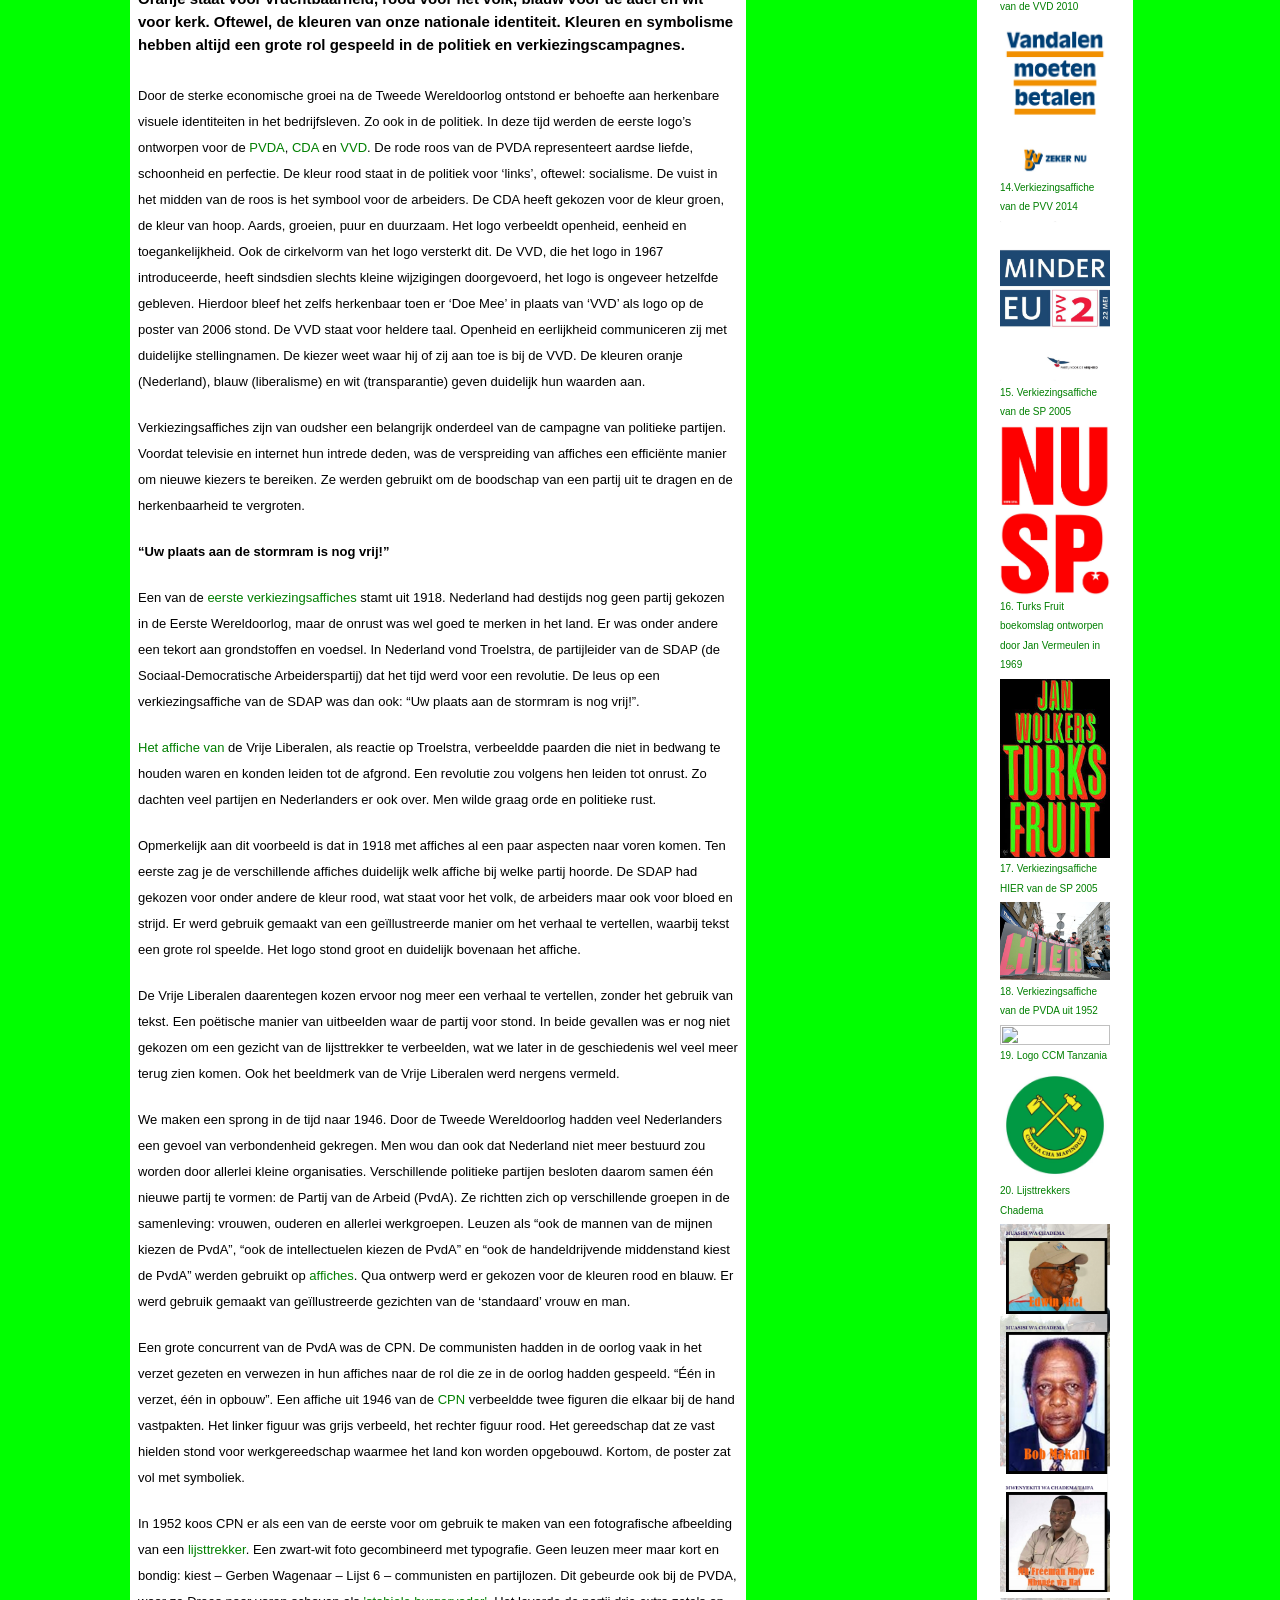
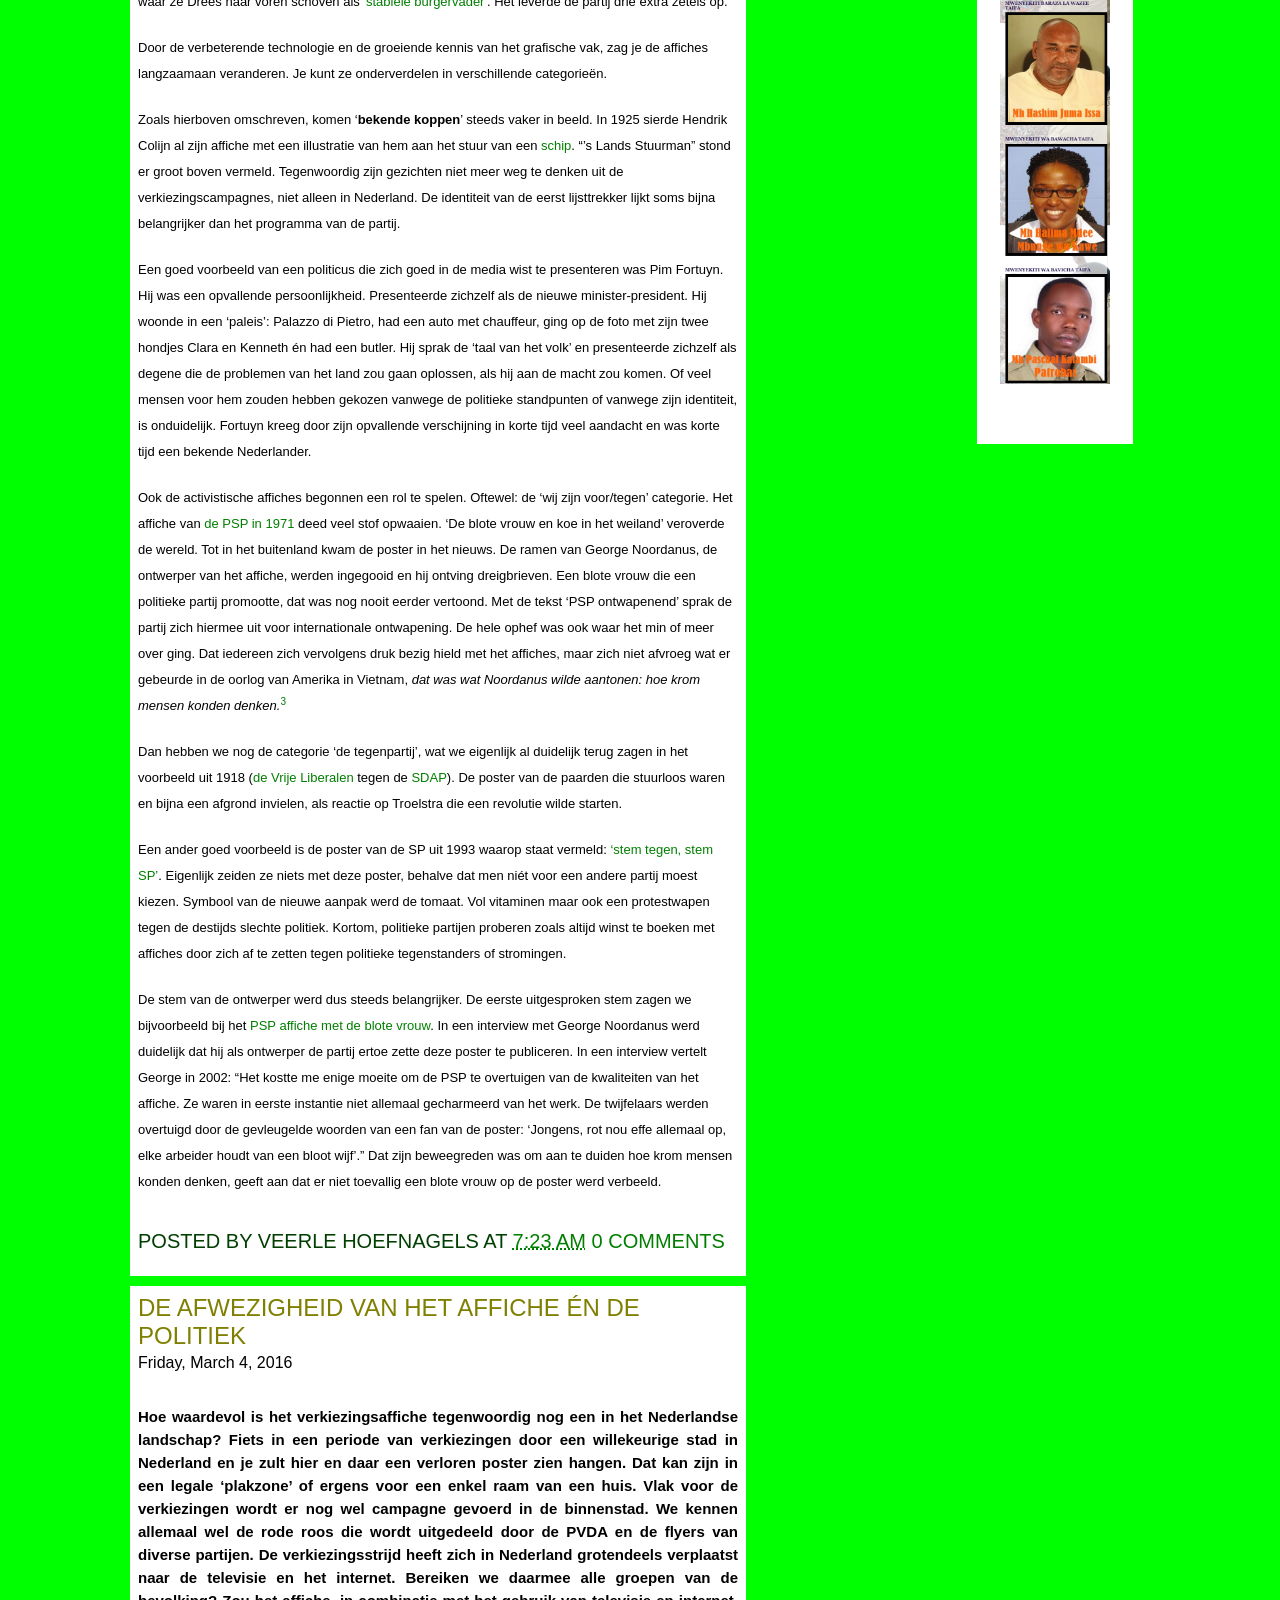
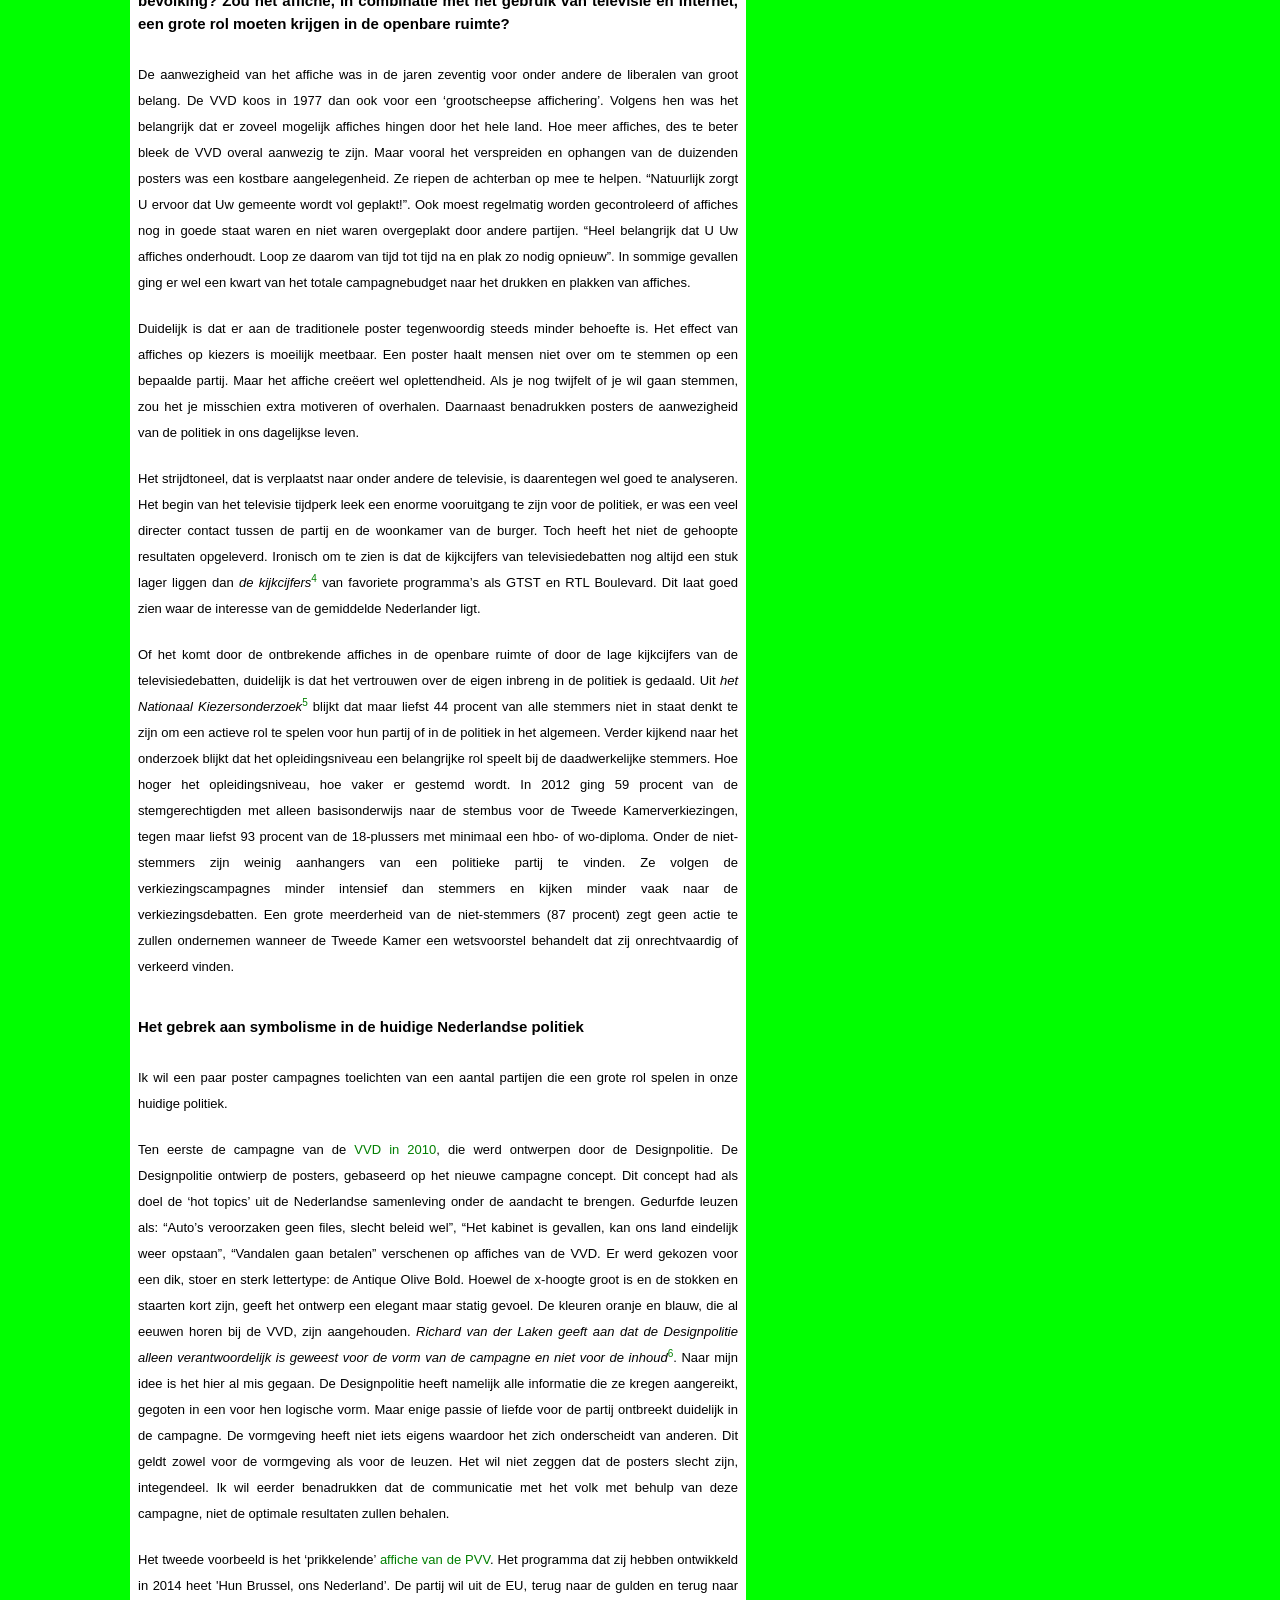
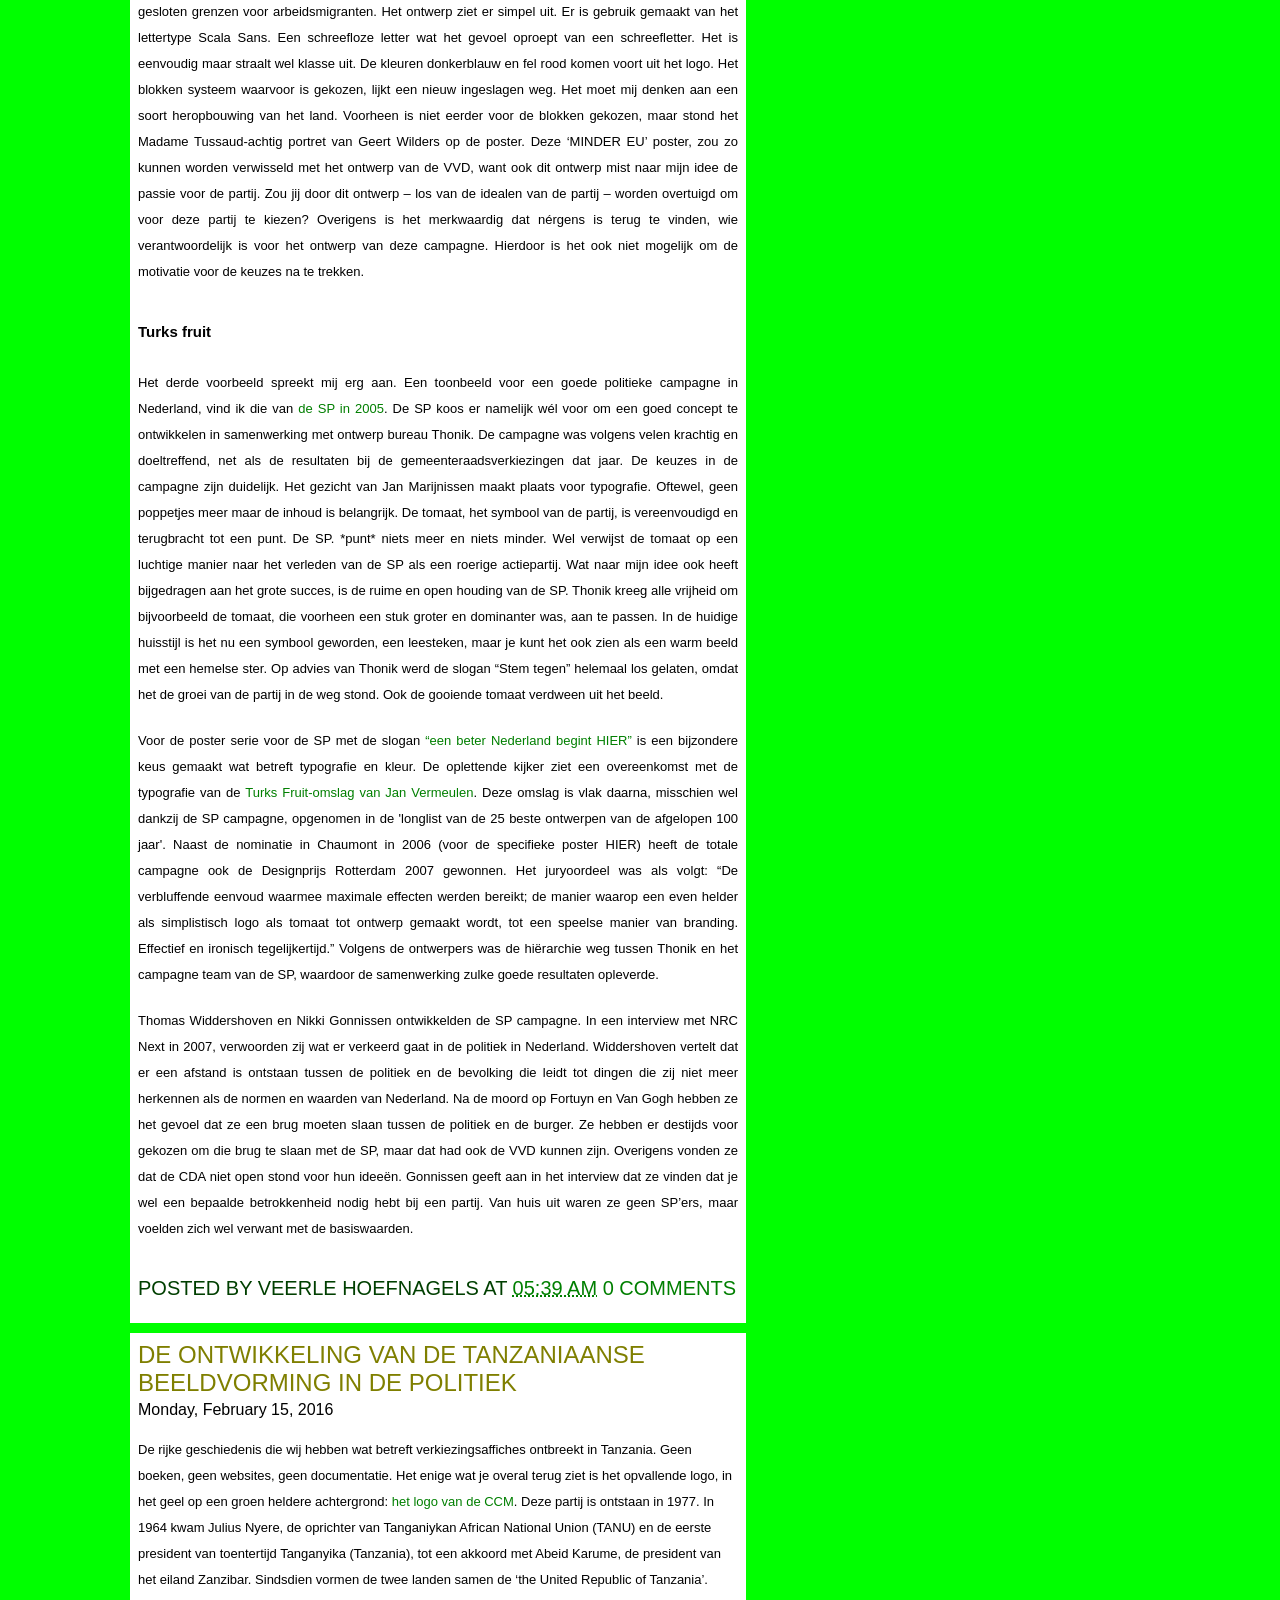
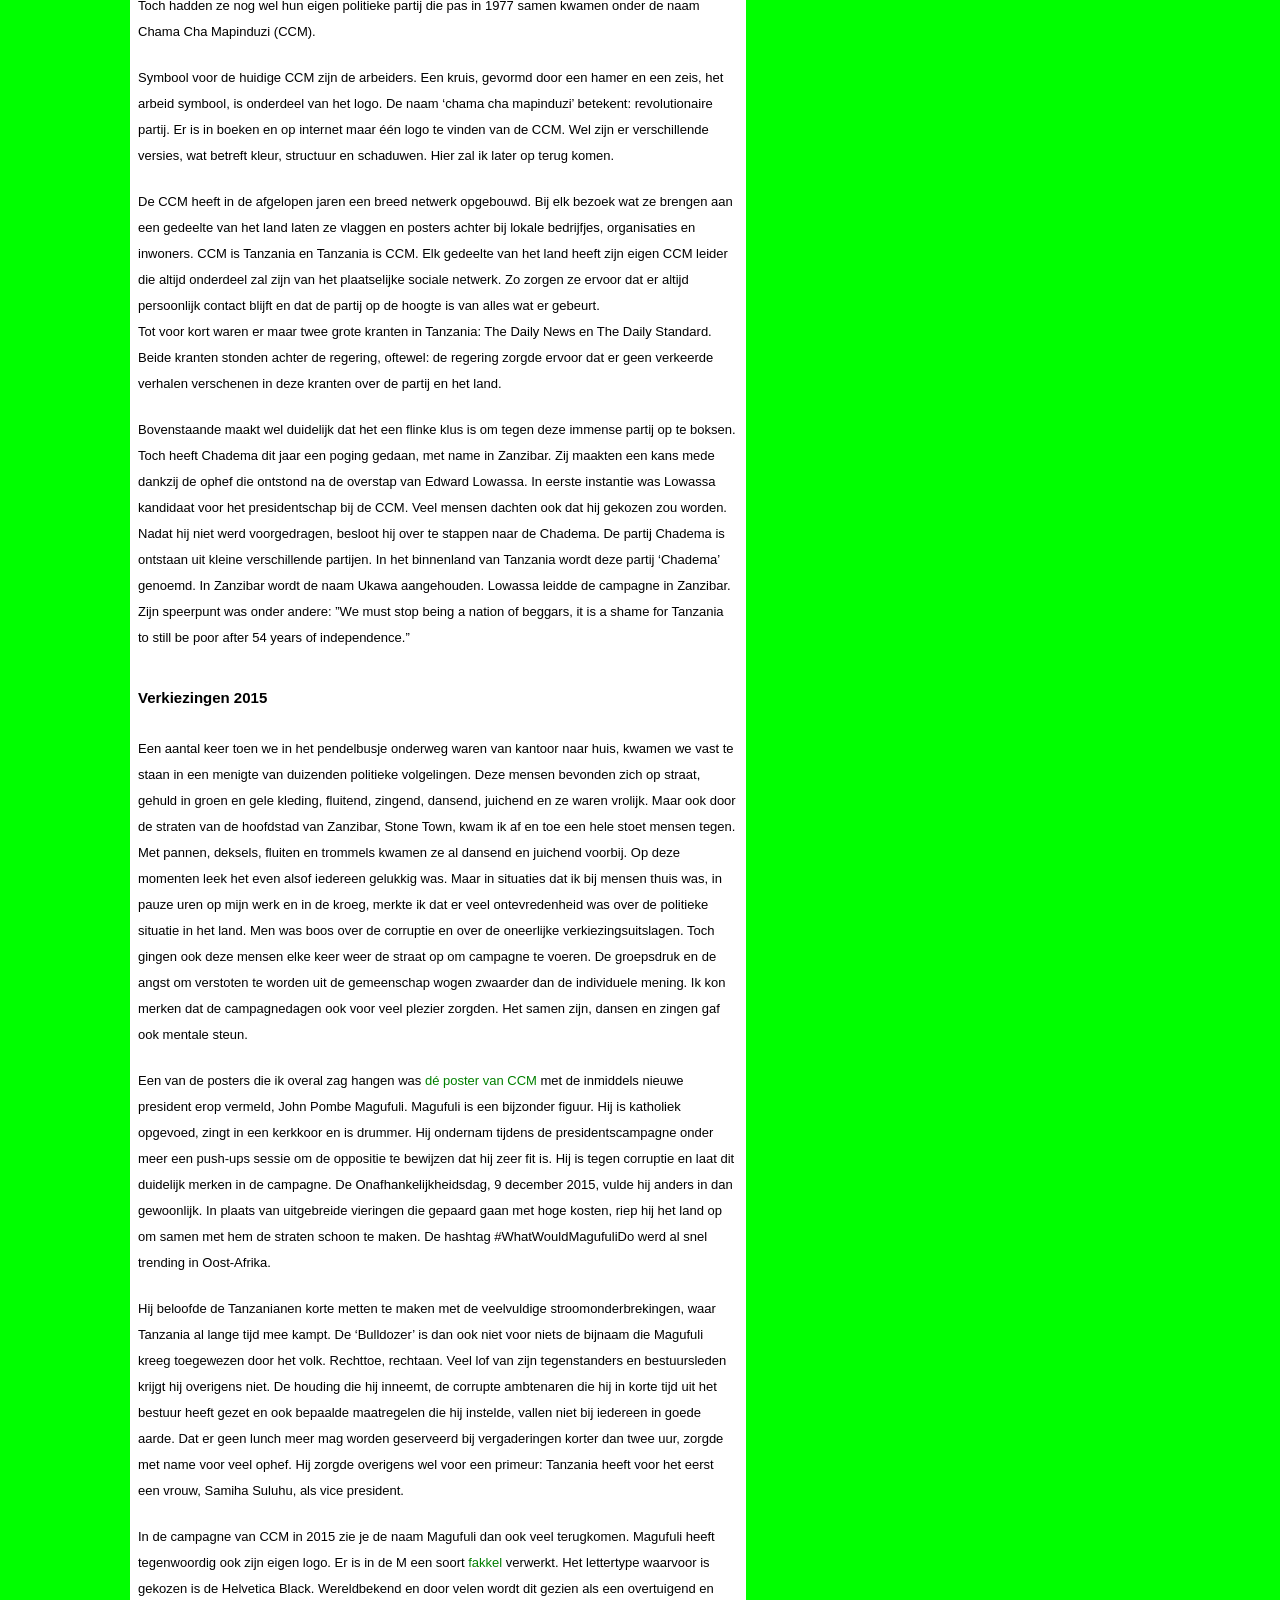
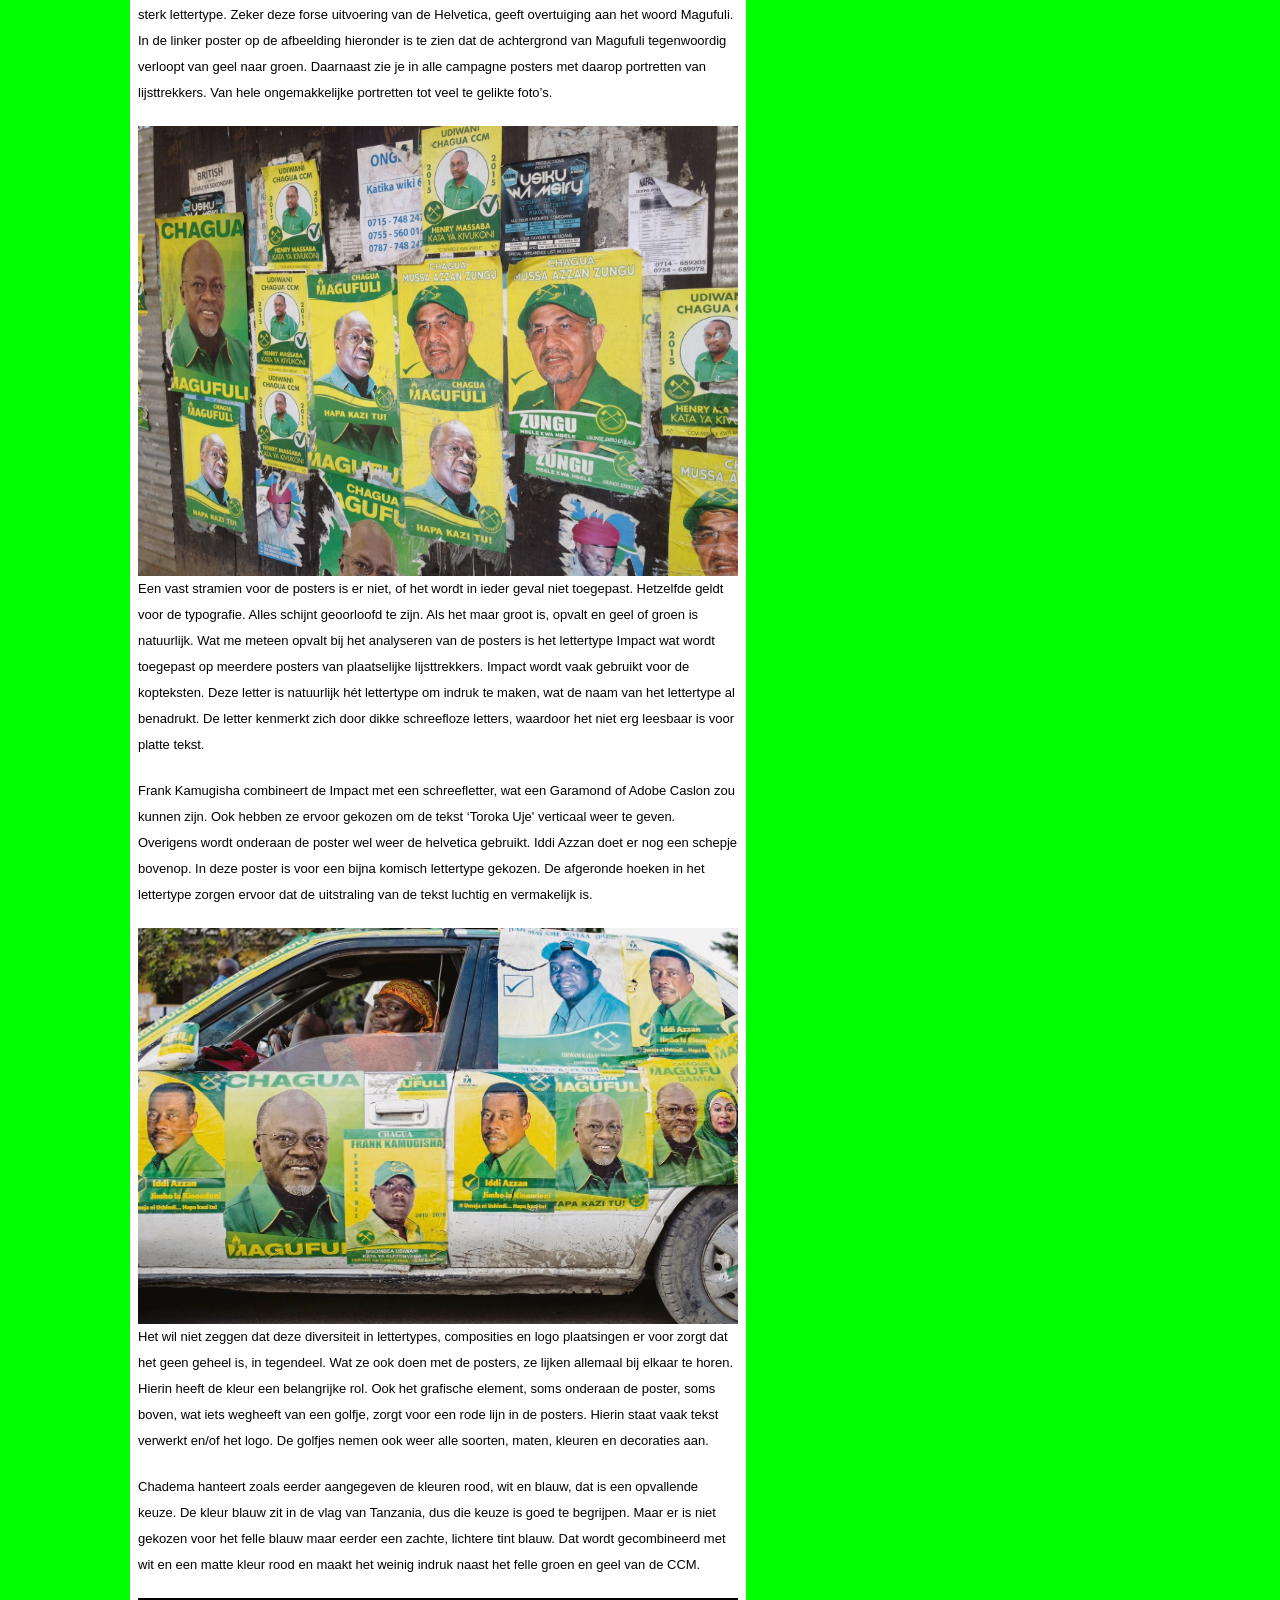
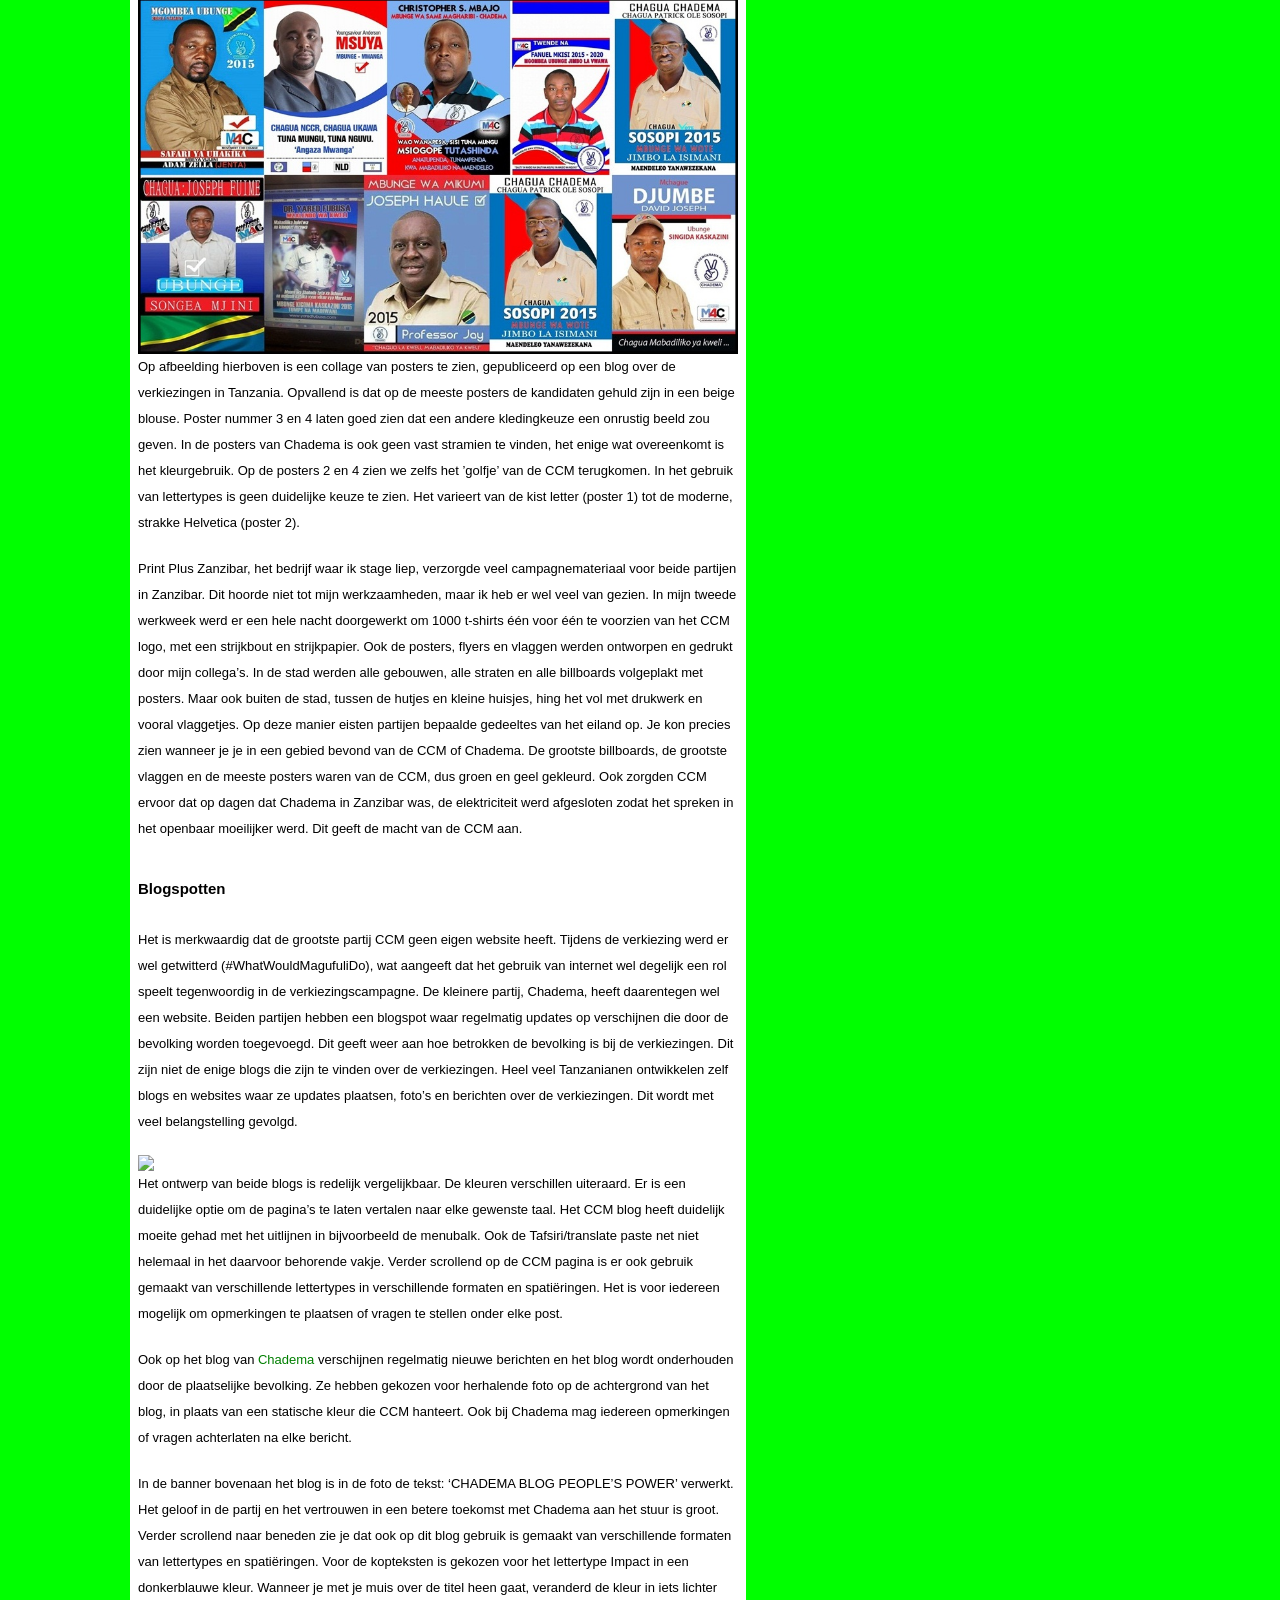
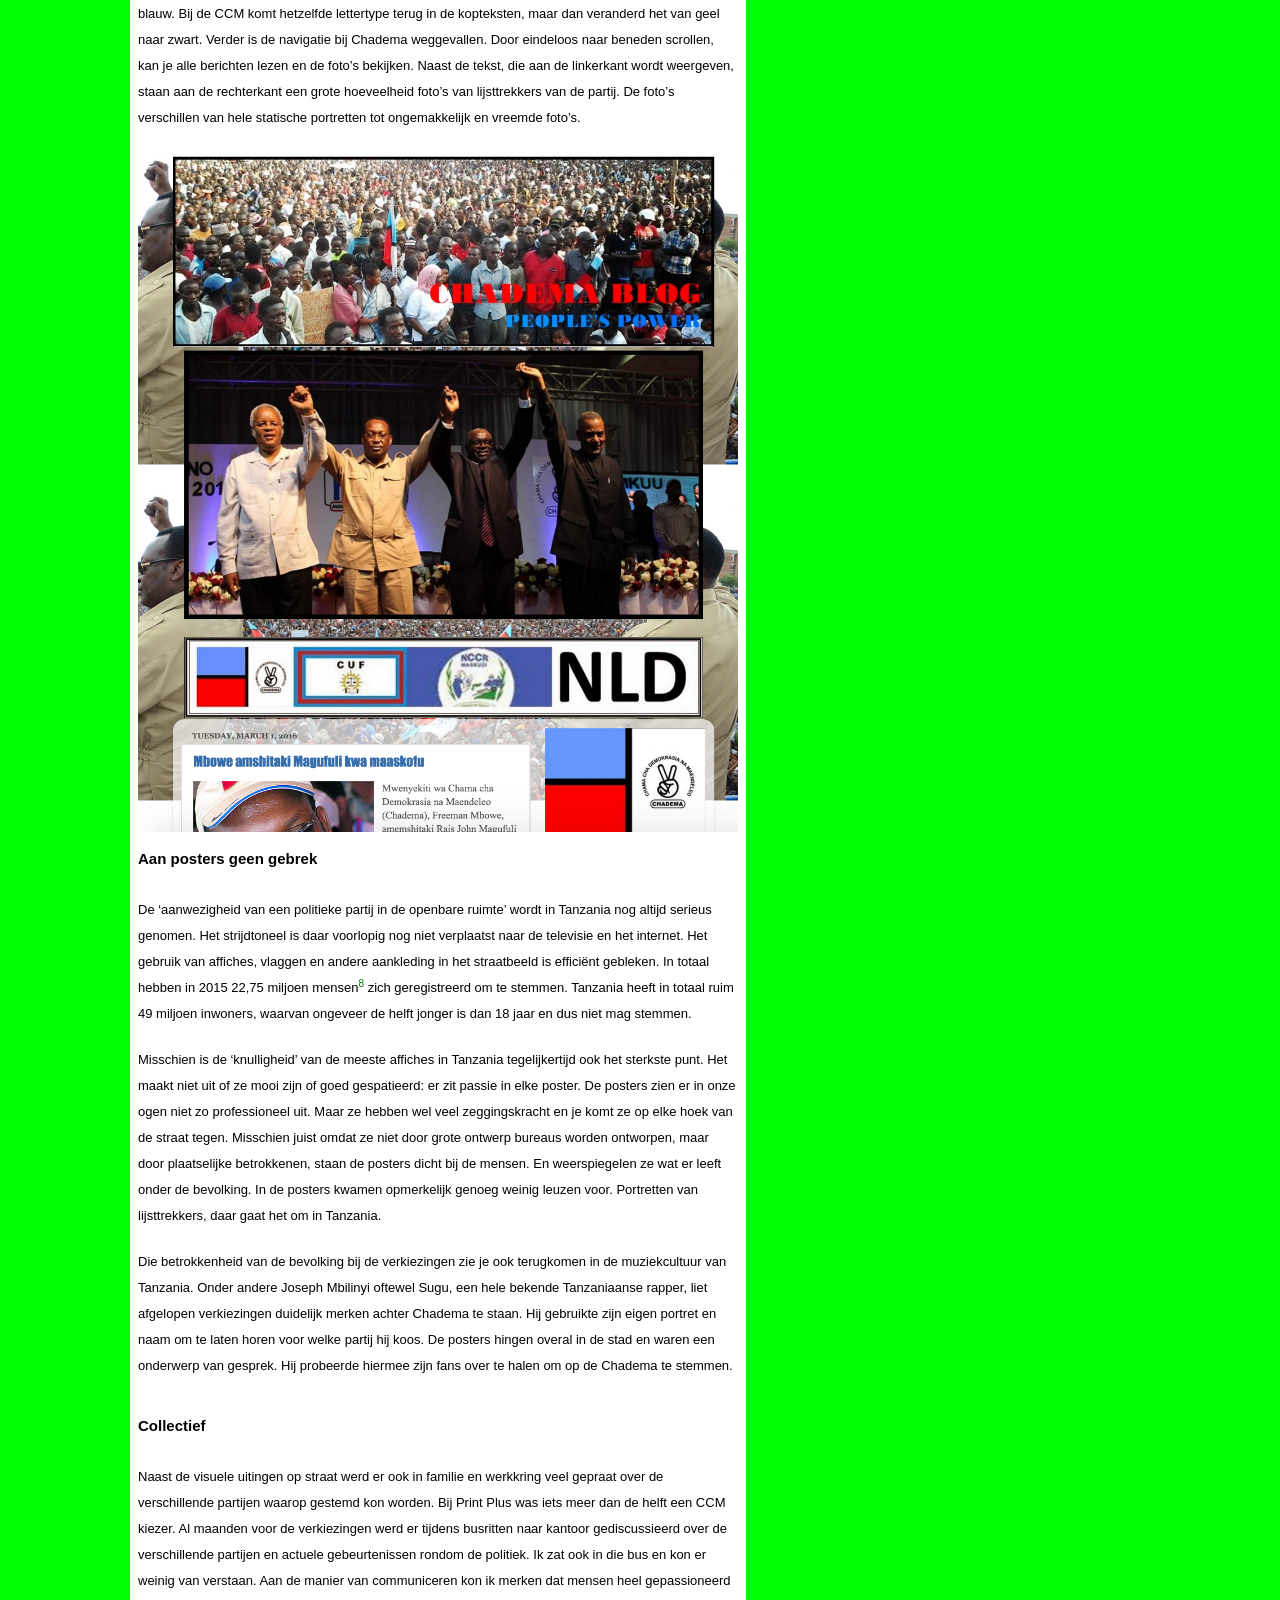
==== commit cee55e24: "video" ====
--- a/index.html
+++ b/index.html
@@ -376,9 +376,8 @@
 
 <div style="text-align: left;"></div>
 
-<object width="520" height="415"
-data="https://vimeo.com/158063393">
-</object>
+<div id="video">
+<iframe width="560" height="315" src="https://www.youtube.com/embed/4EuZkOlLhyo" frameborder="0" allowfullscreen></iframe></div>
 
  <h3>De afgelopen maanden heb ik mij bezig gehouden met het zoeken naar overeenkomsten en het benoemen van verschillen in cultuur wat betreft grafisch ontwerpen. Mijn fascinatie hiervoor is ontstaan tijdens mijn stage, die ik heb gelopen in Tanzania (Oost-Afrika). Ik dompelde me onder in een land met een voor mij, onbekende cultuur. Een onbekende taal en andere normen en waarden. De temperamentvolle manier van communiceren, de kledinggewoontes en de uitgebreide eettradities waren fascinerend en inspiratievol, maar tegelijkertijd lastig om goed te verwoorden.</h3> 
 
--- a/css/responsive.css
+++ b/css/responsive.css
@@ -712,4 +712,8 @@
           padding: 10px;
           clear:both;
           background-color: white;
+      }
+      
+      #video {
+          display:none;
       }
